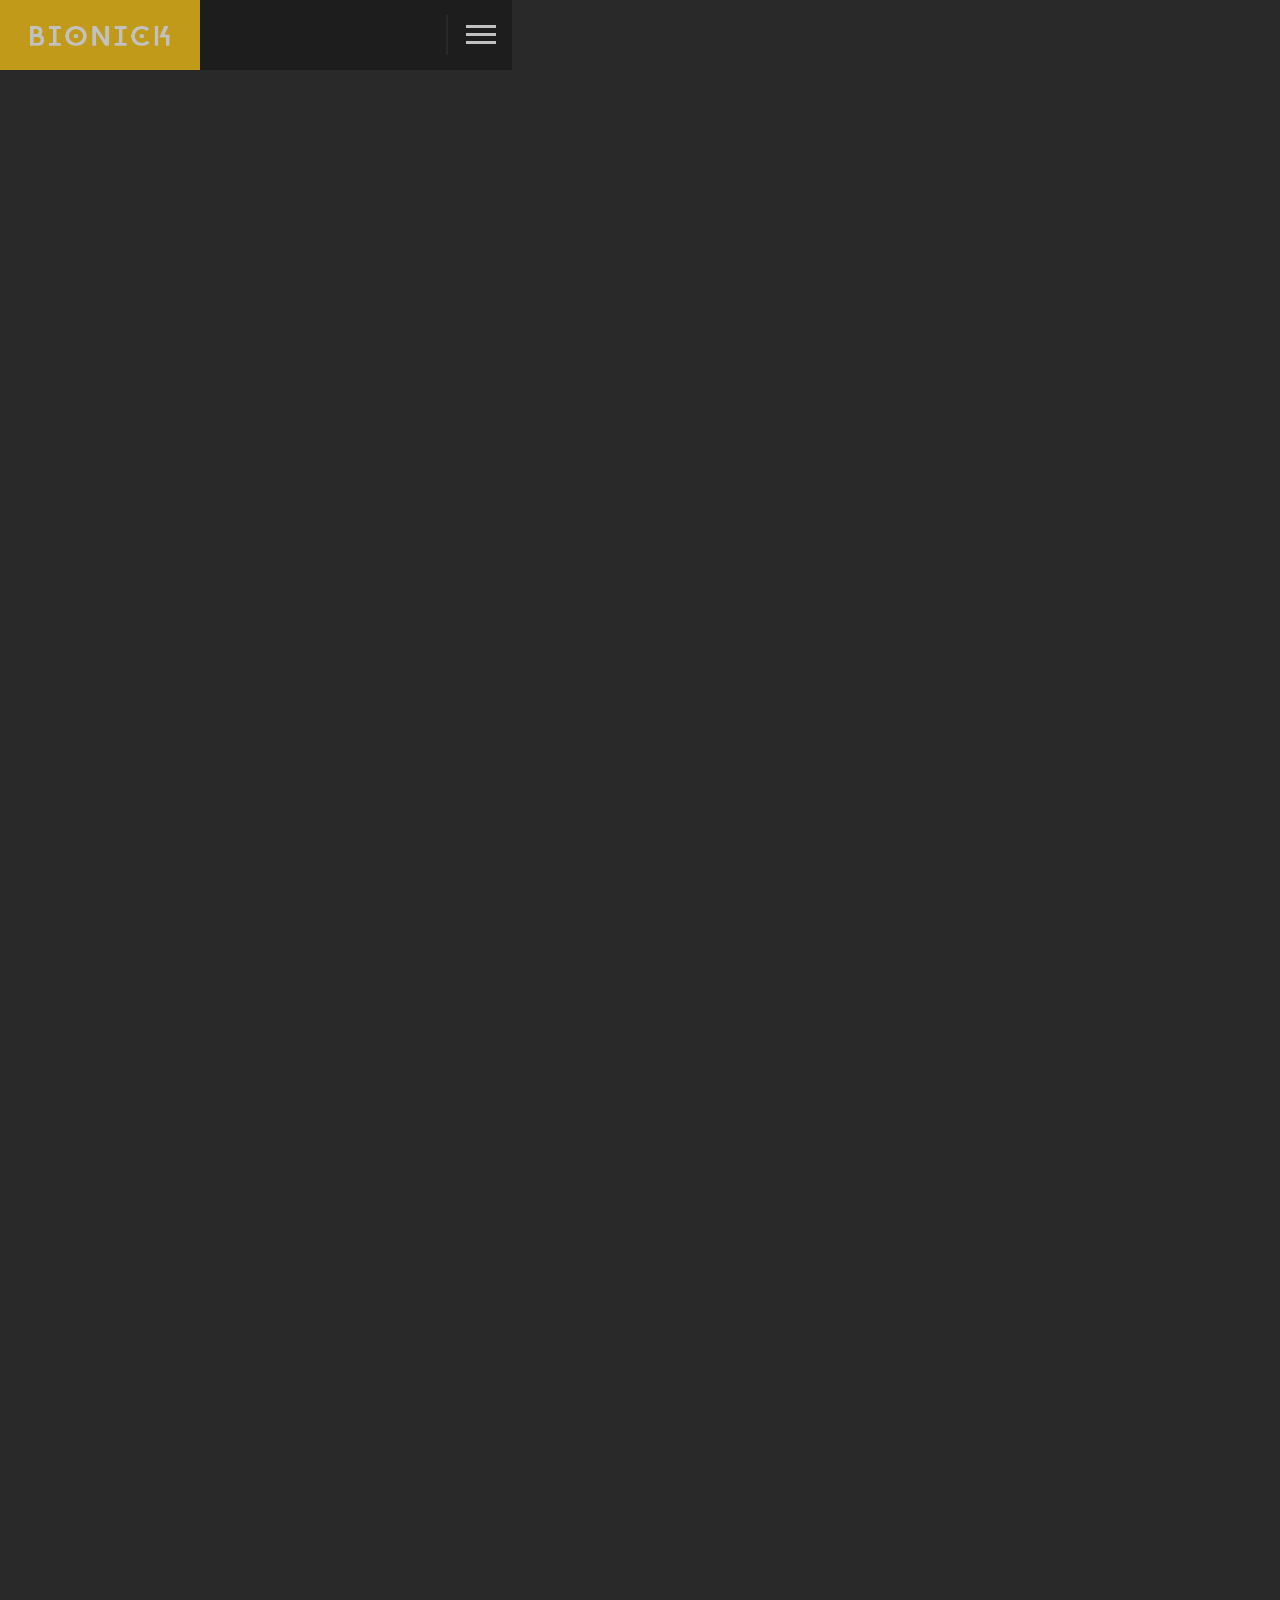
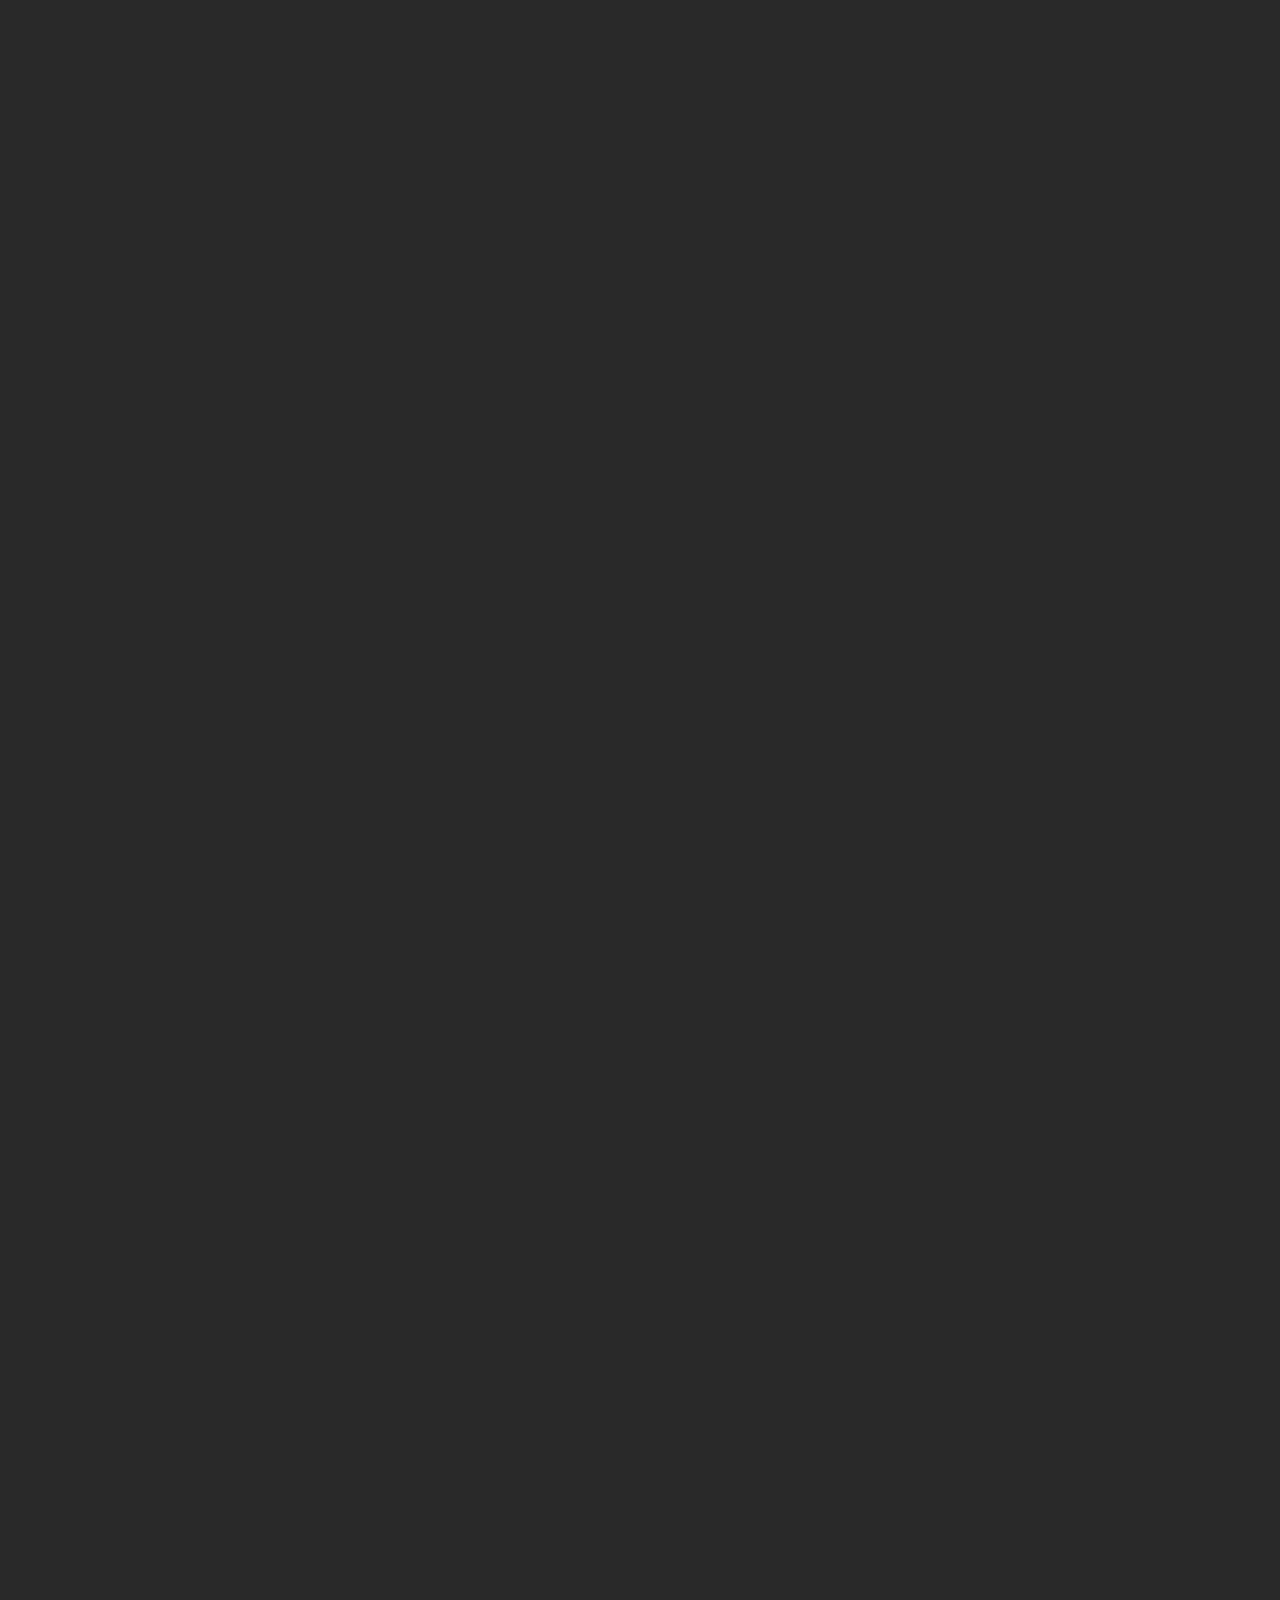
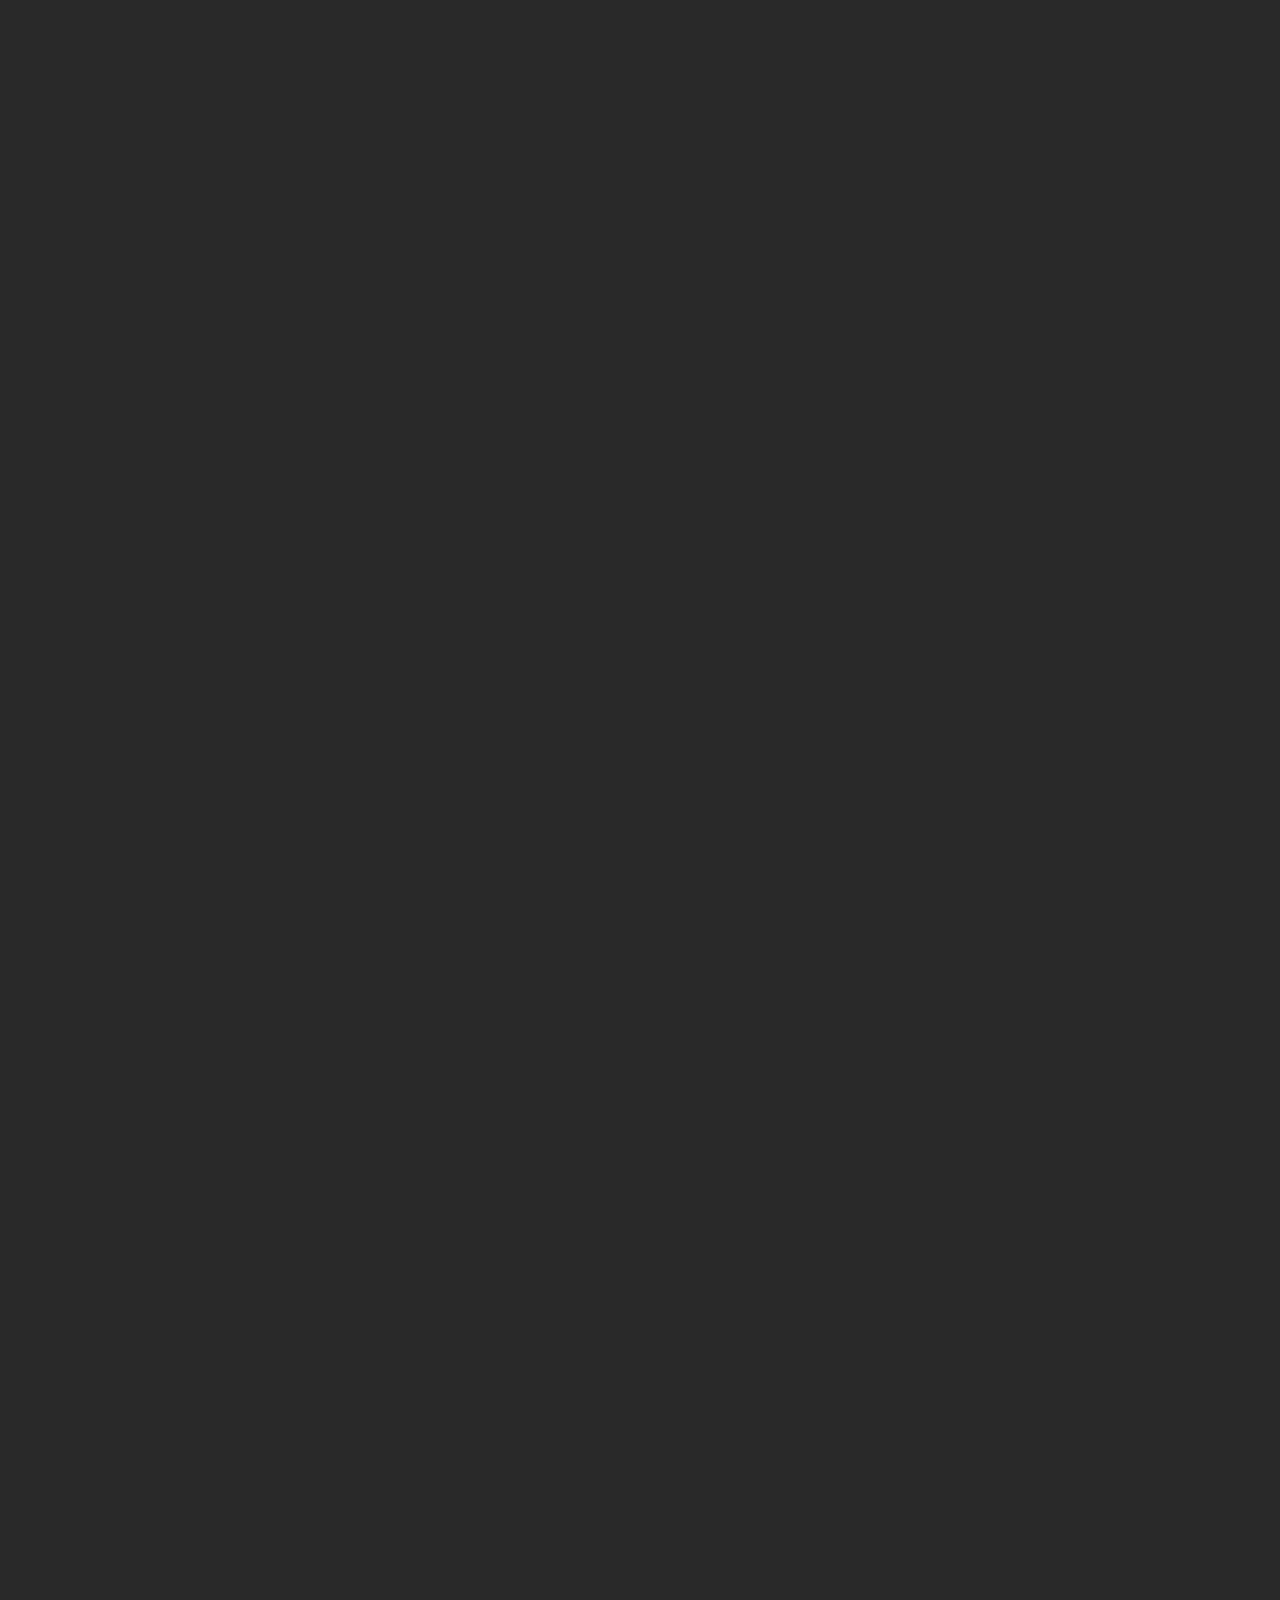
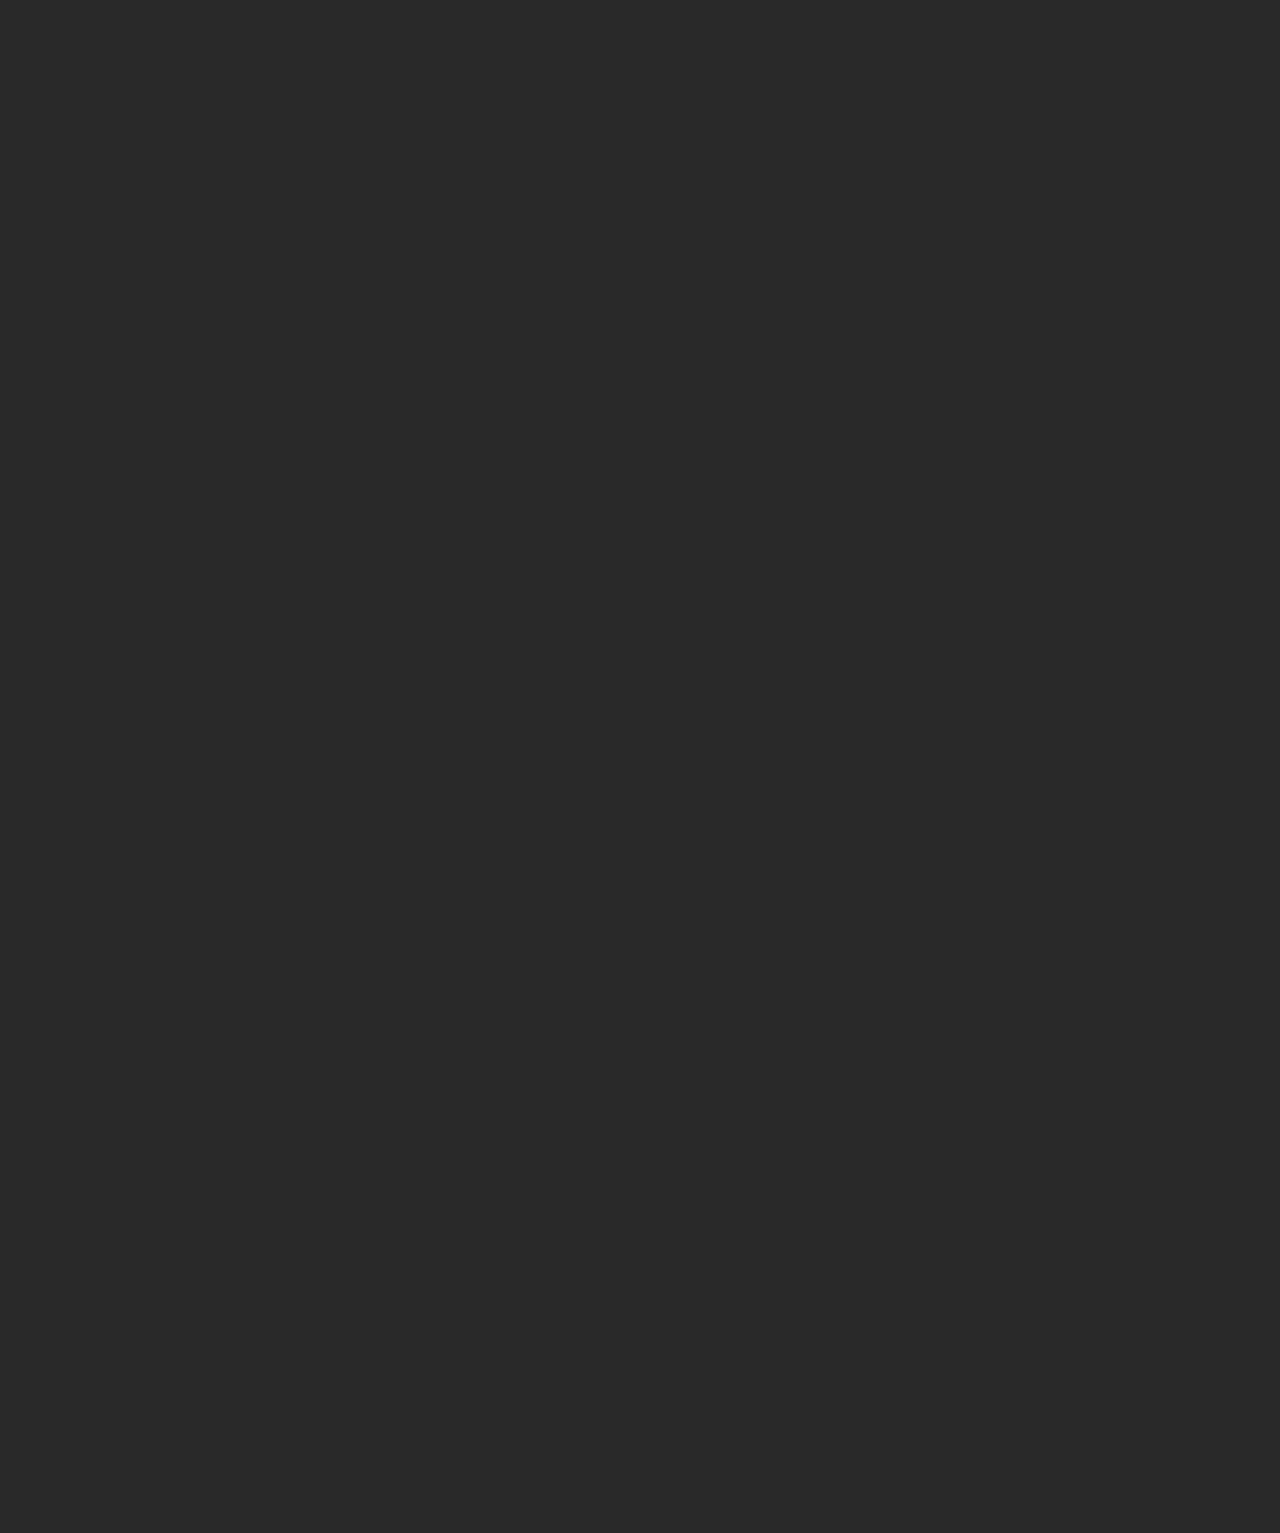
==== index.html @ 280d8850 "Add files via upload" ====
<!DOCTYPE html>
<html class="no-js"  dir="ltr" lang="en-US">


<!-- Mirrored from webredox.net/demo/wp/bionick/demo4/ by HTTrack Website Copier/3.x [XR&CO'2014], Thu, 02 Nov 2017 19:43:36 GMT -->
<!-- Added by HTTrack --><meta http-equiv="content-type" content="text/html;charset=UTF-8" /><!-- /Added by HTTrack -->
<head>
        <meta charset="utf-8" />
         
        <title>Bionick | webRedox</title>
		
        <meta name="viewport" content="width=device-width, initial-scale=1.0, minimum-scale=1.0, maximum-scale=1.0, user-scalable=no">
               
                <link rel="shortcut icon" href="favicon.ico" type="image/x-icon" />
          

	<title>Bionick | webRedox</title>
<link rel="alternate" type="application/rss+xml" title="Bionick | webRedox &raquo; Feed" href="feed/index.html" />
<link rel="alternate" type="application/rss+xml" title="Bionick | webRedox &raquo; Comments Feed" href="comments/feed/index.html" />
<link rel="alternate" type="application/rss+xml" title="Bionick | webRedox &raquo; Intro Comments Feed" href="intro/feed/index.html" />
		<script type="text/javascript">
			window._wpemojiSettings = {"baseUrl":"http:\/\/s.w.org\/images\/core\/emoji\/72x72\/","ext":".png","source":{"concatemoji":"http:\/\/webredox.net\/demo\/wp\/bionick\/demo4\/wp-includes\/js\/wp-emoji-release.min.js?ver=4.2.5"}};
			!function(a,b,c){function d(a){var c=b.createElement("canvas"),d=c.getContext&&c.getContext("2d");return d&&d.fillText?(d.textBaseline="top",d.font="600 32px Arial","flag"===a?(d.fillText(String.fromCharCode(55356,56812,55356,56807),0,0),c.toDataURL().length>3e3):(d.fillText(String.fromCharCode(55357,56835),0,0),0!==d.getImageData(16,16,1,1).data[0])):!1}function e(a){var c=b.createElement("script");c.src=a,c.type="text/javascript",b.getElementsByTagName("head")[0].appendChild(c)}var f,g;c.supports={simple:d("simple"),flag:d("flag")},c.DOMReady=!1,c.readyCallback=function(){c.DOMReady=!0},c.supports.simple&&c.supports.flag||(g=function(){c.readyCallback()},b.addEventListener?(b.addEventListener("DOMContentLoaded",g,!1),a.addEventListener("load",g,!1)):(a.attachEvent("onload",g),b.attachEvent("onreadystatechange",function(){"complete"===b.readyState&&c.readyCallback()})),f=c.source||{},f.concatemoji?e(f.concatemoji):f.wpemoji&&f.twemoji&&(e(f.twemoji),e(f.wpemoji)))}(window,document,window._wpemojiSettings);
		</script>
		<style type="text/css">
img.wp-smiley,
img.emoji {
	display: inline !important;
	border: none !important;
	box-shadow: none !important;
	height: 1em !important;
	width: 1em !important;
	margin: 0 .07em !important;
	vertical-align: -0.1em !important;
	background: none !important;
	padding: 0 !important;
}
</style>
<link rel='stylesheet' id='contact-form-7-css'  href='styles50fa.css?ver=4.2.1' type='text/css' media='all' />
<link rel='stylesheet' id='reset-css'  href='resetd19b.css?ver=4.2.5' type='text/css' media='all' />
<link rel='stylesheet' id='plugins-css'  href='pluginsd19b.css?ver=4.2.5' type='text/css' media='all' />
<link rel='stylesheet' id='style-css'  href='styled19b.css?ver=4.2.5' type='text/css' media='all' />
<link rel='stylesheet' id='color-css'  href='colord19b.css?ver=4.2.5' type='text/css' media='all' />
<script type='text/javascript' src='jquery4a80.js?ver=1.11.2'></script>
<script type='text/javascript' src='jquery-migrate.min1576.js?ver=1.2.1'></script>
<link rel="EditURI" type="application/rsd+xml" title="RSD" href="xmlrpc0db0.php?rsd" />
<link rel="wlwmanifest" type="application/wlwmanifest+xml" href="wp-includes/wlwmanifest.xml" /> 
<meta name="generator" content="WordPress 4.2.5" />
<link rel='canonical' href='index.html' />
<link rel='shortlink' href='index.html' />
	<style type="text/css">.recentcomments a{display:inline !important;padding:0 !important;margin:0 !important;}</style>
<meta name="generator" content="Powered by Visual Composer - drag and drop page builder for WordPress."/>
<!--[if IE 8]><link rel="stylesheet" type="text/css" href="http://webredox.net/demo/wp/bionick/demo4/plugins/js_composer/assets/vc-ie8.css" media="screen"><![endif]--><noscript><style> .wpb_animate_when_almost_visible { opacity: 1; }</style></noscript></head>

<body class="home page page-id-17 page-template page-template-home-page page-template-home-page-php wpb-js-composer js-comp-ver-4.5.3 vc_responsive">

        <!--================= loader start ================-->		
	
        <div class="loader-holder">
            <div class="loader-inner loader-vis">
                <div class="loader"></div>
            </div>
        </div>
		
        <!-- loader end -->
		
        <!--================= main start ================-->
        <div id="main">
            <!--=============== header ===============-->	
            <header>
			                    <div class="logo-holder"><a href="index.html" ><img src="logo.png" class="respimg" alt="Logo"></a></div>
				                <div class="nav-button">
                    <span  class="nos"></span>
                    <span class="ncs"></span>
                    <span class="nbs"></span>
                </div>
            </header>
            <!-- header  end -->
            <!--=============== wrapper ===============-->	
            <div id="wrapper">
                <!--=============== content-holder ===============-->	
                <div class="content-holder scale-bg2">
                    <!--=============== navigation ===============-->
                    <div class="nav-inner isDown">
                        <div class="nav-decor nav-decor-tl"></div>
                        <div class="nav-decor nav-decor-br"></div>
                        <div class="overlay"></div>
                        <nav>
                             <!-- start main nav -->
	<ul class=""><li id="menu-item-227"  class="menu-item menu-item-type-post_type menu-item-object-page menu-item-has-children current" > <a class="custom-scroll-link" href="#home" data-toggle="my-scrollspy-2">Home</a>
<ul class="sub-menu">
	<li id="menu-item-216"  class="menu-item menu-item-type-post_type menu-item-object-page" > <a class="custom-scroll-link" href="#about-2" data-toggle="my-scrollspy-2">About</a></li>
	<li id="menu-item-219"  class="menu-item menu-item-type-post_type menu-item-object-page" > <a class="custom-scroll-link" href="#resume" data-toggle="my-scrollspy-2">Resume</a></li>
	<li id="menu-item-221"  class="menu-item menu-item-type-post_type menu-item-object-page" > <a class="custom-scroll-link" href="#services" data-toggle="my-scrollspy-2">Projects</a></li>
	<li id="menu-item-223"  class="menu-item menu-item-type-post_type menu-item-object-page" > <a class="custom-scroll-link" href="#skills" data-toggle="my-scrollspy-2">Skills</a></li>
	<li id="menu-item-224"  class="menu-item menu-item-type-post_type menu-item-object-page" > <a class="custom-scroll-link" href="#clients" data-toggle="my-scrollspy-2">Clients</a></li>
</ul>
</li>
<li id="menu-item-226"  class="menu-item menu-item-type-post_type menu-item-object-page menu-item-has-children current" > <a class="custom-scroll-link" href="portfolio/index.html"  data-toggle="my-scrollspy-2">Work</a>
<ul class="sub-menu">
	<li id="menu-item-230"  class="menu-item menu-item-type-post_type menu-item-object-page" > <a class="custom-scroll-link" href="portfolio/index.html"  data-toggle="my-scrollspy-2">Portfolio Style 1</a></li>
	<li id="menu-item-229"  class="menu-item menu-item-type-post_type menu-item-object-page" > <a class="custom-scroll-link" href="portfolio-style-2/index.html"  data-toggle="my-scrollspy-2">Portfolio Style 2</a></li>
	<li id="menu-item-228"  class="menu-item menu-item-type-post_type menu-item-object-page" > <a class="custom-scroll-link" href="portfolio-style-3/index.html"  data-toggle="my-scrollspy-2">Portfolio Style 3</a></li>
	<li id="menu-item-231"  class="menu-item menu-item-type-post_type menu-item-object-page" > <a class="custom-scroll-link" href="portfolio-details/index.html"  data-toggle="my-scrollspy-2">Portfolio Details Style</a></li>
</ul>
</li>
<li id="menu-item-234"  class="menu-item menu-item-type-post_type menu-item-object-page menu-item-has-children current" > <a class="custom-scroll-link" href="blog/index.html"  data-toggle="my-scrollspy-2">Blog</a>
<ul class="sub-menu">
	<li id="menu-item-232"  class="menu-item menu-item-type-post_type menu-item-object-page" > <a class="custom-scroll-link" href="blog-left-sidebar/index.html"  data-toggle="my-scrollspy-2">Blog Left Sidebar</a></li>
	<li id="menu-item-233"  class="menu-item menu-item-type-post_type menu-item-object-page" > <a class="custom-scroll-link" href="blog-right-sidebar/index.html"  data-toggle="my-scrollspy-2">Blog Right Sidebar</a></li>
	<li id="menu-item-235"  class="menu-item menu-item-type-post_type menu-item-object-page" > <a class="custom-scroll-link" href="blog/index.html"  data-toggle="my-scrollspy-2">Blog Default Style</a></li>
</ul>
</li>
<li id="menu-item-209"  class="menu-item menu-item-type-post_type menu-item-object-page" > <a class="custom-scroll-link" href="contact.html"  data-toggle="my-scrollspy-2">Contact</a></li>
<li id="menu-item-236"  class="menu-item menu-item-type-post_type menu-item-object-page menu-item-has-children current" > <a class="custom-scroll-link" href="page-default/index.html"  data-toggle="my-scrollspy-2">Pages</a>
<ul class="sub-menu">
	<li id="menu-item-239"  class="menu-item menu-item-type-post_type menu-item-object-page" > <a class="custom-scroll-link" href="full-width-page/index.html"  data-toggle="my-scrollspy-2">Full Width Page</a></li>
	<li id="menu-item-237"  class="menu-item menu-item-type-post_type menu-item-object-page" > <a class="custom-scroll-link" href="left-sidebar-page/index.html"  data-toggle="my-scrollspy-2">Left Sidebar Page</a></li>
	<li id="menu-item-238"  class="menu-item menu-item-type-post_type menu-item-object-page" > <a class="custom-scroll-link" href="right-sidebar-page/index.html"  data-toggle="my-scrollspy-2">Right Sidebar Page</a></li>
	<li id="menu-item-240"  class="menu-item menu-item-type-post_type menu-item-object-page" > <a class="custom-scroll-link" href="page-default/index.html"  data-toggle="my-scrollspy-2">Default Page Style</a></li>
	<li id="menu-item-248"  class="menu-item menu-item-type-post_type menu-item-object-page" > <a class="custom-scroll-link" href="404-error-page/index.html"  data-toggle="my-scrollspy-2">404 Error Page</a></li>
</ul>
</li>
</ul>
					

                        </nav>
                    </div>
                    <!-- navigation  end --> 



                    <!--=============== hero-wrapper ===============-->
                    <div class="hero-wrapper">
                        <div class="section-parallax" data-top-bottom="transform: translateY(450px);" data-bottom-top="transform: translateY(-450px);">
                            <div class="media-container">
	                            <div class='bg' style=background-image:url('52.jpg') width='1200' height='793'></div>								
                                <div class="overlay"></div>
                            </div>
							
							<div class="hero-title">
                                <div class="hero-wrap" data-top-bottom="transform: translateY(-150px);" data-bottom-top="transform: translateY(150px);">
                                    <h3>Hi i am Rajesh Kumar Gupta</h3>
                                    <div class="clearfix"></div>
                                    <h4><a href="#sec1" class="custom-scroll-link">Let's start</a></h4>
                                </div>
                            </div>
														
                        </div>
                    </div>
                    <!-- hero-wrapper  end -->
	

<!--=============== fixed-column ===============-->	
                    <div class="fixed-column">
                        <!-- animation background -->
                        <div class="bg-wrapper">
                            <div class="bg bg-scroll"></div>
                            <div class="overlay"></div>
                            <div class="bg-title"><span></span></div>
                        </div>
                    </div>
<!-- fixed-column end -->
<div class="wrapper-inner home-wrap">

<!-- scroll page navigation -->
                        <div class="scroll-nav-holder">
                            <nav class="scroll-nav">
                                <ul>
																     
                                                                       <li>
																		<a class="scroll-link fbgs" href="#about-2" data-bgscr="http://6.jpg" data-bgtex="About Me">
																		<span>About</span></a></li>									
								                                  								     
                                                                       <li>
																		<a class="scroll-link fbgs" href="#resume" data-bgscr="http://webredox.net/demo/wp/bionick/demo4/12.jpg" data-bgtex="my resume">
																		<span>Resume</span></a></li>									
								                                  								     
                                                                       <li>
																		<a class="scroll-link fbgs" href="#services" data-bgscr="http://webredox.net/demo/wp/bionick/demo4/7.jpg" data-bgtex="My Services">
																		<span>Services</span></a></li>									
								                                  								     
                                                                       <li>
																		<a class="scroll-link fbgs" href="#skills" data-bgscr="http://webredox.net/demo/wp/bionick/demo4/8.jpg" data-bgtex="My skills">
																		<span>Skills</span></a></li>									
								                                  								     
                                                                       <li>
																		<a class="scroll-link fbgs" href="#clients" data-bgscr="http://webredox.net/demo/wp/bionick/demo4/9.jpg" data-bgtex="My Clients">
																		<span>Clients</span></a></li>									
								                                    
                                </ul>
                            </nav>
                        </div>
                        <!-- scroll page navigation end -->

<div class="content" id="sec1">
	 
     
        
    	 
       <!-- section start -->
    <section id="about-2">
         <!-- container -->
        <div class="container">
		
            	
		
            <div class="section-title">
            <div class="sect-subtitle" data-top-bottom="transform: translateY(-300px);" data-bottom-top="transform: translateY(300px);"><span>About</span></div>
			            <h3>Who i am </h3>
			  
            <h2>About</h2>
            <div class="st-separator"></div>
            </div>
			
						
            <div class="wrapper-content">
      				
	        <div  class="vc_row wpb_row vc_row-fluid">
	<div class="vc_col-sm-5 wpb_column vc_column_container ">
		<div class="wpb_wrapper">
			
		     <div class="sec-image post-media ">
			 <img src="about.jpg" style="width:;height:;float:none;margin:;padding:;position:inherit;top:;bottom:;right:;left:;" alt="img" class="img-responsive"/>
			 </div>
                
				
		</div> 
	</div> 

	<div class="vc_col-sm-7 wpb_column vc_column_container ">
		<div class="wpb_wrapper">
			
		     <div class="text-title ">
			 <h2 style="margin:;padding:; color:#666666; font-size:14px; font-weight:bold; line-height:; text-align:left; text-transform:uppercase;">Rajesh Kumar Gupta</h2>
			 </div>
                
				
		     <div class="text-title ">
			 <h2 style="margin:;padding:; color:#191919; font-size:26px; font-weight:bold; line-height:; text-align:left; text-transform:uppercase;">Web designer &amp; Software Developer From INDIA</h2>
			 </div>
                
				
		     <div class="sec-text ">
			 <p style="margin:;padding:; color:; font-size:; font-weight:normal; line-height:; text-align:left; text-transform:none;">A self motivated professional with 2 year 9 months of experience in Software development & implementation.

	Currently associated with CodingBrains Software Solution Pvt. Ltd., Lucknow(as Software Developer) since Jun 2015.
	
</p>
			 </div>
                
				
		     <div class="sec-text ">
			 <p style="margin:;padding:; color:; font-size:; font-weight:normal; line-height:; text-align:left; text-transform:none;">Involved with developing and implementing various web applications. Technological forte is in Wordpress, Core PHP ,Laravel.
	Strong problem solving & technical skills coupled with confident decision making for enabling effective solutions leading to high customer satisfaction and low operational costs.</p>
			 </div>
                
				
		     <div class="sec-button ">
			 <a class="btn hide-icon" href="#" target="_self" style="margin:;padding:; background:; color:; border:; border-radius:; font-size:; font-weight:normal; float:left;text-transform:uppercase;"><i class="fa fa-angle-right"></i><span>View Work</span></a>
			 </div>
                
				
		</div> 
	</div> 
</div>	<div  class="vc_row wpb_row vc_row-fluid">
	<div class="vc_col-sm-12 wpb_column vc_column_container ">
		<div class="wpb_wrapper">
			
		    

            <div class="" style="width:100%;height:50px;float:left; background:; position:inherit; margin:; padding:; border:; border-radius:;"></div>			
			
				<div class="sec-counter "><div class="facts-title"><h3>Some facts</h3></div><div class="inline-facts-holder"><div class="inline-facts"><div class="milestone-counter"><div class="stats animaper"><div class="num" data-content="461" data-num="461">13</div></div></div><h6>Finished projects</h6></div><div class="inline-facts"><div class="milestone-counter"><div class="stats animaper"><div class="num" data-content="168" data-num="168">0</div></div></div><h6>Happy customers</h6></div><div class="inline-facts"><div class="milestone-counter"><div class="stats animaper"><div class="num" data-content="222" data-num="222">0</div></div></div><h6>Working hours</h6></div></div></div>
		</div> 
	</div> 
</div>
			
	        </div>	
	    </div>	
    </section> <!-- end bg -->
	
	<div class="section-separator2"></div>
	
     
        
    	 
       <!-- section start -->
    <section id="resume">
         <!-- container -->
        <div class="container">
		
            	
		
            <div class="section-title">
            <div class="sect-subtitle" data-top-bottom="transform: translateY(-300px);" data-bottom-top="transform: translateY(300px);"><span>Resume</span></div>
			            <h3>My bio </h3>
			  
            <h2>Resume</h2>
            <div class="st-separator"></div>
            </div>
			
						
            <div class="wrapper-content">
      				
	        	<div  class="vc_row wpb_row vc_row-fluid">
	<div class="vc_col-sm-12 wpb_column vc_column_container ">
		<div class="wpb_wrapper">
			<div class="sec-resume ">
			<div class="accordion" data-name="1">
			<div class="accordion-title transition">
			<h5>
			<a href="#"><i class="fa fa-briefcase">
				
			</i>2015-2017 
			<span> - </span>
			<span>
			Work in company &#8220;Coding Brains Pvt. Ltd&#8221;
			</span>
			</a>
			</h5>
			</div>
			<div class="accordion-inner">
			<h4>Web Developer</h4>
			<ul>
			<li>Development</li>
			<li>Seo optimization</li>
			<li>Web design</li>
			</ul>
<p>Since JUN ’2015: <b>Coding Brains Pvt. Ltd.</b>, Lucknow as a Software  Developer.
</br>
•	Worked on Core PHP, Laravel, CodeIgniter, AngularJs and Wordpress, maked many plugin, customize plugin , make  many plugin in wordpress like as custom post plugin, uploads files plugin, create dynamic database tables plugin, stripe payment gateway plugin etc and customize theme .  
</p>
</div>
			<div class="accordion-title transition">
			<h5>
			<a href="#"><i class="fa fa-briefcase">
				
			</i>NOv 2014- JUN 2015 
			<span> - </span>
			<span>
			Work in company &#8220;CEDCOSS  Software Solutions Pvt. Ltd.&#8221;
			</span>
			</a>
			</h5>
			</div>
			<div class="accordion-inner">
			<h4>Web Developer</h4>
			<ul>
			<li>Development</li>
			<li>Seo optimization</li>
			<li>Web design</li>
			</ul>
<p>Since Nov ’2014: <b>CEDCOSS  Software Solutions Pvt. Ltd.</b>, Lucknow as a Junior Software  Developer.
</br>
•	Worked on Core PHP, and Wordpress, maked many plugin, customize plugin , make  many plugin in wordpress like as custom post plugin, uploads files plugin, create dynamic database tables plugin, stripe payment gateway plugin etc and customize theme .  
</p>
</div>

<div class="accordion-title transition">
<h5>
<a href="#">
<i class="fa fa-briefcase">
</i>2011-2014 
<span> - </span>
<span>Master Of Computer Application &#8220; M.C.A &#8221;</span>
</a>
</h5>
</div>
<div class="accordion-inner"><h4> M.C.A </h4><ul><li>C++ Language</li><li>JAVA</li><li>DataBase</li><li>C Language</li></ul><p> <b>FROM</b> :Shri Ramswaroop Memorial Group Of Professional Colleges,Lucknow(G.B.T.U)</p></div>
<div class="accordion-title transition">
<h5>
<a href="#">
<i class="fa fa-briefcase">
</i>2008-2011 
<span> - </span>
<span>Bachelor Of Computer Application &#8220; B.C.A &#8221;</span>
</a>
</h5>
</div>
<div class="accordion-inner"><h4> B.C.A </h4><ul><li>C++ Language</li><li>JAVA</li><li>DataBase</li><li>C Language</li></ul><p> <b>FROM</b> :Integral University,Lucknow</p>

</div>
<div class="accordion-title transition">
<h5>
<a href="#">
<i class="fa fa-briefcase">
</i>2006 
<span> - </span>
<span>INTERMEDIATE </span>
</a>
</h5>
</div>
<div class="accordion-inner"><h4> Subjects </h4><ul><li>Chemistry</li><li>Mathematics</li><li>Physics</li><li>English</li></ul><p> <b>FROM</b> :S B I C B BLOCK INDIRA NAGAR LUCKNOW</p></div>
<div class="accordion-title transition">
<h5>
<a href="#">
<i class="fa fa-briefcase">
</i>2004 
<span> - </span>
<span>High School</span>
</a>
</h5>
</div>
<div class="accordion-inner"><h4> Subjects </h4><ul><li>Hindi</li><li>Mathematics</li><li>Science</li><li>English</li></ul><p> <b>FROM</b> :S V M HS SCH INDIRA NAGAR LUCKNOW</p></div>


</div></div>
		</div> 
	</div> 
</div>
			
	        </div>	
	    </div>	
    </section> <!-- end bg -->
	
	<div class="section-separator2"></div>
	
     
        
    	 
       <!-- section start -->
    <section id="services">
         <!-- container -->
        <div class="container">
		
            	
		
            <div class="section-title">
            <div class="sect-subtitle" data-top-bottom="transform: translateY(-300px);" data-bottom-top="transform: translateY(300px);"><span>Projects</span></div>
			            <h3>What i do </h3>
			  
            <h2>Projects</h2>
            <div class="st-separator"></div>
            </div>
			
						
            <div class="wrapper-content">
      				
	        	<div  class="vc_row wpb_row vc_row-fluid">
	<div class="vc_col-sm-12 wpb_column vc_column_container ">
		<div class="wpb_wrapper">
			<div class="sec-services "><div class="carous-holder ser-carous-holder"><div class=" customNavigation"><a class="next-slide transition"><i class="fa fa-angle-right"></i></a><a class="prev-slide transition"><i class="fa fa-angle-left"></i></a></div><div class="clearfix"></div><div class="owl-carousel services-carusel"><div class="item"><div class="services-box box-item-holder"><div class="grid-item-holder services-image"><a class="image-popup box-popup" href="1.jpg"><i class="fa fa-expand"></i></a><div class="folio-img"><span class="overlay"></span><img src="1-226x151.png" alt="" /></div></div><div class="services-box-info">
			<a href="http://www.protectiongenius.com">protectiongenius
			</a>
			<p>FrameWorks  : Moto CMS </p><ul><li>Concept</li><li>Design</li><li>3D Modeling</li><li>Research</li></ul></div></div></div><div class="item"><div class="services-box box-item-holder"><div class="grid-item-holder services-image"><a class="image-popup box-popup" href="2.jpg"><i class="fa fa-expand"></i></a><div class="folio-img"><span class="overlay"></span><img src="2-226x151.png" alt="" /></div></div><div class="services-box-info"><h4><a href="https://www.videorequestline.com/">VidoeRequestLine</a></h4><p>FrameWorks  : Laravel </p><ul><li>Concept</li><li>Design</li><li>Flayers</li><li>Research</li></ul></div></div></div><div class="item"><div class="services-box box-item-holder"><div class="grid-item-holder services-image"><a class="image-popup box-popup" href="4.jpg"><i class="fa fa-expand"></i></a><div class="folio-img"><span class="overlay"></span><img src="4-226x151.png" alt="" /></div></div><div class="services-box-info"><h4><a href="http://www.lsvrbo.com/">LAHAINA SHORES BEACH RESORT</a></h4><p>Core PHP</p><ul><li>Develop</li><li>Design</li><li>3D Modeling</li><li>User inerface</li></ul></div></div></div><div class="item"><div class="services-box box-item-holder"><div class="grid-item-holder services-image"><a class="image-popup box-popup" href="3.jpg"><i class="fa fa-expand"></i></a><div class="folio-img"><span class="overlay"></span><img src="3-226x151.png" alt="" /></div></div><div class="services-box-info"><h4><a href="http://njseeds.org/">NJ SEEDS</a></h4><p>FrameWorks  : Wordpress</p><ul><li>Develop</li><li>Design</li><li>3D Modeling</li><li>User inerface</li></ul></div></div></div></div></div></div>
		</div> 
	</div> 
</div>
			
	        </div>	
	    </div>	
    </section> <!-- end bg -->
	
	<div class="section-separator2"></div>
	
     
        
    	 
       <!-- section start -->
    <section id="skills">
         <!-- container -->
        <div class="container">
		
            	
		
            <div class="section-title">
            <div class="sect-subtitle" data-top-bottom="transform: translateY(-300px);" data-bottom-top="transform: translateY(300px);"><span>Skills</span></div>
			            <h3>Attainments </h3>
			  
            <h2>Skills</h2>
            <div class="st-separator"></div>
            </div>
			
						
            <div class="wrapper-content">
      				
	        	<div  class="vc_row wpb_row vc_row-fluid">
	<div class="vc_col-sm-12 wpb_column vc_column_container ">
		<div class="wpb_wrapper">
			<div class="piechart-holder animaper " data-skcolor="#8F8F8F"><div class="row"><div class="piechart col-md-3"><span class="chart" data-percent="60"><span class="percent"></span></span><div class="clearfix"></div><div class="skills-description"><h4>Design</h4></div></div><div class="col-md-8"><div class="skillbar-box animaper"><div class="custom-skillbar-title"><span>Photoshop </span></div><div class="skill-bar-percent">90%</div><div class="skillbar-bg" data-percent="90%"><div class="custom-skillbar"></div></div><div class="custom-skillbar-title"><span>HTML </span></div><div class="skill-bar-percent">65%</div><div class="skillbar-bg" data-percent="65%"><div class="custom-skillbar"></div></div><div class="custom-skillbar-title"><span>CSS </span></div><div class="skill-bar-percent">75%</div><div class="skillbar-bg" data-percent="75%"><div class="custom-skillbar"></div></div></div></div></div></div>

			<div class="piechart-holder animaper " data-skcolor="#8F8F8F">
			<div class="row">
			<div class="piechart col-md-3">
			<span class="chart" data-percent="90">
			<span class="percent"></span>
			</span>
			<div class="clearfix"></div>
			<div class="skills-description"><h4>Development</h4></div>
			</div>
			<div class="col-md-8">
			<div class="skillbar-box animaper">
			<div class="custom-skillbar-title"><span>PHP </span>
			</div>
			<div class="skill-bar-percent">35%</div>
			<div class="skillbar-bg" data-percent="35%">
			<div class="custom-skillbar"></div>
			</div>
			<div class="custom-skillbar-title">
			<span>JavaScript </span>
			</div>
			<div class="skill-bar-percent">95%</div>
			<div class="skillbar-bg" data-percent="95%">
			<div class="custom-skillbar"></div>
			</div>
			<div class="custom-skillbar-title">
			<span>HTML5 </span>
			</div>
			<div class="skill-bar-percent">80%</div>
			<div class="skillbar-bg" data-percent="80%">
			<div class="custom-skillbar"></div>
			</div>
			</div>
			</div>
			</div>
			<div class="row">
			<div class="piechart col-md-3">
			<span class="chart" data-percent="90">
			<span class="percent"></span>
			</span>
			<div class="clearfix"></div>
			<div class="skills-description"><h4>PHP Frameworks</h4></div>
			</div>
			<div class="col-md-8">
			<div class="skillbar-box animaper">
			<div class="custom-skillbar-title"><span>Wordpress </span>
			</div>
			<div class="skill-bar-percent">35%</div>
			<div class="skillbar-bg" data-percent="35%">
			<div class="custom-skillbar"></div>
			</div>
			<div class="custom-skillbar-title">
			<span>Laravel </span>
			</div>
			<div class="skill-bar-percent">95%</div>
			<div class="skillbar-bg" data-percent="95%">
			<div class="custom-skillbar"></div>
			</div>
			<div class="custom-skillbar-title">
			<span>CodeIgniter</span>
			</div>
			<div class="skill-bar-percent">80%</div>
			<div class="skillbar-bg" data-percent="80%">
			<div class="custom-skillbar"></div>
			</div>
			</div>
			</div>
			</div>
			</div>
			<div class="piechart-holder animaper " data-skcolor="#8F8F8F">
			<div class="row">
			<div class="piechart col-md-3">
			<span class="chart" data-percent="85">
			<span class="percent"></span>
			</span>
			<div class="clearfix"></div>
			<div class="skills-description"><h4>Languages</h4></div></div>
			<div class="col-md-8">
			<div class="skillbar-box animaper">
			<div class="custom-skillbar-title">
			<span>Hindi </span>
			</div>
			<div class="skill-bar-percent">75%</div>
			<div class="skillbar-bg" data-percent="55%">
			<div class="custom-skillbar"></div>
			</div>
			
			
			<div class="custom-skillbar-title"><span>English </span></div><div class="skill-bar-percent">37%</div><div class="skillbar-bg" data-percent="37%"><div class="custom-skillbar"></div></div></div></div></div></div>

		</div> 
	</div> 
</div>
			
	        </div>	
	    </div>	
    </section> <!-- end bg -->
	
	<div class="section-separator2"></div>
	
     
        
    	 
       <!-- section start -->
    <section id="clients">
         <!-- container -->
        <div class="container">
		
            	
		
            <div class="section-title">
            <div class="sect-subtitle" data-top-bottom="transform: translateY(-300px);" data-bottom-top="transform: translateY(300px);"><span>Clients</span></div>
			            <h3>Testimonials </h3>
			  
            <h2>Clients</h2>
            <div class="st-separator"></div>
            </div>
			
						
            <div class="wrapper-content">
      				
	        	<div  class="vc_row wpb_row vc_row-fluid">
	<div class="vc_col-sm-12 wpb_column vc_column_container ">
		<div class="wpb_wrapper">
			<div class="sec-testimonial "><div class="single-slider-holder"><div class=" customNavigation"><a class="next-slide transition"><i class="fa fa-angle-right"></i></a><a class="prev-slide transition"><i class="fa fa-angle-left"></i></a></div><div class="single-slider owl-carousel testimonials-slider"><div class="item"><div class="testi-item"><div class="testi-item-img"><img src="13-129x129.jpg" alt="" class="respimg" /></div><div class="testi-item-text"><h3>Mike Jones</h3><p>" Asunt in anim uis aute irure dolor in reprehenderit in voluptate velit esse cillum dolore eu fugiat nulla pariatur. Excepteur sint occaecat cupidatat non proident, sunt in anim id est laborum. Allamco laboris nisi ut aliquip ex ea commodo consequat. Aser velit esse cillum dolore eu fugiat nulla pariatur. "</p><a href="#" target="_blank">Via Twitter</a></div></div></div><div class="item"><div class="testi-item"><div class="testi-item-img"><img src="22-129x129.jpg" alt="" class="respimg" /></div><div class="testi-item-text"><h3>Mery Lynn</h3><p>" Reprehenderit in voluptate velit esse cillum dolore eu fugiat nulla pariatur. Excepteur sint occaecat cupidatat non proident, sunt in anim id est laborum. Allamco laboris nisi ut aliquip ex ea commodo consequat. Aser velit esse cillum dolore eu fugiat nulla pariatur. "</p><a href="#" target="_blank">Via Facebook</a></div></div></div><div class="item"><div class="testi-item"><div class="testi-item-img"><img src="32-129x129.jpg" alt="" class="respimg" /></div><div class="testi-item-text"><h3>Ann Frideck</h3><p>" Allamco laboris nisi ut aliquip ex ea commodo consequat. Aser velit esse cillum dolore eu fugiat nulla pariatur. "</p><a href="#" target="_blank">Via Myspace</a></div></div></div></div></div></div>
		</div> 
	</div> 
</div>
			
	        </div>	
	    </div>	
    </section> <!-- end bg -->
	
	<div class="section-separator2"></div>
	
     
        
    	 	 	 	 	 	 	 	 	 	 	 	 	 </div>

</div>

<div class="height-emulator"></div>	

                      
				   <footer>
					    
							
                        <div class="container">
                            <div class="row">
							
								<div class="col-md-4"><div id="custom_social_dewidget-1" class="widget footer-info spo-footer-widget text-left widget_custom_social_dewidget"><h4 class="spo-footer-widget-title">Find me</h4><div class="footer-social"><ul><li><a href="#"><i class="fa fa-facebook"></i></a></li><li><a href="#"><i class="fa fa-twitter"></i></a></li><li><a href="#"><i class="fa fa-google-plus"></i></a></li><li><a href="#"><i class="fa fa-skype"></i></a></li><li><a href="#"><i class="fa fa-linkedin"></i></a></li></ul></div></div></div><div class="col-md-4"><div id="custom_contact_dewidget-1" class="widget footer-info spo-footer-widget text-left widget_custom_contact_dewidget"><h4 class="spo-footer-widget-title">Contact info</h4><ul class="footer-contacts"><li><a href="#"><i class="fa fa-phone"></i> +91(0522)9129065105</a></li><li><a href="#"><i class="fa fa-motorcycle"></i> Indira Nagar Lucknow.</a></li><li><a href="#"><i class="fa fa-envelope-o"></i>rkumargupta798@gmail.com</a></li></ul></div></div><div class="col-md-4"><div id="text-1" class="widget footer-info spo-footer-widget text-left widget_text"><h4 class="spo-footer-widget-title">Bionick Demos</h4>			<div class="textwidget"><ul class="footer-contacts">
<li><a href="http://webredox.net/demo/wp/bionick/demo3" target="_blank"><i class="fa fa-square-o"></i>Video Demo</a></li>
<li><a href="http://webredox.net/demo/wp/bionick/demo1" target="_blank"><i class="fa fa-square-o"></i>Slider Demo</a></li>
<li><a href="http://webredox.net/demo/wp/bionick/demo2" target="_blank"><i class="fa fa-square-o"></i>Slideshow Demo</a></li>
</ul></div>
		</div></div>					

                            </div>
                        </div>
												
                        <!--to top / privacy policy-->
                        <div class="to-top-holder copyright">
                            <div class="container">
							
							 
                               <p>©RockDeveloper  2017 Developed by <a href="http://webredox.net/" target="_blank">Rajesh Kumar Gupta</a> | All rights reserved.</p>
							

                                <div class="to-top"> <i class="fa fa-angle-double-up"></i></div>
                            </div>
						
                        </div>
                    </footer>
                    <!-- footer end -->	

 

                    <!-- ================footer ==================== -->				
 
                </div>
                <!-- content-holder end -->
            </div>
            <!-- wrapper end -->
        </div>
        <!-- Main end -->

<link rel='stylesheet' id='js_composer_front-css'  href='js_composer62d0.css?ver=4.5.3' type='text/css' media='all' />
<script type='text/javascript' src='comment-reply.mind19b.js?ver=4.2.5'></script>
<script type='text/javascript' src='jquery.form.mind03d.js?ver=3.51.0-2014.06.20'></script>
<script type='text/javascript'>
/* <![CDATA[ */
var _wpcf7 = {"loaderUrl":"http:\/\/webredox.net\/demo\/wp\/bionick\/demo4\/wp-content\/ajax-loader.gif","sending":"Sending ..."};
/* ]]> */
</script>
<script type='text/javascript' src='scripts50fa.js?ver=4.2.1'></script>
<script type='text/javascript' src='jquery.min5152.js?ver=1.0'></script>
<script type='text/javascript' src='plugins5152.js?ver=1.0'></script>
<script type='text/javascript' src='scripts5152.js?ver=1.0'></script>
<script type='text/javascript' src='custom5152.js?ver=1.0'></script>
<script type='text/javascript' src='js_composer_front62d0.js?ver=4.5.3'></script>
<style type="text/css" class="custom-dynamic-css">
 
     

	.sect-subtitle span{
    font-size: 80px!important;
}		

		
	
		
  
 </style>
 
 </body>


</html>
---- styles50fa.css ----
div.wpcf7 {
	margin: 0;
	padding: 0;
}

div.wpcf7-response-output {
	margin: 2em 0.5em 1em;
	padding: 0.2em 1em;
}

div.wpcf7 .screen-reader-response {
	position: absolute;
	overflow: hidden;
	clip: rect(1px, 1px, 1px, 1px);
	height: 1px;
	width: 1px;
	margin: 0;
	padding: 0;
	border: 0;
}

div.wpcf7-mail-sent-ok {
	border: 2px solid #398f14;
}

div.wpcf7-mail-sent-ng {
	border: 2px solid #ff0000;
}

div.wpcf7-spam-blocked {
	border: 2px solid #ffa500;
}

div.wpcf7-validation-errors {
	border: 2px solid #f7e700;
}

span.wpcf7-form-control-wrap {
	position: relative;
}

span.wpcf7-not-valid-tip {
	color: #f00;
	font-size: 1em;
	display: block;
}

.use-floating-validation-tip span.wpcf7-not-valid-tip { 
	position: absolute;
	top: 20%;
	left: 20%;
	z-index: 100;
	border: 1px solid #ff0000;
	background: #fff;
	padding: .2em .8em;
}

span.wpcf7-list-item {
	margin-left: 0.5em;
}

.wpcf7-display-none {
	display: none;
}

div.wpcf7 img.ajax-loader {
	border: none;
	vertical-align: middle;
	margin-left: 4px;
}

div.wpcf7 div.ajax-error {
	display: none;
}

div.wpcf7 .placeheld {
	color: #888;
}
---- resetd19b.css ----
html,body,div,span,applet,object,iframe,h1,h2,h3,h4,h5,h6,p,blockquote,pre,a,abbr,acronym,address,big,cite,code,del,dfn,em,font,img,ins,kbd,q,s,samp,small,strike,strong,sub,sup,tt,var,dl,dt,dd,ol,ul,li,fieldset,form,label,legend,table,caption,tbody,tfoot,thead,tr,th,td{border:none;outline:0;font-weight:inherit;font-style:inherit;font-size:100%;font-family:inherit;vertical-align:baseline;text-decoration:none;margin:0;padding:0;}
table{border-collapse:separate;border-spacing:0}
blockquote:before,blockquote:after,q:before,q:after{content:""}
*{margin:0;padding:0;-webkit-box-sizing: border-box;-moz-box-sizing: border-box;box-sizing: border-box;}
article, aside, details, figcaption, figure, footer, header, hgroup, menu, nav, section {display: block; }								  
ol, ul { list-style: none;}
blockquote, q { quotes: none;}
:focus { outline: 0;}
table { border-collapse: collapse; border-spacing: 0;}
img { border: 0; -ms-interpolation-mode: bicubic; vertical-align: middle; }
a{text-decoration:none; position:relative; color:#000;}
audio,video,canvas {max-width: 100%;}
---- pluginsd19b.css ----
@charset "utf-8";
/* CSS Document */
/*!
 * Bootstrap v3.3.2 (http://getbootstrap.com)
 * Copyright 2011-2015 Twitter, Inc.
 * Licensed under MIT (https://github.com/twbs/bootstrap/blob/master/LICENSE)
 */
 @media (min-width:768px){.container{width:750px}}@media (min-width:992px){.container{width:970px}}@media (min-width:1200px){.container{width:1170px}}.container-fluid{margin-right:auto;margin-left:auto;padding-left:15px;padding-right:15px}.row{margin-left:-15px;margin-right:-15px}.col-xs-1, .col-sm-1, .col-md-1, .col-lg-1, .col-xs-2, .col-sm-2, .col-md-2, .col-lg-2, .col-xs-3, .col-sm-3, .col-md-3, .col-lg-3, .col-xs-4, .col-sm-4, .col-md-4, .col-lg-4, .col-xs-5, .col-sm-5, .col-md-5, .col-lg-5, .col-xs-6, .col-sm-6, .col-md-6, .col-lg-6, .col-xs-7, .col-sm-7, .col-md-7, .col-lg-7, .col-xs-8, .col-sm-8, .col-md-8, .col-lg-8, .col-xs-9, .col-sm-9, .col-md-9, .col-lg-9, .col-xs-10, .col-sm-10, .col-md-10, .col-lg-10, .col-xs-11, .col-sm-11, .col-md-11, .col-lg-11, .col-xs-12, .col-sm-12, .col-md-12, .col-lg-12{position:relative;min-height:1px;padding-left:15px;padding-right:15px}.col-xs-1, .col-xs-2, .col-xs-3, .col-xs-4, .col-xs-5, .col-xs-6, .col-xs-7, .col-xs-8, .col-xs-9, .col-xs-10, .col-xs-11, .col-xs-12{float:left}.col-xs-12{width:100%}.col-xs-11{width:91.66666667%}.col-xs-10{width:83.33333333%}.col-xs-9{width:75%}.col-xs-8{width:66.66666667%}.col-xs-7{width:58.33333333%}.col-xs-6{width:50%}.col-xs-5{width:41.66666667%}.col-xs-4{width:33.33333333%}.col-xs-3{width:25%}.col-xs-2{width:16.66666667%}.col-xs-1{width:8.33333333%}.col-xs-pull-12{right:100%}.col-xs-pull-11{right:91.66666667%}.col-xs-pull-10{right:83.33333333%}.col-xs-pull-9{right:75%}.col-xs-pull-8{right:66.66666667%}.col-xs-pull-7{right:58.33333333%}.col-xs-pull-6{right:50%}.col-xs-pull-5{right:41.66666667%}.col-xs-pull-4{right:33.33333333%}.col-xs-pull-3{right:25%}.col-xs-pull-2{right:16.66666667%}.col-xs-pull-1{right:8.33333333%}.col-xs-pull-0{right:auto}.col-xs-push-12{left:100%}.col-xs-push-11{left:91.66666667%}.col-xs-push-10{left:83.33333333%}.col-xs-push-9{left:75%}.col-xs-push-8{left:66.66666667%}.col-xs-push-7{left:58.33333333%}.col-xs-push-6{left:50%}.col-xs-push-5{left:41.66666667%}.col-xs-push-4{left:33.33333333%}.col-xs-push-3{left:25%}.col-xs-push-2{left:16.66666667%}.col-xs-push-1{left:8.33333333%}.col-xs-push-0{left:auto}.col-xs-offset-12{margin-left:100%}.col-xs-offset-11{margin-left:91.66666667%}.col-xs-offset-10{margin-left:83.33333333%}.col-xs-offset-9{margin-left:75%}.col-xs-offset-8{margin-left:66.66666667%}.col-xs-offset-7{margin-left:58.33333333%}.col-xs-offset-6{margin-left:50%}.col-xs-offset-5{margin-left:41.66666667%}.col-xs-offset-4{margin-left:33.33333333%}.col-xs-offset-3{margin-left:25%}.col-xs-offset-2{margin-left:16.66666667%}.col-xs-offset-1{margin-left:8.33333333%}.col-xs-offset-0{margin-left:0}@media (min-width:768px){.col-sm-1, .col-sm-2, .col-sm-3, .col-sm-4, .col-sm-5, .col-sm-6, .col-sm-7, .col-sm-8, .col-sm-9, .col-sm-10, .col-sm-11, .col-sm-12{float:left}.col-sm-12{width:100%}.col-sm-11{width:91.66666667%}.col-sm-10{width:83.33333333%}.col-sm-9{width:75%}.col-sm-8{width:66.66666667%}.col-sm-7{width:58.33333333%}.col-sm-6{width:50%}.col-sm-5{width:41.66666667%}.col-sm-4{width:33.33333333%}.col-sm-3{width:25%}.col-sm-2{width:16.66666667%}.col-sm-1{width:8.33333333%}.col-sm-pull-12{right:100%}.col-sm-pull-11{right:91.66666667%}.col-sm-pull-10{right:83.33333333%}.col-sm-pull-9{right:75%}.col-sm-pull-8{right:66.66666667%}.col-sm-pull-7{right:58.33333333%}.col-sm-pull-6{right:50%}.col-sm-pull-5{right:41.66666667%}.col-sm-pull-4{right:33.33333333%}.col-sm-pull-3{right:25%}.col-sm-pull-2{right:16.66666667%}.col-sm-pull-1{right:8.33333333%}.col-sm-pull-0{right:auto}.col-sm-push-12{left:100%}.col-sm-push-11{left:91.66666667%}.col-sm-push-10{left:83.33333333%}.col-sm-push-9{left:75%}.col-sm-push-8{left:66.66666667%}.col-sm-push-7{left:58.33333333%}.col-sm-push-6{left:50%}.col-sm-push-5{left:41.66666667%}.col-sm-push-4{left:33.33333333%}.col-sm-push-3{left:25%}.col-sm-push-2{left:16.66666667%}.col-sm-push-1{left:8.33333333%}.col-sm-push-0{left:auto}.col-sm-offset-12{margin-left:100%}.col-sm-offset-11{margin-left:91.66666667%}.col-sm-offset-10{margin-left:83.33333333%}.col-sm-offset-9{margin-left:75%}.col-sm-offset-8{margin-left:66.66666667%}.col-sm-offset-7{margin-left:58.33333333%}.col-sm-offset-6{margin-left:50%}.col-sm-offset-5{margin-left:41.66666667%}.col-sm-offset-4{margin-left:33.33333333%}.col-sm-offset-3{margin-left:25%}.col-sm-offset-2{margin-left:16.66666667%}.col-sm-offset-1{margin-left:8.33333333%}.col-sm-offset-0{margin-left:0}}@media (min-width:992px){.col-md-1, .col-md-2, .col-md-3, .col-md-4, .col-md-5, .col-md-6, .col-md-7, .col-md-8, .col-md-9, .col-md-10, .col-md-11, .col-md-12{float:left}.col-md-12{width:100%}.col-md-11{width:91.66666667%}.col-md-10{width:83.33333333%}.col-md-9{width:75%}.col-md-8{width:66.66666667%}.col-md-7{width:58.33333333%}.col-md-6{width:50%}.col-md-5{width:41.66666667%}.col-md-4{width:33.33333333%}.col-md-3{width:25%}.col-md-2{width:16.66666667%}.col-md-1{width:8.33333333%}.col-md-pull-12{right:100%}.col-md-pull-11{right:91.66666667%}.col-md-pull-10{right:83.33333333%}.col-md-pull-9{right:75%}.col-md-pull-8{right:66.66666667%}.col-md-pull-7{right:58.33333333%}.col-md-pull-6{right:50%}.col-md-pull-5{right:41.66666667%}.col-md-pull-4{right:33.33333333%}.col-md-pull-3{right:25%}.col-md-pull-2{right:16.66666667%}.col-md-pull-1{right:8.33333333%}.col-md-pull-0{right:auto}.col-md-push-12{left:100%}.col-md-push-11{left:91.66666667%}.col-md-push-10{left:83.33333333%}.col-md-push-9{left:75%}.col-md-push-8{left:66.66666667%}.col-md-push-7{left:58.33333333%}.col-md-push-6{left:50%}.col-md-push-5{left:41.66666667%}.col-md-push-4{left:33.33333333%}.col-md-push-3{left:25%}.col-md-push-2{left:16.66666667%}.col-md-push-1{left:8.33333333%}.col-md-push-0{left:auto}.col-md-offset-12{margin-left:100%}.col-md-offset-11{margin-left:91.66666667%}.col-md-offset-10{margin-left:83.33333333%}.col-md-offset-9{margin-left:75%}.col-md-offset-8{margin-left:66.66666667%}.col-md-offset-7{margin-left:58.33333333%}.col-md-offset-6{margin-left:50%}.col-md-offset-5{margin-left:41.66666667%}.col-md-offset-4{margin-left:33.33333333%}.col-md-offset-3{margin-left:25%}.col-md-offset-2{margin-left:16.66666667%}.col-md-offset-1{margin-left:8.33333333%}.col-md-offset-0{margin-left:0}}@media (min-width:1200px){.col-lg-1, .col-lg-2, .col-lg-3, .col-lg-4, .col-lg-5, .col-lg-6, .col-lg-7, .col-lg-8, .col-lg-9, .col-lg-10, .col-lg-11, .col-lg-12{float:left}.col-lg-12{width:100%}.col-lg-11{width:91.66666667%}.col-lg-10{width:83.33333333%}.col-lg-9{width:75%}.col-lg-8{width:66.66666667%}.col-lg-7{width:58.33333333%}.col-lg-6{width:50%}.col-lg-5{width:41.66666667%}.col-lg-4{width:33.33333333%}.col-lg-3{width:25%}.col-lg-2{width:16.66666667%}.col-lg-1{width:8.33333333%}.col-lg-pull-12{right:100%}.col-lg-pull-11{right:91.66666667%}.col-lg-pull-10{right:83.33333333%}.col-lg-pull-9{right:75%}.col-lg-pull-8{right:66.66666667%}.col-lg-pull-7{right:58.33333333%}.col-lg-pull-6{right:50%}.col-lg-pull-5{right:41.66666667%}.col-lg-pull-4{right:33.33333333%}.col-lg-pull-3{right:25%}.col-lg-pull-2{right:16.66666667%}.col-lg-pull-1{right:8.33333333%}.col-lg-pull-0{right:auto}.col-lg-push-12{left:100%}.col-lg-push-11{left:91.66666667%}.col-lg-push-10{left:83.33333333%}.col-lg-push-9{left:75%}.col-lg-push-8{left:66.66666667%}.col-lg-push-7{left:58.33333333%}.col-lg-push-6{left:50%}.col-lg-push-5{left:41.66666667%}.col-lg-push-4{left:33.33333333%}.col-lg-push-3{left:25%}.col-lg-push-2{left:16.66666667%}.col-lg-push-1{left:8.33333333%}.col-lg-push-0{left:auto}.col-lg-offset-12{margin-left:100%}.col-lg-offset-11{margin-left:91.66666667%}.col-lg-offset-10{margin-left:83.33333333%}.col-lg-offset-9{margin-left:75%}.col-lg-offset-8{margin-left:66.66666667%}.col-lg-offset-7{margin-left:58.33333333%}.col-lg-offset-6{margin-left:50%}.col-lg-offset-5{margin-left:41.66666667%}.col-lg-offset-4{margin-left:33.33333333%}.col-lg-offset-3{margin-left:25%}.col-lg-offset-2{margin-left:16.66666667%}.col-lg-offset-1{margin-left:8.33333333%}.col-lg-offset-0{margin-left:0}}.clearfix:before,.clearfix:after,.container:before,.container:after,.container-fluid:before,.container-fluid:after,.row:before,.row:after{content:" ";display:table}.clearfix:after,.container:after,.container-fluid:after,.row:after{clear:both}.center-block{display:block;margin-left:auto;margin-right:auto}.pull-right{float:right !important}.pull-left{float:left !important}.hide{display:none !important}.show{display:block !important}.invisible{visibility:hidden}.text-hide{font:0/0 a;color:transparent;text-shadow:none;background-color:transparent;border:0}.hidden{display:none !important;visibility:hidden !important}.affix{position:fixed}@-ms-viewport{width:device-width}.visible-xs,.visible-sm,.visible-md,.visible-lg{display:none !important}.visible-xs-block,.visible-xs-inline,.visible-xs-inline-block,.visible-sm-block,.visible-sm-inline,.visible-sm-inline-block,.visible-md-block,.visible-md-inline,.visible-md-inline-block,.visible-lg-block,.visible-lg-inline,.visible-lg-inline-block{display:none !important}@media (max-width:767px){.visible-xs{display:block !important}table.visible-xs{display:table}tr.visible-xs{display:table-row !important}th.visible-xs,td.visible-xs{display:table-cell !important}}@media (max-width:767px){.visible-xs-block{display:block !important}}@media (max-width:767px){.visible-xs-inline{display:inline !important}}@media (max-width:767px){.visible-xs-inline-block{display:inline-block !important}}@media (min-width:768px) and (max-width:991px){.visible-sm{display:block !important}table.visible-sm{display:table}tr.visible-sm{display:table-row !important}th.visible-sm,td.visible-sm{display:table-cell !important}}@media (min-width:768px) and (max-width:991px){.visible-sm-block{display:block !important}}@media (min-width:768px) and (max-width:991px){.visible-sm-inline{display:inline !important}}@media (min-width:768px) and (max-width:991px){.visible-sm-inline-block{display:inline-block !important}}@media (min-width:992px) and (max-width:1199px){.visible-md{display:block !important}table.visible-md{display:table}tr.visible-md{display:table-row !important}th.visible-md,td.visible-md{display:table-cell !important}}@media (min-width:992px) and (max-width:1199px){.visible-md-block{display:block !important}}@media (min-width:992px) and (max-width:1199px){.visible-md-inline{display:inline !important}}@media (min-width:992px) and (max-width:1199px){.visible-md-inline-block{display:inline-block !important}}@media (min-width:1200px){.visible-lg{display:block !important}table.visible-lg{display:table}tr.visible-lg{display:table-row !important}th.visible-lg,td.visible-lg{display:table-cell !important}}@media (min-width:1200px){.visible-lg-block{display:block !important}}@media (min-width:1200px){.visible-lg-inline{display:inline !important}}@media (min-width:1200px){.visible-lg-inline-block{display:inline-block !important}}@media (max-width:767px){.hidden-xs{display:none !important}}@media (min-width:768px) and (max-width:991px){.hidden-sm{display:none !important}}@media (min-width:992px) and (max-width:1199px){.hidden-md{display:none !important}}@media (min-width:1200px){.hidden-lg{display:none !important}}.visible-print{display:none !important}@media print{.visible-print{display:block !important}table.visible-print{display:table}tr.visible-print{display:table-row !important}th.visible-print,td.visible-print{display:table-cell !important}}.visible-print-block{display:none !important}@media print{.visible-print-block{display:block !important}}.visible-print-inline{display:none !important}@media print{.visible-print-inline{display:inline !important}}.visible-print-inline-block{display:none !important}@media print{.visible-print-inline-block{display:inline-block !important}}@media print{.hidden-print{display:none !important}}
/*!
 *  Font Awesome 4.3.0 by @davegandy - http://fontawesome.io - @fontawesome
 *  License - http://fontawesome.io/license (Font: SIL OFL 1.1, CSS: MIT License)
 */@font-face{font-family:'FontAwesome';src:url('../fontawesome-webfonte0a5.eot?v=4.3.0');src:url('../fontawesome-webfontd41d.eot?#iefix&v=4.3.0') format('embedded-opentype'),url('../fontawesome-webfonte0a5.woff2?v=4.3.0') format('woff2'),url('../fontawesome-webfonte0a5.woff?v=4.3.0') format('woff'),url('../fontawesome-webfonte0a5.ttf?v=4.3.0') format('truetype'),url('../fontawesome-webfonte0a5.svg?v=4.3.0#fontawesomeregular') format('svg');font-weight:normal;font-style:normal}.fa{display:inline-block;font:normal normal normal 14px/1 FontAwesome;font-size:inherit;text-rendering:auto;-webkit-font-smoothing:antialiased;-moz-osx-font-smoothing:grayscale;transform:translate(0, 0)}.fa-lg{font-size:1.33333333em;line-height:.75em;vertical-align:-15%}.fa-2x{font-size:2em}.fa-3x{font-size:3em}.fa-4x{font-size:4em}.fa-5x{font-size:5em}.fa-fw{width:1.28571429em;text-align:center}.fa-ul{padding-left:0;margin-left:2.14285714em;list-style-type:none}.fa-ul>li{position:relative}.fa-li{position:absolute;left:-2.14285714em;width:2.14285714em;top:.14285714em;text-align:center}.fa-li.fa-lg{left:-1.85714286em}.fa-border{padding:.2em .25em .15em;border:solid .08em #eee;border-radius:.1em}.pull-right{float:right}.pull-left{float:left}.fa.pull-left{margin-right:.3em}.fa.pull-right{margin-left:.3em}.fa-spin{-webkit-animation:fa-spin 2s infinite linear;animation:fa-spin 2s infinite linear}.fa-pulse{-webkit-animation:fa-spin 1s infinite steps(8);animation:fa-spin 1s infinite steps(8)}@-webkit-keyframes fa-spin{0%{-webkit-transform:rotate(0deg);transform:rotate(0deg)}100%{-webkit-transform:rotate(359deg);transform:rotate(359deg)}}@keyframes fa-spin{0%{-webkit-transform:rotate(0deg);transform:rotate(0deg)}100%{-webkit-transform:rotate(359deg);transform:rotate(359deg)}}.fa-rotate-90{filter:progid:DXImageTransform.Microsoft.BasicImage(rotation=1);-webkit-transform:rotate(90deg);-ms-transform:rotate(90deg);transform:rotate(90deg)}.fa-rotate-180{filter:progid:DXImageTransform.Microsoft.BasicImage(rotation=2);-webkit-transform:rotate(180deg);-ms-transform:rotate(180deg);transform:rotate(180deg)}.fa-rotate-270{filter:progid:DXImageTransform.Microsoft.BasicImage(rotation=3);-webkit-transform:rotate(270deg);-ms-transform:rotate(270deg);transform:rotate(270deg)}.fa-flip-horizontal{filter:progid:DXImageTransform.Microsoft.BasicImage(rotation=0, mirror=1);-webkit-transform:scale(-1, 1);-ms-transform:scale(-1, 1);transform:scale(-1, 1)}.fa-flip-vertical{filter:progid:DXImageTransform.Microsoft.BasicImage(rotation=2, mirror=1);-webkit-transform:scale(1, -1);-ms-transform:scale(1, -1);transform:scale(1, -1)}:root .fa-rotate-90,:root .fa-rotate-180,:root .fa-rotate-270,:root .fa-flip-horizontal,:root .fa-flip-vertical{filter:none}.fa-stack{position:relative;display:inline-block;width:2em;height:2em;line-height:2em;vertical-align:middle}.fa-stack-1x,.fa-stack-2x{position:absolute;left:0;width:100%;text-align:center}.fa-stack-1x{line-height:inherit}.fa-stack-2x{font-size:2em}.fa-inverse{color:#fff}.fa-glass:before{content:"\f000"}.fa-music:before{content:"\f001"}.fa-search:before{content:"\f002"}.fa-envelope-o:before{content:"\f003"}.fa-heart:before{content:"\f004"}.fa-star:before{content:"\f005"}.fa-star-o:before{content:"\f006"}.fa-user:before{content:"\f007"}.fa-film:before{content:"\f008"}.fa-th-large:before{content:"\f009"}.fa-th:before{content:"\f00a"}.fa-th-list:before{content:"\f00b"}.fa-check:before{content:"\f00c"}.fa-remove:before,.fa-close:before,.fa-times:before{content:"\f00d"}.fa-search-plus:before{content:"\f00e"}.fa-search-minus:before{content:"\f010"}.fa-power-off:before{content:"\f011"}.fa-signal:before{content:"\f012"}.fa-gear:before,.fa-cog:before{content:"\f013"}.fa-trash-o:before{content:"\f014"}.fa-home:before{content:"\f015"}.fa-file-o:before{content:"\f016"}.fa-clock-o:before{content:"\f017"}.fa-road:before{content:"\f018"}.fa-download:before{content:"\f019"}.fa-arrow-circle-o-down:before{content:"\f01a"}.fa-arrow-circle-o-up:before{content:"\f01b"}.fa-inbox:before{content:"\f01c"}.fa-play-circle-o:before{content:"\f01d"}.fa-rotate-right:before,.fa-repeat:before{content:"\f01e"}.fa-refresh:before{content:"\f021"}.fa-list-alt:before{content:"\f022"}.fa-lock:before{content:"\f023"}.fa-flag:before{content:"\f024"}.fa-headphones:before{content:"\f025"}.fa-volume-off:before{content:"\f026"}.fa-volume-down:before{content:"\f027"}.fa-volume-up:before{content:"\f028"}.fa-qrcode:before{content:"\f029"}.fa-barcode:before{content:"\f02a"}.fa-tag:before{content:"\f02b"}.fa-tags:before{content:"\f02c"}.fa-book:before{content:"\f02d"}.fa-bookmark:before{content:"\f02e"}.fa-print:before{content:"\f02f"}.fa-camera:before{content:"\f030"}.fa-font:before{content:"\f031"}.fa-bold:before{content:"\f032"}.fa-italic:before{content:"\f033"}.fa-text-height:before{content:"\f034"}.fa-text-width:before{content:"\f035"}.fa-align-left:before{content:"\f036"}.fa-align-center:before{content:"\f037"}.fa-align-right:before{content:"\f038"}.fa-align-justify:before{content:"\f039"}.fa-list:before{content:"\f03a"}.fa-dedent:before,.fa-outdent:before{content:"\f03b"}.fa-indent:before{content:"\f03c"}.fa-video-camera:before{content:"\f03d"}.fa-photo:before,.fa-image:before,.fa-picture-o:before{content:"\f03e"}.fa-pencil:before{content:"\f040"}.fa-map-marker:before{content:"\f041"}.fa-adjust:before{content:"\f042"}.fa-tint:before{content:"\f043"}.fa-edit:before,.fa-pencil-square-o:before{content:"\f044"}.fa-share-square-o:before{content:"\f045"}.fa-check-square-o:before{content:"\f046"}.fa-arrows:before{content:"\f047"}.fa-step-backward:before{content:"\f048"}.fa-fast-backward:before{content:"\f049"}.fa-backward:before{content:"\f04a"}.fa-play:before{content:"\f04b"}.fa-pause:before{content:"\f04c"}.fa-stop:before{content:"\f04d"}.fa-forward:before{content:"\f04e"}.fa-fast-forward:before{content:"\f050"}.fa-step-forward:before{content:"\f051"}.fa-eject:before{content:"\f052"}.fa-chevron-left:before{content:"\f053"}.fa-chevron-right:before{content:"\f054"}.fa-plus-circle:before{content:"\f055"}.fa-minus-circle:before{content:"\f056"}.fa-times-circle:before{content:"\f057"}.fa-check-circle:before{content:"\f058"}.fa-question-circle:before{content:"\f059"}.fa-info-circle:before{content:"\f05a"}.fa-crosshairs:before{content:"\f05b"}.fa-times-circle-o:before{content:"\f05c"}.fa-check-circle-o:before{content:"\f05d"}.fa-ban:before{content:"\f05e"}.fa-arrow-left:before{content:"\f060"}.fa-arrow-right:before{content:"\f061"}.fa-arrow-up:before{content:"\f062"}.fa-arrow-down:before{content:"\f063"}.fa-mail-forward:before,.fa-share:before{content:"\f064"}.fa-expand:before{content:"\f065"}.fa-compress:before{content:"\f066"}.fa-plus:before{content:"\f067"}.fa-minus:before{content:"\f068"}.fa-asterisk:before{content:"\f069"}.fa-exclamation-circle:before{content:"\f06a"}.fa-gift:before{content:"\f06b"}.fa-leaf:before{content:"\f06c"}.fa-fire:before{content:"\f06d"}.fa-eye:before{content:"\f06e"}.fa-eye-slash:before{content:"\f070"}.fa-warning:before,.fa-exclamation-triangle:before{content:"\f071"}.fa-plane:before{content:"\f072"}.fa-calendar:before{content:"\f073"}.fa-random:before{content:"\f074"}.fa-comment:before{content:"\f075"}.fa-magnet:before{content:"\f076"}.fa-chevron-up:before{content:"\f077"}.fa-chevron-down:before{content:"\f078"}.fa-retweet:before{content:"\f079"}.fa-shopping-cart:before{content:"\f07a"}.fa-folder:before{content:"\f07b"}.fa-folder-open:before{content:"\f07c"}.fa-arrows-v:before{content:"\f07d"}.fa-arrows-h:before{content:"\f07e"}.fa-bar-chart-o:before,.fa-bar-chart:before{content:"\f080"}.fa-twitter-square:before{content:"\f081"}.fa-facebook-square:before{content:"\f082"}.fa-camera-retro:before{content:"\f083"}.fa-key:before{content:"\f084"}.fa-gears:before,.fa-cogs:before{content:"\f085"}.fa-comments:before{content:"\f086"}.fa-thumbs-o-up:before{content:"\f087"}.fa-thumbs-o-down:before{content:"\f088"}.fa-star-half:before{content:"\f089"}.fa-heart-o:before{content:"\f08a"}.fa-sign-out:before{content:"\f08b"}.fa-linkedin-square:before{content:"\f08c"}.fa-thumb-tack:before{content:"\f08d"}.fa-external-link:before{content:"\f08e"}.fa-sign-in:before{content:"\f090"}.fa-trophy:before{content:"\f091"}.fa-github-square:before{content:"\f092"}.fa-upload:before{content:"\f093"}.fa-lemon-o:before{content:"\f094"}.fa-phone:before{content:"\f095"}.fa-square-o:before{content:"\f096"}.fa-bookmark-o:before{content:"\f097"}.fa-phone-square:before{content:"\f098"}.fa-twitter:before{content:"\f099"}.fa-facebook-f:before,.fa-facebook:before{content:"\f09a"}.fa-github:before{content:"\f09b"}.fa-unlock:before{content:"\f09c"}.fa-credit-card:before{content:"\f09d"}.fa-rss:before{content:"\f09e"}.fa-hdd-o:before{content:"\f0a0"}.fa-bullhorn:before{content:"\f0a1"}.fa-bell:before{content:"\f0f3"}.fa-certificate:before{content:"\f0a3"}.fa-hand-o-right:before{content:"\f0a4"}.fa-hand-o-left:before{content:"\f0a5"}.fa-hand-o-up:before{content:"\f0a6"}.fa-hand-o-down:before{content:"\f0a7"}.fa-arrow-circle-left:before{content:"\f0a8"}.fa-arrow-circle-right:before{content:"\f0a9"}.fa-arrow-circle-up:before{content:"\f0aa"}.fa-arrow-circle-down:before{content:"\f0ab"}.fa-globe:before{content:"\f0ac"}.fa-wrench:before{content:"\f0ad"}.fa-tasks:before{content:"\f0ae"}.fa-filter:before{content:"\f0b0"}.fa-briefcase:before{content:"\f0b1"}.fa-arrows-alt:before{content:"\f0b2"}.fa-group:before,.fa-users:before{content:"\f0c0"}.fa-chain:before,.fa-link:before{content:"\f0c1"}.fa-cloud:before{content:"\f0c2"}.fa-flask:before{content:"\f0c3"}.fa-cut:before,.fa-scissors:before{content:"\f0c4"}.fa-copy:before,.fa-files-o:before{content:"\f0c5"}.fa-paperclip:before{content:"\f0c6"}.fa-save:before,.fa-floppy-o:before{content:"\f0c7"}.fa-square:before{content:"\f0c8"}.fa-navicon:before,.fa-reorder:before,.fa-bars:before{content:"\f0c9"}.fa-list-ul:before{content:"\f0ca"}.fa-list-ol:before{content:"\f0cb"}.fa-strikethrough:before{content:"\f0cc"}.fa-underline:before{content:"\f0cd"}.fa-table:before{content:"\f0ce"}.fa-magic:before{content:"\f0d0"}.fa-truck:before{content:"\f0d1"}.fa-pinterest:before{content:"\f0d2"}.fa-pinterest-square:before{content:"\f0d3"}.fa-google-plus-square:before{content:"\f0d4"}.fa-google-plus:before{content:"\f0d5"}.fa-money:before{content:"\f0d6"}.fa-caret-down:before{content:"\f0d7"}.fa-caret-up:before{content:"\f0d8"}.fa-caret-left:before{content:"\f0d9"}.fa-caret-right:before{content:"\f0da"}.fa-columns:before{content:"\f0db"}.fa-unsorted:before,.fa-sort:before{content:"\f0dc"}.fa-sort-down:before,.fa-sort-desc:before{content:"\f0dd"}.fa-sort-up:before,.fa-sort-asc:before{content:"\f0de"}.fa-envelope:before{content:"\f0e0"}.fa-linkedin:before{content:"\f0e1"}.fa-rotate-left:before,.fa-undo:before{content:"\f0e2"}.fa-legal:before,.fa-gavel:before{content:"\f0e3"}.fa-dashboard:before,.fa-tachometer:before{content:"\f0e4"}.fa-comment-o:before{content:"\f0e5"}.fa-comments-o:before{content:"\f0e6"}.fa-flash:before,.fa-bolt:before{content:"\f0e7"}.fa-sitemap:before{content:"\f0e8"}.fa-umbrella:before{content:"\f0e9"}.fa-paste:before,.fa-clipboard:before{content:"\f0ea"}.fa-lightbulb-o:before{content:"\f0eb"}.fa-exchange:before{content:"\f0ec"}.fa-cloud-download:before{content:"\f0ed"}.fa-cloud-upload:before{content:"\f0ee"}.fa-user-md:before{content:"\f0f0"}.fa-stethoscope:before{content:"\f0f1"}.fa-suitcase:before{content:"\f0f2"}.fa-bell-o:before{content:"\f0a2"}.fa-coffee:before{content:"\f0f4"}.fa-cutlery:before{content:"\f0f5"}.fa-file-text-o:before{content:"\f0f6"}.fa-building-o:before{content:"\f0f7"}.fa-hospital-o:before{content:"\f0f8"}.fa-ambulance:before{content:"\f0f9"}.fa-medkit:before{content:"\f0fa"}.fa-fighter-jet:before{content:"\f0fb"}.fa-beer:before{content:"\f0fc"}.fa-h-square:before{content:"\f0fd"}.fa-plus-square:before{content:"\f0fe"}.fa-angle-double-left:before{content:"\f100"}.fa-angle-double-right:before{content:"\f101"}.fa-angle-double-up:before{content:"\f102"}.fa-angle-double-down:before{content:"\f103"}.fa-angle-left:before{content:"\f104"}.fa-angle-right:before{content:"\f105"}.fa-angle-up:before{content:"\f106"}.fa-angle-down:before{content:"\f107"}.fa-desktop:before{content:"\f108"}.fa-laptop:before{content:"\f109"}.fa-tablet:before{content:"\f10a"}.fa-mobile-phone:before,.fa-mobile:before{content:"\f10b"}.fa-circle-o:before{content:"\f10c"}.fa-quote-left:before{content:"\f10d"}.fa-quote-right:before{content:"\f10e"}.fa-spinner:before{content:"\f110"}.fa-circle:before{content:"\f111"}.fa-mail-reply:before,.fa-reply:before{content:"\f112"}.fa-github-alt:before{content:"\f113"}.fa-folder-o:before{content:"\f114"}.fa-folder-open-o:before{content:"\f115"}.fa-smile-o:before{content:"\f118"}.fa-frown-o:before{content:"\f119"}.fa-meh-o:before{content:"\f11a"}.fa-gamepad:before{content:"\f11b"}.fa-keyboard-o:before{content:"\f11c"}.fa-flag-o:before{content:"\f11d"}.fa-flag-checkered:before{content:"\f11e"}.fa-terminal:before{content:"\f120"}.fa-code:before{content:"\f121"}.fa-mail-reply-all:before,.fa-reply-all:before{content:"\f122"}.fa-star-half-empty:before,.fa-star-half-full:before,.fa-star-half-o:before{content:"\f123"}.fa-location-arrow:before{content:"\f124"}.fa-crop:before{content:"\f125"}.fa-code-fork:before{content:"\f126"}.fa-unlink:before,.fa-chain-broken:before{content:"\f127"}.fa-question:before{content:"\f128"}.fa-info:before{content:"\f129"}.fa-exclamation:before{content:"\f12a"}.fa-superscript:before{content:"\f12b"}.fa-subscript:before{content:"\f12c"}.fa-eraser:before{content:"\f12d"}.fa-puzzle-piece:before{content:"\f12e"}.fa-microphone:before{content:"\f130"}.fa-microphone-slash:before{content:"\f131"}.fa-shield:before{content:"\f132"}.fa-calendar-o:before{content:"\f133"}.fa-fire-extinguisher:before{content:"\f134"}.fa-rocket:before{content:"\f135"}.fa-maxcdn:before{content:"\f136"}.fa-chevron-circle-left:before{content:"\f137"}.fa-chevron-circle-right:before{content:"\f138"}.fa-chevron-circle-up:before{content:"\f139"}.fa-chevron-circle-down:before{content:"\f13a"}.fa-html5:before{content:"\f13b"}.fa-css3:before{content:"\f13c"}.fa-anchor:before{content:"\f13d"}.fa-unlock-alt:before{content:"\f13e"}.fa-bullseye:before{content:"\f140"}.fa-ellipsis-h:before{content:"\f141"}.fa-ellipsis-v:before{content:"\f142"}.fa-rss-square:before{content:"\f143"}.fa-play-circle:before{content:"\f144"}.fa-ticket:before{content:"\f145"}.fa-minus-square:before{content:"\f146"}.fa-minus-square-o:before{content:"\f147"}.fa-level-up:before{content:"\f148"}.fa-level-down:before{content:"\f149"}.fa-check-square:before{content:"\f14a"}.fa-pencil-square:before{content:"\f14b"}.fa-external-link-square:before{content:"\f14c"}.fa-share-square:before{content:"\f14d"}.fa-compass:before{content:"\f14e"}.fa-toggle-down:before,.fa-caret-square-o-down:before{content:"\f150"}.fa-toggle-up:before,.fa-caret-square-o-up:before{content:"\f151"}.fa-toggle-right:before,.fa-caret-square-o-right:before{content:"\f152"}.fa-euro:before,.fa-eur:before{content:"\f153"}.fa-gbp:before{content:"\f154"}.fa-dollar:before,.fa-usd:before{content:"\f155"}.fa-rupee:before,.fa-inr:before{content:"\f156"}.fa-cny:before,.fa-rmb:before,.fa-yen:before,.fa-jpy:before{content:"\f157"}.fa-ruble:before,.fa-rouble:before,.fa-rub:before{content:"\f158"}.fa-won:before,.fa-krw:before{content:"\f159"}.fa-bitcoin:before,.fa-btc:before{content:"\f15a"}.fa-file:before{content:"\f15b"}.fa-file-text:before{content:"\f15c"}.fa-sort-alpha-asc:before{content:"\f15d"}.fa-sort-alpha-desc:before{content:"\f15e"}.fa-sort-amount-asc:before{content:"\f160"}.fa-sort-amount-desc:before{content:"\f161"}.fa-sort-numeric-asc:before{content:"\f162"}.fa-sort-numeric-desc:before{content:"\f163"}.fa-thumbs-up:before{content:"\f164"}.fa-thumbs-down:before{content:"\f165"}.fa-youtube-square:before{content:"\f166"}.fa-youtube:before{content:"\f167"}.fa-xing:before{content:"\f168"}.fa-xing-square:before{content:"\f169"}.fa-youtube-play:before{content:"\f16a"}.fa-dropbox:before{content:"\f16b"}.fa-stack-overflow:before{content:"\f16c"}.fa-instagram:before{content:"\f16d"}.fa-flickr:before{content:"\f16e"}.fa-adn:before{content:"\f170"}.fa-bitbucket:before{content:"\f171"}.fa-bitbucket-square:before{content:"\f172"}.fa-tumblr:before{content:"\f173"}.fa-tumblr-square:before{content:"\f174"}.fa-long-arrow-down:before{content:"\f175"}.fa-long-arrow-up:before{content:"\f176"}.fa-long-arrow-left:before{content:"\f177"}.fa-long-arrow-right:before{content:"\f178"}.fa-apple:before{content:"\f179"}.fa-windows:before{content:"\f17a"}.fa-android:before{content:"\f17b"}.fa-linux:before{content:"\f17c"}.fa-dribbble:before{content:"\f17d"}.fa-skype:before{content:"\f17e"}.fa-foursquare:before{content:"\f180"}.fa-trello:before{content:"\f181"}.fa-female:before{content:"\f182"}.fa-male:before{content:"\f183"}.fa-gittip:before,.fa-gratipay:before{content:"\f184"}.fa-sun-o:before{content:"\f185"}.fa-moon-o:before{content:"\f186"}.fa-archive:before{content:"\f187"}.fa-bug:before{content:"\f188"}.fa-vk:before{content:"\f189"}.fa-weibo:before{content:"\f18a"}.fa-renren:before{content:"\f18b"}.fa-pagelines:before{content:"\f18c"}.fa-stack-exchange:before{content:"\f18d"}.fa-arrow-circle-o-right:before{content:"\f18e"}.fa-arrow-circle-o-left:before{content:"\f190"}.fa-toggle-left:before,.fa-caret-square-o-left:before{content:"\f191"}.fa-dot-circle-o:before{content:"\f192"}.fa-wheelchair:before{content:"\f193"}.fa-vimeo-square:before{content:"\f194"}.fa-turkish-lira:before,.fa-try:before{content:"\f195"}.fa-plus-square-o:before{content:"\f196"}.fa-space-shuttle:before{content:"\f197"}.fa-slack:before{content:"\f198"}.fa-envelope-square:before{content:"\f199"}.fa-wordpress:before{content:"\f19a"}.fa-openid:before{content:"\f19b"}.fa-institution:before,.fa-bank:before,.fa-university:before{content:"\f19c"}.fa-mortar-board:before,.fa-graduation-cap:before{content:"\f19d"}.fa-yahoo:before{content:"\f19e"}.fa-google:before{content:"\f1a0"}.fa-reddit:before{content:"\f1a1"}.fa-reddit-square:before{content:"\f1a2"}.fa-stumbleupon-circle:before{content:"\f1a3"}.fa-stumbleupon:before{content:"\f1a4"}.fa-delicious:before{content:"\f1a5"}.fa-digg:before{content:"\f1a6"}.fa-pied-piper:before{content:"\f1a7"}.fa-pied-piper-alt:before{content:"\f1a8"}.fa-drupal:before{content:"\f1a9"}.fa-joomla:before{content:"\f1aa"}.fa-language:before{content:"\f1ab"}.fa-fax:before{content:"\f1ac"}.fa-building:before{content:"\f1ad"}.fa-child:before{content:"\f1ae"}.fa-paw:before{content:"\f1b0"}.fa-spoon:before{content:"\f1b1"}.fa-cube:before{content:"\f1b2"}.fa-cubes:before{content:"\f1b3"}.fa-behance:before{content:"\f1b4"}.fa-behance-square:before{content:"\f1b5"}.fa-steam:before{content:"\f1b6"}.fa-steam-square:before{content:"\f1b7"}.fa-recycle:before{content:"\f1b8"}.fa-automobile:before,.fa-car:before{content:"\f1b9"}.fa-cab:before,.fa-taxi:before{content:"\f1ba"}.fa-tree:before{content:"\f1bb"}.fa-spotify:before{content:"\f1bc"}.fa-deviantart:before{content:"\f1bd"}.fa-soundcloud:before{content:"\f1be"}.fa-database:before{content:"\f1c0"}.fa-file-pdf-o:before{content:"\f1c1"}.fa-file-word-o:before{content:"\f1c2"}.fa-file-excel-o:before{content:"\f1c3"}.fa-file-powerpoint-o:before{content:"\f1c4"}.fa-file-photo-o:before,.fa-file-picture-o:before,.fa-file-image-o:before{content:"\f1c5"}.fa-file-zip-o:before,.fa-file-archive-o:before{content:"\f1c6"}.fa-file-sound-o:before,.fa-file-audio-o:before{content:"\f1c7"}.fa-file-movie-o:before,.fa-file-video-o:before{content:"\f1c8"}.fa-file-code-o:before{content:"\f1c9"}.fa-vine:before{content:"\f1ca"}.fa-codepen:before{content:"\f1cb"}.fa-jsfiddle:before{content:"\f1cc"}.fa-life-bouy:before,.fa-life-buoy:before,.fa-life-saver:before,.fa-support:before,.fa-life-ring:before{content:"\f1cd"}.fa-circle-o-notch:before{content:"\f1ce"}.fa-ra:before,.fa-rebel:before{content:"\f1d0"}.fa-ge:before,.fa-empire:before{content:"\f1d1"}.fa-git-square:before{content:"\f1d2"}.fa-git:before{content:"\f1d3"}.fa-hacker-news:before{content:"\f1d4"}.fa-tencent-weibo:before{content:"\f1d5"}.fa-qq:before{content:"\f1d6"}.fa-wechat:before,.fa-weixin:before{content:"\f1d7"}.fa-send:before,.fa-paper-plane:before{content:"\f1d8"}.fa-send-o:before,.fa-paper-plane-o:before{content:"\f1d9"}.fa-history:before{content:"\f1da"}.fa-genderless:before,.fa-circle-thin:before{content:"\f1db"}.fa-header:before{content:"\f1dc"}.fa-paragraph:before{content:"\f1dd"}.fa-sliders:before{content:"\f1de"}.fa-share-alt:before{content:"\f1e0"}.fa-share-alt-square:before{content:"\f1e1"}.fa-bomb:before{content:"\f1e2"}.fa-soccer-ball-o:before,.fa-futbol-o:before{content:"\f1e3"}.fa-tty:before{content:"\f1e4"}.fa-binoculars:before{content:"\f1e5"}.fa-plug:before{content:"\f1e6"}.fa-slideshare:before{content:"\f1e7"}.fa-twitch:before{content:"\f1e8"}.fa-yelp:before{content:"\f1e9"}.fa-newspaper-o:before{content:"\f1ea"}.fa-wifi:before{content:"\f1eb"}.fa-calculator:before{content:"\f1ec"}.fa-paypal:before{content:"\f1ed"}.fa-google-wallet:before{content:"\f1ee"}.fa-cc-visa:before{content:"\f1f0"}.fa-cc-mastercard:before{content:"\f1f1"}.fa-cc-discover:before{content:"\f1f2"}.fa-cc-amex:before{content:"\f1f3"}.fa-cc-paypal:before{content:"\f1f4"}.fa-cc-stripe:before{content:"\f1f5"}.fa-bell-slash:before{content:"\f1f6"}.fa-bell-slash-o:before{content:"\f1f7"}.fa-trash:before{content:"\f1f8"}.fa-copyright:before{content:"\f1f9"}.fa-at:before{content:"\f1fa"}.fa-eyedropper:before{content:"\f1fb"}.fa-paint-brush:before{content:"\f1fc"}.fa-birthday-cake:before{content:"\f1fd"}.fa-area-chart:before{content:"\f1fe"}.fa-pie-chart:before{content:"\f200"}.fa-line-chart:before{content:"\f201"}.fa-lastfm:before{content:"\f202"}.fa-lastfm-square:before{content:"\f203"}.fa-toggle-off:before{content:"\f204"}.fa-toggle-on:before{content:"\f205"}.fa-bicycle:before{content:"\f206"}.fa-bus:before{content:"\f207"}.fa-ioxhost:before{content:"\f208"}.fa-angellist:before{content:"\f209"}.fa-cc:before{content:"\f20a"}.fa-shekel:before,.fa-sheqel:before,.fa-ils:before{content:"\f20b"}.fa-meanpath:before{content:"\f20c"}.fa-buysellads:before{content:"\f20d"}.fa-connectdevelop:before{content:"\f20e"}.fa-dashcube:before{content:"\f210"}.fa-forumbee:before{content:"\f211"}.fa-leanpub:before{content:"\f212"}.fa-sellsy:before{content:"\f213"}.fa-shirtsinbulk:before{content:"\f214"}.fa-simplybuilt:before{content:"\f215"}.fa-skyatlas:before{content:"\f216"}.fa-cart-plus:before{content:"\f217"}.fa-cart-arrow-down:before{content:"\f218"}.fa-diamond:before{content:"\f219"}.fa-ship:before{content:"\f21a"}.fa-user-secret:before{content:"\f21b"}.fa-motorcycle:before{content:"\f21c"}.fa-street-view:before{content:"\f21d"}.fa-heartbeat:before{content:"\f21e"}.fa-venus:before{content:"\f221"}.fa-mars:before{content:"\f222"}.fa-mercury:before{content:"\f223"}.fa-transgender:before{content:"\f224"}.fa-transgender-alt:before{content:"\f225"}.fa-venus-double:before{content:"\f226"}.fa-mars-double:before{content:"\f227"}.fa-venus-mars:before{content:"\f228"}.fa-mars-stroke:before{content:"\f229"}.fa-mars-stroke-v:before{content:"\f22a"}.fa-mars-stroke-h:before{content:"\f22b"}.fa-neuter:before{content:"\f22c"}.fa-facebook-official:before{content:"\f230"}.fa-pinterest-p:before{content:"\f231"}.fa-whatsapp:before{content:"\f232"}.fa-server:before{content:"\f233"}.fa-user-plus:before{content:"\f234"}.fa-user-times:before{content:"\f235"}.fa-hotel:before,.fa-bed:before{content:"\f236"}.fa-viacoin:before{content:"\f237"}.fa-train:before{content:"\f238"}.fa-subway:before{content:"\f239"}.fa-medium:before{content:"\f23a"}


/* Magnific Popup CSS */
.mfp-bg {
  top: 0;
  left: 0;
  width: 100%;
  height: 100%;
  z-index: 1042;
  overflow: hidden;
  position: fixed;
  background: #3f3f3f;
  opacity: 0.8;
  filter: alpha(opacity=80); }

.mfp-wrap {
  top: 0;
  left: 0;
  width: 100%;
  height: 100%;
  z-index: 1043;
  position: fixed;
  outline: none !important;
  -webkit-backface-visibility: hidden; }

.mfp-container {
  text-align: center;
  position: absolute;
  width: 100%;
  height: 100%;
  left: 0;
  top: 0;
  padding: 0 8px;
  -webkit-box-sizing: border-box;
  -moz-box-sizing: border-box;
  box-sizing: border-box; }

.mfp-container:before {
  content: '';
  display: inline-block;
  height: 100%;
  vertical-align: middle; }

.mfp-align-top .mfp-container:before {
  display: none; }

.mfp-content {
  position: relative;
  display: inline-block;
  vertical-align: middle;
  margin: 0 auto;
  text-align: left;
  z-index: 1045; }

.mfp-inline-holder .mfp-content, .mfp-ajax-holder .mfp-content {
  width: 100%;
  cursor: auto; }

.mfp-ajax-cur {
  cursor: progress; }

.mfp-zoom-out-cur, .mfp-zoom-out-cur .mfp-image-holder .mfp-close {
  cursor: -moz-zoom-out;
  cursor: -webkit-zoom-out;
  cursor: zoom-out; }

.mfp-zoom {
  cursor: pointer;
  cursor: -webkit-zoom-in;
  cursor: -moz-zoom-in;
  cursor: zoom-in; }

.mfp-auto-cursor .mfp-content {
  cursor: auto; }

.mfp-close, .mfp-arrow, .mfp-preloader, .mfp-counter {
  -webkit-user-select: none;
  -moz-user-select: none;
  user-select: none; }

.mfp-loading.mfp-figure {
  display: none; }

.mfp-hide {
  display: none !important; }

.mfp-preloader {
  color: #cccccc;
  position: absolute;
  top: 50%;
  width: auto;
  text-align: center;
  margin-top: -0.8em;
  left: 8px;
  right: 8px;
  z-index: 1044; }
  .mfp-preloader a {
    color: #cccccc; }
    .mfp-preloader a:hover {
      color: white; }

.mfp-s-ready .mfp-preloader {
  display: none; }

.mfp-s-error .mfp-content {
  display: none; }

button.mfp-close, button.mfp-arrow {
  overflow: visible;
  cursor: pointer;
  background: transparent;
  border: 0;
  -webkit-appearance: none;
  display: block;
  outline: none;
  padding: 0;
  z-index: 1046;
  -webkit-box-shadow: none;
  box-shadow: none; }
button::-moz-focus-inner {
  padding: 0;
  border: 0; }

.mfp-close {
  width: 44px;
  height: 44px;
  line-height: 44px;
  position: absolute;
  right: 0;
  top: 0;
  text-decoration: none;
  text-align: center;
  opacity: 0.65;
  padding: 0 0 18px 10px;
  color: white;
  font-style: normal;
  font-size: 28px;
  font-family: Arial, Baskerville, monospace; }
  .mfp-close:hover, .mfp-close:focus {
    opacity: 1; }
  .mfp-close:active {
    top: 1px; }

.mfp-close-btn-in .mfp-close {
  color: #333333; }

.mfp-image-holder .mfp-close, .mfp-iframe-holder .mfp-close {
  color: white;
  right: -6px;
  text-align: right;
  padding-right: 6px;
  width: 100%; }

.mfp-counter {
  position: absolute;
  top: 0;
  right: 0;
  color: #cccccc;
  font-size: 12px;
  line-height: 18px; }

.mfp-arrow {
  position: absolute;
  opacity: 0.65;
  margin: 0;
  top: 50%;
  margin-top: -55px;
  padding: 0;
  width: 90px;
  height: 110px;
  -webkit-tap-highlight-color: rgba(0, 0, 0, 0); }
  .mfp-arrow:active {
    margin-top: -54px; }
  .mfp-arrow:hover, .mfp-arrow:focus {
    opacity: 1; }
  .mfp-arrow:before, .mfp-arrow:after, .mfp-arrow .mfp-b, .mfp-arrow .mfp-a {
    content: '';
    display: block;
    width: 0;
    height: 0;
    position: absolute;
    left: 0;
    top: 0;
    margin-top: 35px;
    margin-left: 35px;
    border: medium inset transparent; }
  .mfp-arrow:after, .mfp-arrow .mfp-a {
    border-top-width: 13px;
    border-bottom-width: 13px;
    top: 8px; }
  .mfp-arrow:before, .mfp-arrow .mfp-b {
    border-top-width: 21px;
    border-bottom-width: 21px; }

.mfp-arrow-left {
  left: 0; }
  .mfp-arrow-left:after, .mfp-arrow-left .mfp-a {
    border-right: 17px solid white;
    margin-left: 31px; }
  .mfp-arrow-left:before, .mfp-arrow-left .mfp-b {
    margin-left: 25px;
    border-right: 27px solid #3f3f3f; }

.mfp-arrow-right {
  right: 0; }
  .mfp-arrow-right:after, .mfp-arrow-right .mfp-a {
    border-left: 17px solid white;
    margin-left: 39px; }
  .mfp-arrow-right:before, .mfp-arrow-right .mfp-b {
    border-left: 27px solid #3f3f3f; }

.mfp-iframe-holder {
  padding-top: 40px;
  padding-bottom: 40px; }
  .mfp-iframe-holder .mfp-content {
    line-height: 0;
    width: 100%;
    max-width: 900px; }
  .mfp-iframe-holder .mfp-close {
    top: -40px; }

.mfp-iframe-scaler {
  width: 100%;
  height: 0;
  overflow: hidden;
  padding-top: 56.25%; }
  .mfp-iframe-scaler iframe {
    position: absolute;
    display: block;
    top: 0;
    left: 0;
    width: 100%;
    height: 100%;
    box-shadow: 0 0 8px rgba(0, 0, 0, 0.6);
    background: black; }

/* Main image in popup */
img.mfp-img {
  width: auto;
  max-width: 100%;
  height: auto;
  display: block;
  line-height: 0;
  -webkit-box-sizing: border-box;
  -moz-box-sizing: border-box;
  box-sizing: border-box;
  padding: 40px 0 40px;
  margin: 0 auto; }

/* The shadow behind the image */
.mfp-figure {
  line-height: 0; }
  .mfp-figure:after {
    content: '';
    position: absolute;
    left: 0;
    top: 40px;
    bottom: 40px;
    display: block;
    right: 0;
    width: auto;
    height: auto;
    z-index: -1;
    box-shadow: 0 0 8px rgba(0, 0, 0, 0.6);
    background: #444444; }
  .mfp-figure small {
    color: #bdbdbd;
    display: block;
    font-size: 12px;
    line-height: 14px; }

.mfp-bottom-bar {
  margin-top: -36px;
  position: absolute;
  top: 100%;
  left: 0;
  width: 100%;
  cursor: auto; }

.mfp-title {
  text-align: left;
  line-height: 18px;
  color: #f3f3f3;
  word-wrap: break-word;
  padding-right: 36px; }

.mfp-image-holder .mfp-content {
  max-width: 100%; }

.mfp-gallery .mfp-image-holder .mfp-figure {
  cursor: pointer; }

@media screen and (max-width: 800px) and (orientation: landscape), screen and (max-height: 300px) {
  /**
       * Remove all paddings around the image on small screen
       */
  .mfp-img-mobile .mfp-image-holder {
    padding-left: 0;
    padding-right: 0; }
  .mfp-img-mobile img.mfp-img {
    padding: 0; }
  .mfp-img-mobile .mfp-figure {
    /* The shadow behind the image */ }
    .mfp-img-mobile .mfp-figure:after {
      top: 0;
      bottom: 0; }
    .mfp-img-mobile .mfp-figure small {
      display: inline;
      margin-left: 5px; }
  .mfp-img-mobile .mfp-bottom-bar {
    background: rgba(0, 0, 0, 0.6);
    bottom: 0;
    margin: 0;
    top: auto;
    padding: 3px 5px;
    position: fixed;
    -webkit-box-sizing: border-box;
    -moz-box-sizing: border-box;
    box-sizing: border-box; }
    .mfp-img-mobile .mfp-bottom-bar:empty {
      padding: 0; }
  .mfp-img-mobile .mfp-counter {
    right: 5px;
    top: 3px; }
  .mfp-img-mobile .mfp-close {
    top: 0;
    right: 0;
    width: 35px;
    height: 35px;
    line-height: 35px;
    background: rgba(0, 0, 0, 0.6);
    position: fixed;
    text-align: center;
    padding: 0; } }

@media all and (max-width: 900px) {
  .mfp-arrow {
    -webkit-transform: scale(0.75);
    transform: scale(0.75); }
  .mfp-arrow-left {
    -webkit-transform-origin: 0;
    transform-origin: 0; }
  .mfp-arrow-right {
    -webkit-transform-origin: 100%;
    transform-origin: 100%; }
  .mfp-container {
    padding-left: 6px;
    padding-right: 6px; } }

.mfp-ie7 .mfp-img {
  padding: 0; }
.mfp-ie7 .mfp-bottom-bar {
  width: 600px;
  left: 50%;
  margin-left: -300px;
  margin-top: 5px;
  padding-bottom: 5px; }
.mfp-ie7 .mfp-container {
  padding: 0; }
.mfp-ie7 .mfp-content {
  padding-top: 44px; }
.mfp-ie7 .mfp-close {
  top: 0;
  right: 0;
  padding-top: 0; }
.my-mfp-slide-bottom .mfp-content {
	-ms-filter: "progid:DXImageTransform.Microsoft.Alpha(Opacity=0)";
	filter: alpha(opacity=0);
	opacity: 0;

	-webkit-transition: all 0.7s ease-out;
	-moz-transition: all 0.7s ease-out;
	-o-transition: all 0.7s ease-out;
	-ms-transition: all 0.7s ease-out;
	transition: all 0.7s ease-out;

        -webkit-transform: scale(0.8);
        -moz-transform: scale(0.8);
        -ms-transform: scale(0.8);
        -o-transform: scale(0.8);
        transform: scale(0.8);
}
/* animate in */
.my-mfp-slide-bottom.mfp-ready .mfp-content {
	-ms-filter: "progid:DXImageTransform.Microsoft.Alpha(Opacity=100)";
	filter: alpha(opacity=100);
	opacity: 1;
        -webkit-transform: scale(1);
        -moz-transform: scale(1);
        -ms-transform: scale(1);
        -o-transform: scale(1);
        transform: scale(1);
}
/* animate out */
.my-mfp-slide-bottom.mfp-removing .mfp-content {
	-ms-filter: "progid:DXImageTransform.Microsoft.Alpha(Opacity=0)";
	filter: alpha(opacity=0);
	opacity: 0;

        -webkit-transform: scale(0.8);
        -moz-transform: scale(0.8);
        -ms-transform: scale(0.8);
        -o-transform: scale(0.8);
        transform: scale(0.8);
}
/* Dark overlay, start state */
.my-mfp-slide-bottom.mfp-bg {
	-ms-filter: "progid:DXImageTransform.Microsoft.Alpha(Opacity=0)";
	filter: alpha(opacity=0);
	opacity: 0;

	-webkit-transition: opacity 0.3s ease-out;
	-moz-transition: opacity 0.3s ease-out;
	-o-transition: opacity 0.3s ease-out;
	-ms-transition: opacity 0.3s ease-out;
	transition: opacity 0.3s ease-out;
}

/* animate in */
.my-mfp-slide-bottom.mfp-ready.mfp-bg {
	-ms-filter: "progid:DXImageTransform.Microsoft.Alpha(Opacity=80)";
	filter: alpha(opacity=80);
	opacity: 0.8;
}

/* animate out */
.my-mfp-slide-bottom.mfp-removing.mfp-bg {
	-ms-filter: "progid:DXImageTransform.Microsoft.Alpha(Opacity=0)";
	filter: alpha(opacity=0);
	opacity: 0;
}
.owl-carousel .animated{-webkit-animation-duration:1000ms;animation-duration:1000ms;-webkit-animation-fill-mode:both;animation-fill-mode:both}.owl-carousel .owl-animated-in{z-index:0}.owl-carousel .owl-animated-out{z-index:1}.owl-carousel .fadeOut{-webkit-animation-name:fadeOut;animation-name:fadeOut}@-webkit-keyframes fadeOut{0%{opacity:1}100%{opacity:0}}@keyframes fadeOut{0%{opacity:1}100%{opacity:0}}.owl-height{-webkit-transition:height 500ms ease-in-out;-moz-transition:height 500ms ease-in-out;-ms-transition:height 500ms ease-in-out;-o-transition:height 500ms ease-in-out;transition:height 500ms ease-in-out}.owl-carousel{display:none;width:100%;-webkit-tap-highlight-color:transparent;position:relative;z-index:1}.owl-carousel .owl-stage{position:relative;-ms-touch-action:pan-Y}.owl-carousel .owl-stage:after{content:".";display:block;clear:both;visibility:hidden;line-height:0;height:0}.owl-carousel .owl-stage-outer{position:relative;overflow:hidden;-webkit-transform:translate3d(0px,0,0)}.owl-carousel .owl-controls .owl-dot,.owl-carousel .owl-controls .owl-nav .owl-next,.owl-carousel .owl-controls .owl-nav .owl-prev{cursor:pointer;cursor:hand;-webkit-user-select:none;-khtml-user-select:none;-moz-user-select:none;-ms-user-select:none;user-select:none}.owl-carousel.owl-loaded{display:block}.owl-carousel.owl-loading{opacity:0;display:block}.owl-carousel.owl-hidden{opacity:0}.owl-carousel .owl-refresh .owl-item{display:none}.owl-carousel .owl-item{position:relative;min-height:1px;float:left;-webkit-backface-visibility:hidden;-webkit-tap-highlight-color:transparent;-webkit-touch-callout:none;-webkit-user-select:none;-moz-user-select:none;-ms-user-select:none;user-select:none}.owl-carousel .owl-item img{display:block;width:100%;-webkit-transform-style:preserve-3d}.owl-carousel.owl-text-select-on .owl-item{-webkit-user-select:auto;-moz-user-select:auto;-ms-user-select:auto;user-select:auto}.owl-carousel .owl-grab{cursor:move;cursor:-webkit-grab;cursor:-o-grab;cursor:-ms-grab;cursor:grab}.owl-carousel.owl-rtl{direction:rtl}.owl-carousel.owl-rtl .owl-item{float:right}.no-js .owl-carousel{display:block}.owl-carousel .owl-item .owl-lazy{opacity:0;-webkit-transition:opacity 400ms ease;-moz-transition:opacity 400ms ease;-ms-transition:opacity 400ms ease;-o-transition:opacity 400ms ease;transition:opacity 400ms ease}.owl-carousel .owl-item img{transform-style:preserve-3d}.owl-carousel .owl-video-wrapper{position:relative;height:100%;background:#000}.owl-carousel .owl-video-play-icon{position:absolute;height:80px;width:80px;left:50%;top:50%;margin-left:-40px;margin-top:-40px;background:url(owl.video.play.html) no-repeat;cursor:pointer;z-index:1;-webkit-backface-visibility:hidden;-webkit-transition:scale 100ms ease;-moz-transition:scale 100ms ease;-ms-transition:scale 100ms ease;-o-transition:scale 100ms ease;transition:scale 100ms ease}.owl-carousel .owl-video-play-icon:hover{-webkit-transition:scale(1.3,1.3);-moz-transition:scale(1.3,1.3);-ms-transition:scale(1.3,1.3);-o-transition:scale(1.3,1.3);transition:scale(1.3,1.3)}.owl-carousel .owl-video-playing .owl-video-play-icon,.owl-carousel .owl-video-playing .owl-video-tn{display:none}.owl-carousel .owl-video-tn{opacity:0;height:100%;background-position:center center;background-repeat:no-repeat;-webkit-background-size:contain;-moz-background-size:contain;-o-background-size:contain;background-size:contain;-webkit-transition:opacity 400ms ease;-moz-transition:opacity 400ms ease;-ms-transition:opacity 400ms ease;-o-transition:opacity 400ms ease;transition:opacity 400ms ease}.owl-carousel .owl-video-frame{position:relative;z-index:1}
.animated  {
  -webkit-animation-duration : 1000 ms  ;
  animation-duration : 1000 ms  ;
  -webkit-animation-fill-mode : both  ;
  animation-fill-mode : both  ;
}
.owl-animated-out {
  z-index : 1
   }
.owl-animated-in {
  z-index : 0
   }
.fadeOut  {
  -webkit-animation-name : fadeOut  ;
  animation-name : fadeOut  ;
}
@-webkit-keyframes  fadeOut  {
  0% {
    opacity : 1   ;
  }
  100% {
    opacity : 0   ;
  }
}
@keyframes  fadeOut  {
  0% {
    opacity : 1   ;
  }
  100% {
    opacity : 0   ;
  }
}
---- styled19b.css ----
@charset "utf-8";
/*======================================

 [ -Main Stylesheet-
  Theme: Bionick
  Version: 1.0
  Last change: 18/06/2015 ]
  	+++Fonts +++
	++++General Styles++++
	++++Typography ++++
	++++Page preload ++++
	++++Content Styles ++++
	++++Loader ++++
	++++Header ++++
	++++Navigation ++++
	++++Home  ++++
	++++Section title+++++
	++++Button +++++
	++++Slider / Carousel++++
	++++Facts ++++
	++++Resume ++++
	++++Services ++++
	++++Skills  ++++
	++++Testimonials ++++
	++++Footer ++++
	++++Twitter ++++
	++++Portfolio ++++
	++++Share ++++
	++++Contacts ++++
	++++Blog ++++
	++++Responsive ++++
*/
/*-------------Import fonts ---------------------------------------*/
@import url(http://fonts.googleapis.com/css?family=Lato:400,700,900|Raleway:400,800,900,600,700,500|Montserrat:400,700);
@font-face {
    font-family: 'bebas_neuebold';
    src: url('../bebasneue_bold-webfont.eot');
    src: url('../bebasneue_bold-webfontd41d.eot?#iefix') format('embedded-opentype'),
         url('../bebasneue_bold-webfont.woff2') format('woff2'),
         url('../bebasneue_bold-webfont.woff') format('woff'),
         url('../bebasneue_bold-webfont.ttf') format('truetype'),
         url('../bebasneue_bold-webfont.svg#bebas_neuebold') format('svg');
    font-weight: normal;
    font-style: normal;

}
/*-------------General Style---------------------------------------*/
html{
	overflow-x:hidden !important;
	height:100%;
}
body{
	margin: 0;
	padding: 0;
	font-family: 'Raleway', sans-serif;
	font-weight: 400;
	font-size: 12px;
	color: #000;
	background:#292929;
	height:100%;
	text-align:center;
}
@-o-viewport {width: device-width;}
@-ms-viewport {width: device-width;}
@viewport {width: device-width;}
/*--------------Typography--------------------------------------*/
h1 {
	font-size: 4.46666666667em;
	text-transform: uppercase;
	font-weight: 400;
	line-height: 1.17em;
}
h2 {
	font-size: 3.2em;
	font-weight: 300;
}
h3 {
	font-size: 1em;
}
h4 {
	font-size: 0.9em;
	font-weight: 200;
}
h5 {
	font-size: 0.8em;
	font-weight: 200;
}
h6 {
	font-size: 0.6em;
	font-weight: 200;
}
p {
	text-align:left;
	font-size:14px;
	line-height:24px;
	padding-bottom:10px;
	font-family: 'Lato', sans-serif;
	color: #000;
}
blockquote {
	float:left;
	padding: 10px 20px;
	margin: 0 0 20px;
	font-size: 17.5px;
	border-left: 15px solid #eee;
}
blockquote p {
	font-family: Georgia, "Times New Roman", Times, serif;
	font-style:italic;
	color:#494949;
}
/* ---------Content Styles--------------------------------------*/
#main{
	height:100%;
	width:100%;
	position:absolute;
	top:0;
	left:0;
	z-index:2;
	opacity:0;
}
#wrapper{
	height:100%;
	margin-left:0;
	vertical-align:top;
	position: absolute;
	left:0;
	top:0;
	right:0;
	z-index:2;
	width:100%;
}
.content-holder{
	vertical-align: top;
	position: absolute;
	left:0;
	top: 0;
	right: 0;
	z-index: 2;
	height: 100%;
	-webkit-transition: all 300ms linear;
    -moz-transition: all 300ms linear;
    -o-transition: all 300ms linear;
    -ms-transition: all 300ms linear;
    transition: all 300ms linear;
}
.scale-bg2{
	opacity:0;
}
.container{
	max-width: 900px;
	width:92%;
	margin:0 auto;
	position: relative;
	z-index:2;
}
.content {
	width:100%;
	position:relative;
	z-index:2;
	float:left;
	height:100%;
}
.full-height {
	height:100%;
}
.wrapper-inner {
	float:right;
	width:60%;
	position:relative;
	background:#fff;
	padding:150px 0 100px;
	z-index:4;
	opacity:0;
}
.home-wrap {
	padding-top:0;
}
.folio-wrap {
	padding:70px 0 0 0;
	background:#292929;
}
.no-padding {
	padding:0 !important;
}
.full-width-wrap {
	width:100%;
	padding-top:70px !important;
}
.full-width-wrap:before {
	content:'';
	position:absolute;
	right:0;
	width:70%;
	background:#191919;
	top:-70px;
	height:70px;
}
.bg {
	position:absolute;
	top:0;
	left:0;
	width:100%;
	height:100%;
	background-size: cover;
	background-attachment: scroll  ;
	background-position: center  ;
	background-repeat:repeat;
	background-origin: content-box;
}
.full-height-parallax {
	position: absolute;
	top:0;
	left:0;
	width:100%;
	height:100%;
	overflow:hidden;
	z-index:2;
}
.respimg {
	width:100%;
	height:auto;
}
.overlay {
	position:absolute;
	top:0;
	left:0;
	width:100%;
	height:100%;
	background:#000;
	opacity:0.2;
}
section {
	float:left;
	width:100%;
	position:relative;
	padding:50px 0;
}
.align-text {
	text-align:left;
}
.section-parallax {
	position:absolute;
	top:0;
	left:0;
	width:100%;
	height:100%;
}
.no-border {
	border:none !important;
}
/*------ Fixed column-------------------------------------------------*/
.fixed-column {
	position:fixed;
	top:0;
	left:0;
	width:40%;
	height:100%;
	z-index:3;
	opacity:0;
	-webkit-transform: translate3d(0,0,0);
}
.fixed-column .overlay {
	opacity:0.3;
}
.bg-wrapper  {
	position:absolute;
	top:0;
	left:0;
	width:100%;
	height:100%;
	-webkit-transition: all 0.4s  ease-in-out;
	-moz-transition: all 0.4s ease-in-out;
	-o-transition: all 0.4s ease-in-out;
	-ms-transition: all 0.4s   ease-in-out;
	transition: all 0.4s  ease-in-out;
}
.chbg {
	opacity:0.5;
}
.bg-wrapper:before  , .bg-wrapper:after{
	content:'';
	position:absolute;
	bottom:50px;
	left:50px;
	z-index:2;
	background:rgba(255,255,255,0.51);
}
.bg-wrapper:before {
	width:10px;
	height:70%;
}
.bg-wrapper:after {
	width:70%;
	height:10px;
	margin-left:10px;
}
.bg-title {
	position:absolute;
	bottom:90px;
	left:90px;
	font-size:60px;
	text-align:left;
}
.bg-title span {
	float:left;
	line-height:55px;
	max-width:250px;
	color:rgba(255,255,255,0.91);
	font-weight:bold;
	text-transform:uppercase;
}
.bg-title:before {
	content:'';
	position:absolute;
	bottom:-9px;
	left:0;
	width:100%;
	height:4px;
}
/*------ Header-------------------------------------------------*/
header {
	position:fixed;
	top:0;
	left:0;
	width:40%;
	height:70px;
	background:#191919;
	z-index:10;
	-webkit-transform: translate3d(0,0,0);
}
.logo-holder {
	float:left;
	max-width:200px;
	height:70px;
	position:relative;
	padding:0 30px;
	line-height:70px;
}
/*------ loader-------------------------------------------------*/
 .loader-holder {
	 position:fixed;
	 width:50px;
	 height:50px;
	 top:50%;
	 left:50%;
	 margin-top:-20px;
	 margin-left:-20px;
	 z-index:150;
}
.loader-inner {
	top:0;
	left:0;
	position:absolute;
  	width: 50px;
  	height: 50px;
  	z-index:20;
	-webkit-transition: all 0.4s  ease-in-out;
	-moz-transition: all 0.4s ease-in-out;
	-o-transition: all 0.4s ease-in-out;
	-ms-transition: all 0.4s   ease-in-out;
	transition: all 0.4s  ease-in-out;
}
.loader {
	float:left;
	width: 50px;
	height: 50px;
	border-left:10px solid #191919;
	-webkit-animation: load8 1.1s infinite linear;
	animation: load8 1.1s infinite linear;
}
.loader , .loader:after {
	border-radius: 50%;
	width: 40px;
	height: 40px;
}
@-webkit-keyframes load8 {
  0% {
    -webkit-transform: rotate(0deg);
    transform: rotate(0deg);
  }
  100% {
    -webkit-transform: rotate(360deg);
    transform: rotate(360deg);
  }
}
@keyframes load8 {
  0% {
    -webkit-transform: rotate(0deg);
    transform: rotate(0deg);
  }
  100% {
    -webkit-transform: rotate(360deg);
    transform: rotate(360deg);
  }
}
/* ---------Navigation--------------------------------------*/
.nav-inner {
	position:fixed;
	top:0;
	left:0;
	width:40%;
	height:100%;
	z-index:9;
	visibility: hidden;
	-webkit-transition: all 0.4s ease-in-out;
	-moz-transition: all 0.4s ease-in-out;
	-o-transition: all 0.4s ease-in-out;
	-ms-transition: all 0.4s ease-in-out;
	transition: all 0.4s ease-in-out;
	-webkit-transform: perspective(200px) rotateX(-15deg) scale(0.75);
	-moz-transform: perspective(200px) rotateX(-15deg) scale(0.75);
	-o-transform: perspective(200px) rotateX(-15deg) scale(0.75);
	-ms-transform: perspective(200px) rotateX(-15deg) scale(0.75);
	transform: perspective(200px) rotateX(-15deg) scale(0.75);
	opacity:0;
}
.nav-inner:before {
	content:'';
	position:absolute;
	width:60%;
	height:2px;
	left:20%;
	top:50%;
	z-index:2;
	opacity:0.3;
	-webkit-transform: rotate(-45deg);
	-moz-transform: rotate(-45deg);
	-o-transform: rotate(-45deg);
	-ms-transform: rotate(-45deg);
	transform: rotate(-45deg);
}
.nav-inner.menhov:before {
	-webkit-transform: rotate(45deg);
	-moz-transform: rotate(45deg);
	-o-transform: rotate(45deg);
	-ms-transform: rotate(45deg);
	transform: rotate(45deg);
}
.vismen {
	visibility: visible;
	-webkit-transform: perspective(200px) rotateX(0deg) scale(1.0);
	-moz-transform: perspective(200px) rotateX(0deg) scale(1.0);
	-o-transform: perspective(200px) rotateX(0deg) scale(1.0);
	-ms-transform: perspective(200px) rotateX(0deg) scale(1.0);
	transform: perspective(200px) rotateX(0deg) scale(1.0);
	opacity:1;
}
.nav-inner .overlay {
	opacity:0.8;
}
.nav-inner nav {
	width:100%;
	float:left;
	position:relative;
	top:50%;
	-webkit-transform: translate3d(0,0,0);
}
.nav-inner nav li {
	float:left;
	width:100%;
	padding:5px 0;
	position:relative;
}
.nav-inner nav li:before {
	content:'';
	position:absolute;
	top:0;
	left:0;
	width:100%;
	height:100%;
	background:rgba(255,255,255,0.51);
	opacity:0;
}
.nav-inner nav li a {
	color:#fff;
	font-size:24px;
	text-transform:uppercase;
	font-family: 'Montserrat', sans-serif;
	position:relative;
}
.nav-inner nav li a  , .nav-inner nav li:before  , .nav-inner:before , .nav-inner nav li.subnav a i.subnavicon   {
	-webkit-transition: all 200ms linear;
    -moz-transition: all 200ms linear;
    -o-transition: all 200ms linear;
    -ms-transition: all 200ms linear;
    transition: all 200ms linear;
}
.nav-inner nav li:hover:before {
 	opacity:1;
}
.nav-inner nav li.subnav a i.subnavicon {
	position:absolute;
	bottom:6px;
	right:-100%;
	z-index:5;
	color:#fff;
	font-size:12px;
}
.nav-inner nav li.subnav:hover i.subnavicon {
	-webkit-transform: rotate(90deg);
	-moz-transform: rotate(90deg);
	-o-transform: rotate(90deg);
	-ms-transform: rotate(90deg);
	transform: rotate(90deg);
}
.nav-inner nav li.subnav ul li a i.subnavicon {
	display:none;
}
.scroll-nav-holder {
	float:right;
	width:100%;
	line-height:70px;
	background:#191919;
	position:relative;
	z-index:6;
	top:0
}
.scroll-nav {
	float:left;
	margin-left:10px;
}
.scroll-nav li {
	float:left;
}
.scroll-nav li a {
	padding:15px 24px;
	background:#292929;
	color:#fff;
	position:relative;
	overflow:hidden;
}
.scroll-nav li a span {
	position:relative;
	z-index:2;
}
.scroll-nav li a:before , .nav-button span:before {
	content:'';
	position:absolute;
	top:0;
	left:0;
	height:100%;
	width:0;
	z-index:1;
	-webkit-transition: all 0.2s ease-in-out;
	-moz-transition: all 0.2s ease-in-out;
	-o-transition: all 0.2s ease-in-out;
	-ms-transition: all 0.2s ease-in-out;
	transition: all 0.2s ease-in-out;
}
.scroll-nav li a.act-link:before  , .nav-button:hover span:before{
	width:100%;
}
.scroll-nav li a.act-link{
	color:#000;
}
.scroll-nav li a.act-link:hover {
	color:#fff;
}
.nav-inner nav li ul li a {
	font-size:14px;
}
.nav-inner nav li.subnav:hover:before {
	display:none;
}
.nav-inner nav li ul {
	display:none;
}
.nav-button{
	position:absolute;
	top:25px;
	right:16px;
	z-index:21;
	width: 30px;
	height:40px;
	line-height:40px;
	cursor:pointer;
	font-size:24px;
}
.nav-button:before {
	content:'';
	position:absolute;
	top:-10px;
	left:-20px;
	background:#292929;
	width:2px;
	height:100%;
}
.nav-button span{
	width:100%;
	float:left;
	margin-bottom:5px;
	height:3px;
	background:#fff;
	position:relative;
	-webkit-transition: all 0.2s ease-in-out;
	-moz-transition: all 0.2s ease-in-out;
	-o-transition: all 0.2s ease-in-out;
	-ms-transition: all 0.2s ease-in-out;
	transition: all 0.2s ease-in-out;
}
.nav-button.cmenu .nbs{
	opacity:0;
}
.nav-button.cmenu .nos  {
	-webkit-transform: rotate(-45deg);
	-moz-transform: rotate(-45deg);
	-o-transform: rotate(-45deg);
	-ms-transform: rotate(-45deg);
	transform: rotate(-45deg);
	margin-bottom:0;
	top:9px;
}
.nav-button.cmenu .ncs{
	-webkit-transform: rotate(45deg);
	-moz-transform: rotate(45deg);
	-o-transform: rotate(45deg);
	-ms-transform: rotate(45deg);
	transform: rotate(45deg);
	margin-bottom:0;
	top:6px;
}
.nav-decor {
	position:absolute;
	z-index:2;
	width:50px;
	height:50px;
}
.nav-decor:before , .nav-decor:after {
	content:'';
	position:absolute;
	background:rgba(255,255,255,0.51);
}
.nav-decor-tl {
	left:50px;
	top:100px;
}
.nav-decor-tl:before , .nav-decor-tl:after {
	left:0;
	top:0;
}
.nav-decor-tl:before{
	height:2px;
	width:50px;
	left:2px;
}
.nav-decor-tl:after{
	height:50px;
	width:2px;
}
.nav-decor-br {
	right:50px;
	bottom:50px;
}
.nav-decor-br:before , .nav-decor-br:after {
	right:0;
	bottom:0;
}
.nav-decor-br:before{
	height:2px;
	width:50px;
	right:2px;
}
.nav-decor-br:after{
	height:50px;
	width:2px;
}
/* ---------Home--------------------------------------*/
.fixed-wrap {
	-webkit-transform: translate3d(0,0,0);
}
.fwslider-holder , .slideshow-wrap {
	position:absolute;
	top:0;
	left:0;
	width:100%;
	height:100%;
	background:#292929;
}
.fw-in {
	 padding-top:70px;
}
.fwslider {
	float:left;
	width:100%;
	height:100%;
	position:relative;
}
.hero-title {
	position:relative;
	width:100%;
	padding-left:40%;
	float:left;
	top:45%;
	z-index:16;
}
.hero-title h3 {
	float:left;
	color:#fff;
	position:relative;
	font-size:94px;
	text-align:left;
	font-family: 'bebas_neuebold';
}
.hero-title h4 {
	float:left;
	font-size:24px;
	text-transform:uppercase;
	text-align:left;
	font-weight:bold;
	letter-spacing:1px;
	position:relative;
}
.hero-wrap {
	float:left;
	position:relative;
	padding-left:20px;
	width:100%;
}
.hero-title h4 a  , .hero-title h4{
	 color:#fff;
	 -webkit-transition: all 200ms linear;
    -moz-transition: all 200ms linear;
    -o-transition: all 200ms linear;
    -ms-transition: all 200ms linear;
    transition: all 200ms linear;
}
.halig-center h3 ,  .halig-center h4{
	text-align:center !important;
	float:none !important;
}
.halig-center h4:before {
	content:'';
	position:absolute;
	bottom:-20px;
	left:50%;
	margin-left:-35px;
	width:70px;
	height:4px;
}
.halig-right {
	float:right;
	padding-left:0;
	padding-right:40%;
}
.halig-right h3 ,  .halig-right h4 {
	text-align:right !important;
	float:right;
}
.halig-right .hero-wrap {
	float:right;
	padding-left:0;
	padding-right:20px;
}
.fwslider-holder .owl-dots {
	position:absolute;
	bottom:50px;
	left:0;
	width:40%;
	z-index:6;
}
.fwslider-holder .owl-dots .owl-dot {
	display:inline-block;
	width:40px;
	height:4px;
	margin-left:2px;
}
.fwslider-holder .owl-dots .owl-dot span {
	float:left;
	width:100%;
	height:10px;
	position:relative;
}
.fwslider-holder .owl-dots .owl-dot span:before {
	content:'';
	position:absolute;
	bottom:0;
	left:0;
	width:100%;
	height:4px;
	background:rgba(255,255,255,0.51);
	-webkit-transition: all 500ms linear;
    -moz-transition: all 500ms linear;
    -o-transition: all 500ms linear;
    -ms-transition: all 500ms linear;
    transition: all 500ms linear;
}
.hero-wrapper {
	float:left;
	width:100%;
	height:100%;
	position:relative;
	z-index:4;
	overflow:hidden;
	opacity:0;
}
/* ---------Section title --------------------------------------*/
.section-title {
	float:left;
	width:100%;
	position:relative;
	margin-bottom:50px;
}
.section-title h2 {
	float:left;
	width:100%;
	position:relative;
	font-size:53px;
	font-weight:bold;
	letter-spacing:1px;
	color:#191919;
	text-transform:uppercase;
	text-align:left;
	font-family: 'Montserrat', sans-serif;
}
.section-title h3 {
	float:left;
	padding:14px 30px;
	color:#000;
	text-transform:uppercase;
	position:relative;
	margin-bottom:20px;
	font-size:26px;
	font-weight:bold;
}
.section-title h3:before {
	content:'';
	position:absolute;
	bottom:-10px;
	right:0;
	width: 0;
	height: 0;
	border-style: solid;
	border-width:0 10px  10px 0;
}
.st-separator {
	float:left;
	width:180px;
	height:2px;
	position:relative;
	margin-top:10px;
}
.st-separator:before {
	content:'';
	position:absolute;
	top:2px;
	left:0;
	width:50px;
	height:4px;
}
.sect-subtitle {
	position:absolute;
	top:50%;
	left:20%;
	opacity:0.2;
	color:#ccc;
	font-weight:bold;
	text-transform:uppercase;
}
.section-separator {
	float:left;
	height:2px;
	width:100%;
	margin:20px  0;
	position:relative;
}
.section-separator:before {
	content:'';
	position:absolute;
	top:50%;
	right:5%;
	width:90%;
	height:1px;
	background:#ccc;
	margin-top:-1px;
}
.text-subtitle {
	float:left;
	width:100%;
	position:relative;
	font-size:14px;
	font-weight:bold;
	letter-spacing:2;
	font-family: 'Montserrat', sans-serif;
	text-transform:uppercase;
	color:#666;
	padding-bottom:10px
}
.text-title {
	float:left;
	width:100%;
	position:relative;
	font-size:26px;
	font-weight:bold;
	letter-spacing:2px;
	color:#191919;
	text-transform:uppercase;
	text-align:left;
	padding-bottom:10px;
}
.small-separator {
	float:left;
	margin-bottom:30px;
	background:#ccc;
	width:60px;
	height:2px;
}
/* ---------Button--------------------------------------*/
.btn{
	float:left;
	margin-top:10px;
	font-size: 14px;
	color: #fff;
	margin-right:10px ;
	text-align: center;
	width: auto;
	letter-spacing: normal;
	position: relative;
	-moz-background-clip: padding;
    -webkit-background-clip: padding-box;
    background-clip: padding-box;
    vertical-align: middle;
    max-width: 100%;
    overflow: hidden;
	background:#FFD600;
    outline: none;
	padding: 13px 20px;
    display: inline-block;
}
.btn i{
	padding-right: 10px;
	font-size: 18px;
	background:#414146;
	padding: 14px 20px;
	position: absolute;
	top: 0px;
	left: 0;
	-webkit-transition: all 200ms linear;
    -moz-transition: all 200ms linear;
    -o-transition: all 200ms linear;
    -ms-transition: all 200ms linear;
    transition: all 200ms linear;
}
.btn.hide-icon span {
	padding: 0 33px;
	-webkit-transition: all 500ms linear;
    -moz-transition: all 500ms linear;
    -o-transition: all 500ms linear;
    -ms-transition: all 500ms linear;
    transition: all 500ms linear;
	font-family: 'Montserrat', sans-serif;
	font-size:10px;
	text-transform:uppercase;
}
.btn.hide-icon i {
	padding: 11px 20px 10px;
	left: -60px;
	height: 100%;
	line-height: 25px;
	display: inline-block;
	position: absolute;
	color:#fff !important;
	top: 0;
}
.btn.hide-icon:hover i{
	left: 0;
}
.btn.hide-icon:hover span {
	padding-left: 59px;
	padding-right: 11px;
}
/* ---------Slider / Carousel--------------------------------------*/
.single-slider-holder {
	float:left;
	width:100%;
	position:relative;
}
.single-slider-holder .customNavigation a {
	position:absolute;
	top:50%;
	margin-top:-20px;
	width:40px;
	height:40px;
	cursor:pointer;
	z-index:3;
	line-height:40px;
	font-size:18px;
	color:#fff;
	-webkit-transition: all 0.2s ease-in-out;
	-moz-transition: all 0.2s ease-in-out;
	-o-transition: all 0.2s ease-in-out;
	-ms-transition: all 0.2s ease-in-out;
	transition: all 0.2s ease-in-out;
}
.single-slider-holder .customNavigation a:hover {
	background:rgba(255,255,255,0.51);
	color:#292929;
}
.single-slider-holder .customNavigation a.next-slide {
	right:10px;
}
.single-slider-holder .customNavigation a.prev-slide {
	left:10px;
}
/* ---------facts--------------------------------------*/
.facts-title {
	float:left;
	width:25%;
}
.inline-facts-holder {
	float:left;
	width:75%;
}
.inline-facts {
	float:left;
	width:33.3333333%;
}
.facts-title h3 {
	float:left;
	width:100%;
	padding:24px 30px;
	color:#000;
	text-transform:uppercase;
	position:relative;
	margin-bottom:20px;
	font-size:26px;
	font-weight:bold;
	top:12px;
}
.facts-title h3:before {
	content:'';
	position:absolute;
	bottom:0;
	right:-30px;
	width: 0;
	height: 0;
	border-style: solid;
	border-width: 30px 0 0 30px;
}
.inline-facts h6 {
	float:right;
	width:100%;
	margin-top:10px;
	text-align:right;
	font-family: 'Montserrat', sans-serif;
	font-size:13px;
	text-transform:uppercase;
}
.num{
	float:right;
	font-size:82px;
	text-align:right;
	text-transform:uppercase;
	font-weight:bold;
	width:100%;
	font-family: 'Montserrat', sans-serif;
	color:#000;
}
/* ---------Resume  --------------------------------------*/
.resume-alt {
	margin:0 auto;
	max-width:800px;
}
.accordion-title {
    display: block;
    position: relative;
    margin-bottom: 10px;
    text-align: center;
}
.accordion-title h5 {
    margin: 0;
}
.accordion-title a {
    display: block;
    color: #292929;
    padding: 25px 0px 25px 0;
	text-align:left;
	font-size:18px;
	border-bottom:1px solid #f1f1f1;
	font-weight:500;
	font-family: 'Montserrat', sans-serif;
	 -webkit-transition: all .3s ease-in-out;
	-moz-transition: all .3s ease-in-out;
	-o-transition: all .3s ease-in-out;
	transition: all .3s ease-in-out;
}
.accordion-title a:hover {
	background:rgba(255,255,255,0.41);
	border-bottom:1px solid #ccc;
	padding-left:20px;
}
.accordion-title a span {
	color:#666;
	font-weight:300;
	font-family: 'Raleway', sans-serif;
}
.accordion-title a i {
	font-size:24px;
	padding-right:20px;
}
.accordion-title:hover {
    background: rgba(255,255,255,0.2);
}
.accordion .accordion-inner {
    display: none;
    padding: 10px 0px 30px 0;
    line-height: 1.7em;
    font-size: 13px;
    text-align: left;
    padding: 6px;
}
.accordion .accordion-inner h4 {
	font-family: 'Montserrat', sans-serif;
	text-transform:uppercase;
	color:#666;
	font-size:14px;
	padding-bottom:10px;
}
.accordion .accordion-inner ul {
	float:left;
	width:100%;
	padding-left:13px;
	margin:10px 0;
}
.accordion .accordion-inner ul li {
	float:left;
	padding-right:30px;
	list-style: disc;
}
/* --------- services --------------------------------------*/
.services-carusel .item {
	padding:10px 20px 10px 0;
}
.services-image {
	float:left;
	margin-bottom:20px;
	width:100%;
}
.services-box {
	float:left;
	width:100%;
	border:1px solid #f4f4f4;
}
.services-box-info {
	padding:20px 10px;
}
.services-box-info h4{
	font-size:14px;
	color:#000;
	text-transform:uppercase;
	font-family: 'Montserrat', sans-serif;
}
.services-box-info p {
	font-size:12px;
	padding:20px 0;
	border-bottom:1px dotted #ccc;
}
.services-box-info ul {
	margin:10px 0;
}
.services-box-info ul  li {
	padding:10px 0;
}
.price {
	padding:10px 15px;
	max-width:150px;
	margin:0 auto;
	font-size:14px;
	color:#fff;
	text-transform:uppercase;
	font-family: 'Montserrat', sans-serif;
	border:2px solid #8F8F8F;
	border-radius:6px;
}
.services-holder {
	position:relative;
	padding-bottom:50px;
}
.ser-carous-holder {
	float:left;
	width:100%;
	position:relative;
}
.ser-carous-holder .customNavigation {
	float:right;
	padding-right:20px;
	margin-bottom:30px;
	width:100%;
}
.ser-carous-holder .customNavigation a {
	float:right;
	width:40px;
	height:40px;
	color:#fff;
	line-height:40px;
	margin-left:2px;
	font-size:14px;
	cursor:pointer;
	-webkit-transition: all 0.3s ease-in-out;
	-moz-transition: all 0.3s ease-in-out;
	-o-transition: all 0.3s ease-in-out;
	-ms-transition: all 0.3s ease-in-out;
	transition: all 0.3s ease-in-out;
}
.ser-carous-holder .customNavigation a:hover {
	background:#fff;
	color:#000;
}
.services-image .box-popup {
	right:50% !important;
	margin-left:0 !important;
	margin-right:-15px;
	margin-top:-15px !important;
}
.grid-item-holder.services-image:hover .box-popup {
	top:50%!important;
}
/* --------- Skills --------------------------------------*/
.piechart-holder  , .custom-skillbar-holder{
    padding-top: 50px;
	float:left;
	width:100%;
	position:relative;
}
.piechart-holder h4 {
    font-size: 1.3em;
    text-transform: uppercase;
}
.chart {
    position: relative;
    display: inline-block;
    width: 150px;
    height: 150px;
    border-radius: 100%;
    margin-bottom: 26px;
    text-align: center;
}
.chart canvas {
    position: absolute;
    top: 0;
    left: 0;
}
.piechart {
    position: relative;
	padding-bottom:20px;
}
.percent {
    display: inline-block;
    font-size: 21px;
    line-height: 152px;
    z-index: 2;
}
.percent:after {
    content: '%';
    margin-left: 0.1em;
    font-size: .8em;
}
.drk-ch .percent{
	color:#666;
}
.angular {
    margin-top: 100px;
}
.angular .chart {
    margin-top: 0;
}
.skills-description {
	float:left;
	width:100%;
	margin:10px 0;
	font-family: 'Montserrat', sans-serif;
	text-transform:uppercase;
	color:#666;
	font-size:12px;
}
.skill-name {
	position:absolute;
	top:40%;
	text-transform:uppercase;
	font-size:44px;
	font-weight:900;
	letter-spacing:4px;
	opacity:0.3;
	color:#000;
}
.skill-name span {
	opacity:0.3;
}
.skill-name-lanim {
	left:0;
}
.skill-name-ranim {
	right:0;
}
.skillbar-box {
	float:left;
	width:100%;
	position:relative;
	margin-bottom:50px;
}
.skillbar-bg {
	position:relative;
	display:block;
	float:left;
	width:100%;
	height:10px;
	overflow:hidden;
	background:#eee;
}
.custom-skillbar-title span {
	float:left;
	font-size:12px;
	margin-top:12px;
	padding-bottom:6px;
}
.custom-skillbar {
	height:10px;
	width:0px;
}
.skill-bar-percent {
	float:right;
	font-size:16px;
	margin-top:13px;
	padding-bottom:6px;
}
/* --------- testimonials --------------------------------------*/
.testi-item {
	max-width:800px;
	margin:0 auto;
	position:relative;
	padding:0 50px;
}
.testi-item-img {
	float:left;
	width:20%;
}
.testi-item-text {
	float:left;
	width:80%;
	padding:0 20px 20px 20px;
	position:relative;
}
.testi-item-text:before  , .testi-item-text:after{
	content:'';
	position:absolute;
	bottom:0;
	right:0;
	z-index:2;
}
.testi-item-text:before {
	width:4px;
	height:50px;
}
.testi-item-text:after {
	width:50px;
	height:4px;
	margin-left:10px;
}
.testi-item-text h3{
	float:left;
	width:100%;
	margin-bottom:10px;
	text-align:left;
	font-size:24px;
	color:#000;
}
.testi-item-text p {
	font-family: Georgia, "Times New Roman", Times, serif;
	font-style: italic;
	color:#000;
}
.testi-item-text a {
	float:left;
	margin-top:10px;
	font-family: 'Montserrat', sans-serif;
	text-transform:uppercase;
	font-size:14px;
	-webkit-transition: all 0.3s ease-in-out;
	-moz-transition: all 0.3s ease-in-out;
	-o-transition: all 0.3s ease-in-out;
	-ms-transition: all 0.3s ease-in-out;
	transition: all 0.3s ease-in-out;
	padding-bottom:10px;
	border-bottom:2px solid #000;
}
.testi-item-text a:hover {
	color:#666
}
/* --------- footer --------------------------------------*/
.height-emulator {
	float:left;
	width:100%;
	position:relative;
	z-index:1;
}
footer {
	position:fixed;
	background:#191919;
	width:60%;
	right:0;
	bottom:0;
	z-index:2;
	padding-top:100px;
	visibility: hidden;
	-webkit-transform: translate3d(0,0,0);
	opacity:0;
}
.visfooter {
	visibility: visible;
}
.footer-info {
	float:left;
	width:100%;
	padding-bottom:20px;
}
.footer-info h4 {
	float:left;
	width:100%;
	color:#fff;
	position:relative;
	font-size:16px;
	font-family: 'Montserrat', sans-serif;
	text-transform:uppercase;
	text-align:left;
	margin-bottom:45px;
}
.footer-info h4:before {
	content:'';
	position:absolute;
	bottom:-7px;
	left:0;
	width:60px;
	height:2px;
}
.footer-social li {
	float:left;
	padding:4px;
}
.footer-social li a {
	width:40px;
	height:40px;
	float:left;
	border-radius:100%;
	line-height:40px;
	color:#191919;
	font-size:18px;
}
.footer-contacts li {
	float:left;
	width:100%;
	margin-bottom:10px;
	text-align:left;
}
.footer-contacts li a {
	color:#707070;
	font-size:12px;
	font-family: 'Montserrat', sans-serif;
	text-transform:uppercase;
}
.footer-contacts li a  i {
	padding-right:10px;
}
.to-top-holder {
	float:left;
	width:100%;
 	background:#000;
	position:relative;
	margin-top:30px;
}
.to-top  {
	cursor:pointer;
	overflow:hidden;
	position:relative;
	width:50px;
	height:70px;
	float:right;
	font-size:24px;
	color:#fff;
	line-height:70px;
}
.to-top-holder p {
	color:#fff;
	position:relative;
	top:45px;
	font-size:10px;
	font-family: 'Montserrat', sans-serif;
	text-transform:uppercase;
	padding-left:20px;
}
.to-top-holder p:before  , .to-top-holder p:after{
	content:'';
	position:absolute;
	top:-15px;
	left:0px;
	z-index:2;
}
.to-top-holder p:before {
	width:2px;
	height:50px;
}
.to-top-holder p:after {
	width:50px;
	height:2px;
}
.footer-contacts li a , .twitter-holder  .customNavigation a , .to-top i , .footer-social li a i {
	-webkit-transition: all 300ms linear;
    -moz-transition: all 300ms linear;
    -o-transition: all 300ms linear;
    -ms-transition: all 300ms linear;
    transition: all 300ms linear;
}
.footer-contacts li a:hover  , .twitter-holder  .customNavigation a:hover , .to-top:hover i , .footer-social li a:hover i{
	opacity:0.5;
}
/*------Twitter ------------------------------------------*/
#twitter-feed {
	float:left;
	width:100%;
	position:relative;
}
#twitter-feed li  , #twitter-feed li a{
	color:#707070;
	font-size:10px;
	font-family: 'Montserrat', sans-serif;
	text-transform:uppercase;
	text-align:left;
	line-height:17px;
}
.twitter-holder  .customNavigation {
	padding-top:10px;
	float:left;
}
.twitter-holder  .customNavigation a {
	color:#fff;
	cursor:pointer;
	font-size:19px;
	margin-right:6px;
}
.tweet_hashtag {
	display:none;
}
.twitter-holder {
	float:left;
	width:100%;
	position:relative;
}
/*------ Porfolio  ------------------------------------------------*/
.gallery-items {
	float:left;
	width:100%;
	position:relative;
}
.grid-item-holder {
	 float:left;
	 width:100%;
	 height:auto;
	 position:relative;
	 opacity:0;
}
.gallery-item {
	 overflow:hidden;
}
.spad .grid-item-holder {
	padding:2px;
}
.hid-port-info .grid-item-holder {
	overflow:hidden;
}
.grid-big-pad  .grid-item-holder{
	padding:40px;
}
.grid-small-pad  .grid-item-holder{
	padding:10px 20px 10px 0;
}
.gallery-item, .grid-sizer {
	width: 33.3%;
	position:relative;
}
.gallery-item-second,
.grid-sizer-second {
	width: 66.6%;
}
.four-column  .gallery-item{
	width:25%;
}
.four-column  .gallery-item.gallery-item-second{
	width:50%;
}
.gallery-item img, .grid-sizer img {
	width: 100%;
	height: auto;
	position:relative;
	z-index:1;
}
.folio-img {
	float:left;
	position:relative;
	width:100%;
	z-index:1;
}
.folio-img .overlay {
	opacity:0;
	z-index:4;
	-webkit-transition: all 0.3s ease-in-out;
	-moz-transition: all 0.3s ease-in-out;
	-o-transition: all 0.3s ease-in-out;
	-ms-transition: all 0.3s ease-in-out;
	transition: all 0.3s ease-in-out;
}
.box-popup {
	position:absolute;
	top:-250px;
	right:50px;
	width:30px;
	height:30px;
	z-index:5;
	font-size:18px;
}
.grid-item {
	position:absolute;
	bottom:-200%;
	left:0;
	width:100%;
	z-index:5;
	padding-left:70px;
	text-align:left;
}
.box-popup , .grid-item {
	-webkit-transition: all 0.4s ease-in-out;
	-moz-transition: all 0.4s ease-in-out;
	-o-transition: all 0.4s ease-in-out;
	-ms-transition: all 0.4s ease-in-out;
	transition: all 0.4s ease-in-out;
}
.box-popup:hover{
	-webkit-transform: rotate(-45deg);
	-moz-transform: rotate(-45deg);
	-o-transform: rotate(-45deg);
	-ms-transform: rotate(-45deg);
	transform: rotate(-45deg);
}
.grid-item:before , .grid-item:after {
	content:'';
	position:absolute;
	left:70px;
	background:rgba(255,255,255,0.51);
}
.grid-item:before {
	top:-11px;
	width:50%;
	height:1px;
}
.grid-item:after {
	top:-14px;
	width:50px;
	height:3px;
}
.grid-item h3 {
	float:left;
	width:100%;
	padding-bottom:3px;
	color:#fff;
	letter-spacing:1px;
	font-weight:400;
	text-transform:uppercase;
}
.grid-item h3  a {
	color:#fff;
}
.grid-item h3  a:hover {
	color:#ccc;
}
.grid-item span  , .grid-item h3{
	font-size:14px;
	font-family: 'Montserrat', sans-serif;
}
.grid-item i {
	color:#fff;
	position:absolute;
	left:20px;
	top:10px;
	font-size:25px;
}
.grid-item-holder:hover .overlay {
	opacity:0.6;
}
.grid-item-holder:hover .box-popup {
	top:50px;
}
.grid-item-holder:hover .grid-item {
	bottom:20px;
}
.vis-filter {
	float:left;
	width:100%;
	margin:20px 0;
	padding:20px 0;
}
.vis-filter li {
	display:inline-block;
}
.vis-filter li a {
	padding:10px 20px;
	font-size:12px;
	text-transform:uppercase;
	font-family: 'Montserrat', sans-serif;
}
.vis-filter li a.gallery-filter-active {
	background:#292929;
	color:#fff;
}
.fixed-filter {
	position:fixed;
	top:0;
	right:0;
	width:60%;
	z-index:7;
	background:#191919;
	height:70px;
	line-height:70px;
	-webkit-transform: translate3d(0,0,0);
}
.fixed-filter .vis-filter {
	margin-top:0 !important;
	padding:0;
}
.fixed-filter ul {
	float:left;
	padding-left:10px;
}
.fixed-filter ul li {
	float:left;
}
.fixed-filter   a {
	padding:15px 24px;
	background:#292929;
	color:#fff;
	position:relative;
}
.fixed-filter a span {
	position:relative;
	z-index:2;
}
.fixed-filter a:before  {
	content:'';
	position:absolute;
	top:0;
	left:0;
	height:100%;
	width:0;
	z-index:1;
	-webkit-transition: all 0.2s ease-in-out;
	-moz-transition: all 0.2s ease-in-out;
	-o-transition: all 0.2s ease-in-out;
	-ms-transition: all 0.2s ease-in-out;
	transition: all 0.2s ease-in-out;
}
.fixed-filter a.gallery-filter-active:before   {
	width:100%;
}
.fixed-filter a.gallery-filter-active{
	color:#000;
}
.fixed-filter a.gallery-filter-active:hover {
	color:#fff;
}
.project-decr  {
	float:left;
	width:100%;
	position:relative;
	margin-top:30px;
	padding-bottom:40px;
	border-bottom:1px solid #ccc;
}
.pr-list {
	float:left;
	border-left:1px solid #eee;
	padding-left:20px;
}
.pr-list li {
	width:100%;
	float:left;
	text-align:left;
	padding-bottom:10px;
}
.pr-list li span , .pr-list li h4 {
	float:left;
	font-size:13px;
	text-transform:uppercase;
	font-family: 'Montserrat', sans-serif;
}
.pr-list li span {
	padding-right:10px;
}
.project-decr h3.text-title {
	margin-bottom:30px;
}
.project-decr h3.text-title:before {
	content:'';
	position:absolute;
	bottom:-10px;
	left:0;
	width:50px;
	height:4px;
}
.project-pagination {
	position:fixed;
	top:0;
	right:0;
	width:60%;
	height:70px;
	background:#191919;
	z-index:5;
	line-height:50px;
	-webkit-transform: translate3d(0,0,0);
}
.project-pagination ul {
	float:left;
	padding-left:50px;
}
.project-pagination ul li {
	display:inline-block;
	position:relative;
	background:#292929;
	height:50px;
	width:60px;
	margin-top:10px;
}
.project-pagination ul li a{
	position:relative;
	font-size:16px;
	float:left;
	height:50px;
	width:60px;
}
.project-pagination ul li a:hover {
	color:#fff;
}
.tooltip , .project-pagination ul li a  , #contact-form input[type="submit"]{
	-webkit-transition: all 0.3s ease-in-out;
	-moz-transition: all 0.3s ease-in-out;
	-o-transition: all 0.3s ease-in-out;
	-ms-transition: all 0.3s ease-in-out;
	transition: all 0.3s ease-in-out;
}
.tooltip{
	width:200px;
	height: auto;
	line-height: 20px;
	padding: 10px;
	font-size: 11px;
	color: #fff;
	text-align: center;
	text-indent: 0px;
	position: absolute;
	background:#292929;
	top:0;
	opacity: 0;
	left:50%;
	margin-left:-100px;
	margin-top:30px;
	visibility: hidden;
	pointer-events: none;
	z-index:6;
}
.tooltip:before {
	content:'';
	position:absolute;
	top:-10px;
	left:50%;
	margin-left:-10px;
	width: 0;
	height: 0;
	border-style: solid;
	border-width: 0 10px 10px 10px;
	border-color:  transparent transparent #292929 transparent;
}
.tooltip h5 {
	font-size:10px;
	margin-top:12px;
	padding:5px 0;
	position:relative;
	display:inline-table;
	font-family: 'Montserrat', sans-serif;
	text-transform:uppercase;
	letter-spacing:1px;
}
.project-pagination ul li:hover .tooltip {
	visibility:visible;
	opacity:1;
	top:100%;
}
.fw-title {
	position:absolute;
	top:50%;
	left:100px;
	z-index:5;
}
.fw-title h3 {
	float:left;
	max-width:350px;
	color:#fff;
	position:relative;
	font-size:94px;
	text-align:left;
	 font-family: 'bebas_neuebold';
}
.fwslider-holder .customNavigation  , .show-info{
	position:absolute;
	z-index:5;
	bottom:50px;
	right:50px;
}
.fwslider-holder .customNavigation  a  , .show-info{
	width:40px;
	height:40px;
	color:#fff;
	line-height:40px;
	cursor:pointer;
	font-size:18px;
	-webkit-transition: all 0.2s ease-in-out;
	-moz-transition: all 0.2s ease-in-out;
	-o-transition: all 0.2s ease-in-out;
	-ms-transition: all 0.2s ease-in-out;
	transition: all 0.2s ease-in-out;
}
.fwslider-holder .customNavigation  a {
	display:inline-block;
}
.fwslider-holder .customNavigation  a:hover  , .show-info:hover{
	background:rgba(255,255,255,0.51);
	color:#292929;
}
/*------ share------------------------------------------------*/
.share-holder {
	float:left;
	width:100%;
	margin-top:20px;
}
.share-holder  h4{
	float:left;
	width:14%;
	padding:30px 0;
	text-align:left;
	font-family: 'Montserrat', sans-serif;
	text-transform:uppercase;
	font-size:19px;
}
.share-container {
	padding:60px 0;
	float:left;
	width:86%;
	margin-top:10px;
}
.share-icon {
    height:40px;
    width:40px;
    display: inline-block;
    margin:2px;
	position:relative;
	border-radius:100%;
	font-size:15px;
	line-height:40px;
	color: #fff;
	box-shadow:0 0 0 20px transparent;
	-webkit-transition: all .4s ease-in-out;
    -moz-transition: all .4s ease-in-out;
    -o-transition: all .4s ease-in-out;
    -ms-transition: all .4s ease-in-out;
    transition: all .4s ease-in-out
}
.share-icon:hover {
	box-shadow:0 0 0 0 rgba(255,255,255,0.5);
}
.share-container.no-align-share {
	text-align:center !important;
	padding:10px 0;
}
.share-container.no-align-share a {
	float:left;
}
.share-container.no-align-share a:hover {
  box-shadow:0 0 0 0 rgba(0,0,0,0.1);
}
.share-icon:before {
    font-family: FontAwesome;
    font-style: normal;
    font-weight: normal;
    text-decoration: inherit;
}
.share-icon-digg:before {
    content: "\f1a6";
}
.share-icon-email:before  {
    content: "\f003";
}
.share-icon-flickr:before  {
    content: "\f16e";
}
.share-icon-foursquare:before  {
    content: "\f180";
}
.share-icon-rss:before {
    content: "\f09e";
}
.share-icon-facebook:before  {
    content: "\f09a";
}
.share-icon-twitter:before {
    content: "\f099";
}
.share-icon-tumblr:before {
   content: "\f173";
}
.share-icon-linkedin:before {
     content: "\f08c";
}
.share-icon-vimeo:before {
   content: "\f194";
}
.share-icon-instagram:before {
    content: "\f16d";
}
.share-icon-pinterest:before {
    content: "\f0d2";
}
.share-icon-googleplus:before {
   content: "\f0d5";
}
.share-icon-in1:before {
    content: "\f08c";
}
.share-icon-stumbleupon:before {
    content: "\f1a4";
}
.border-row{
	border-top:1px solid #eee;
	margin-top:50px;
}
/*------ Video ------------------------------------------------*/
.iframe-holder {
	float:left;
	position:relative;
	width:100%
}
.resp-video {
    position: relative;
    padding-bottom: 56.25%;
    padding-top: 30px; height: 0; overflow: hidden;
	margin-bottom:20px;
}
.resp-video iframe,
.resp-video object,
.resp-video embed  {
    position: absolute;
    top: 0;
    left: 0;
    width: 100%;
    height: 100%;
}
.video-mask {
	position:absolute;
	top:0;
	left:0;
	width:100%;
	height:100%;
	z-index:2;
}
.background-video {
	z-index:1;
}
.media-container {
	    position: absolute;
    top: 0;
    left: 0;
    width: 100%;
    height: 100%;
}
.video-controls {
	position: absolute;
	z-index:4;
	bottom:50px;
	right:150px;
	color:#ccc;
	cursor:pointer
}
.media-container .overlay {
	z-index:3;
	opacity:0.4;
}
.mob-bg {
	display:none;
}
.background-video {
  bottom: 0;
  left: 0;
  overflow: hidden;
  position: absolute;
  right: 0;
  top: 0;
}
video,
source {
  bottom: 0;
  left: 0;
  min-height: 100%;
  min-width: 100%;
  position: absolute;
}
.loaded .ytplayer-container {
  display: block;
}
.ytplayer-container {
  bottom: 0;
  height: 100%;
  left: 0;
  min-width: 100%;
  overflow: hidden;
  position: absolute;
  right: 0;
  top: 0;
  z-index: 0;
}
.ytplayer-shield {
  height: 100%;
  left: 0;
  position: absolute;
  top: 0;
  width: 100%;
  z-index: 2;
}
.ytplayer-player {
  position: absolute;
}
/*------ Contacts------------------------------------------------*/
.contact-info {
	float:left;
	width:100%;
	position:relative;
	padding:50px 0;
}
.contact-info ul li {
	float:left;
	color:#fff;
	margin-bottom:10px;
}
.contact-info ul li a {
	font-size:14px;
	font-family: 'Montserrat', sans-serif;
	text-transform:uppercase;
	padding-right:20px;
	-webkit-transition: all 300ms linear;
    -moz-transition: all 300ms linear;
    -o-transition: all 300ms linear;
    -ms-transition: all 300ms linear;
    transition: all 300ms linear;
}
.contact-info ul li a i {
	padding-right:5px;
}
.contact-info ul li a:hover {
	opacity:0.6;
}
#contact-form {
	max-width:600px;
	padding-top:30px;
}
#contact-form input[type="text"], #contact-form input[type="email"], #contact-form  textarea {
	color: #000;
	font-size: 12px;
	padding: 15px 0;
	width: 100%;
	padding-left:10px;
	background:none;
	margin-bottom:20px;
	border:0;
	border:1px solid #ccc;
	border-radius:4px;
	position:relative;
}
#contact-form input[type=text]:focus, #contact-form textarea:focus, input[type=email]:focus {
	color:#000;
}
#contact-form textarea {
	height:170px;
	resize:none;
}
#contact-form input[type="submit"] , .controls button	{
	background:none;
	border:none;
	padding:14px 20px;
	line-height:14px;
	cursor:pointer;
	font-size:13px;
	color:#000;
	-webkit-appearance: none;
	float:left;
	font-family: 'Montserrat', sans-serif;
	text-transform:uppercase;
}
#contact-form input[type="submit"]:hover , .controls button:hover{
	background:#292929;
	color:#fff;
}
.error_message {
	text-align:left;
	margin-bottom:30px;
	font-size:16px;
	color:#000;
	font-family: 'Montserrat', sans-serif;
	text-transform:uppercase;
}
#success_page h3{
	text-align:left;
	font-size:18px;
	font-family: 'Montserrat', sans-serif;
	text-transform:uppercase;
}
#success_page p {
	color:#000;
	margin-top:10px;
}
#message fieldset {
	border:none;
	color:#000;
}
/* ------blog------------------------------------------------------------ */
article , .pagination {
	float:left;
	width:100%;
	position:relative;
}
.custom-slider .box-links {
	text-align:center !important;
}
article p {
	float:left;
	width:100%;
	padding-bottom:20px;
	text-align:left;
	position:relative;
}
article {
	margin-bottom:20px;
	border-bottom:1px solid #eee;
}
article:before{
	content:'';
	position:absolute;
	bottom:-10px;
	left:0;
	width:50px;
	height:4px;
}
.display-posts p {
	line-height:25px;
}
article h4 {
	font-size: 24px;
	line-height: 36px;
	font-style: normal;
	font-weight: bold;
	font-weight: 700;
	color: #222222;
	padding-bottom:10px !important;
	text-align:left;
}
article h4 a:hover {
	color:#666;
}
.post-media {
	float:left;
	width:100%;
	position:relative;
	margin:20px 0;
}
.post-meta {
	margin:14px 0 14px 0;
	float:left;
}
.display-posts article {
	border-bottom:1px solid #eee;
	padding:0 0 30px 0;
	margin-bottom:30px;
}
.post-meta li {
	display:inline-block;
	margin-right:8px;
	font-family: Georgia, "Times New Roman", Times, serif;
	font-style:italic;
	font-size:15px;
	color:#666;
	text-align:left;
}
.post-meta li a {
	font-size:15px;
}
.mas-posts article ul.post-meta li {
	margin-bottom:6px;
}
.post-link {
	float:left;
	text-transform:uppercase;
	font-size:12px;
	-webkit-transition: all 300ms linear;
    -moz-transition: all 300ms linear;
    -o-transition: all 300ms linear;
    -ms-transition: all 300ms linear;
    transition: all 300ms linear;
}
.post-tags {
	float:left;
	width:100%;
	margin:30px 0;
}
.post-tags li , .tagcloud li  {
	margin-right:4px;
	float:left;
}
.post-tags li a , .tagcloud li a {
	float:left;
	font-size: 10px;
	text-transform: uppercase;
	padding: 8px 10px 8px;
	background: #f5f5f5;
	margin-bottom: 3px;
	color:#444;
	-webkit-transition: all 300ms linear;
    -moz-transition: all 300ms linear;
    -o-transition: all 300ms linear;
    -ms-transition: all 300ms linear;
    transition: all 300ms linear;
}
.post-tags li a:hover , .tagcloud li a:hover {
	color:#fff;
}
.pagination {
	margin-top:20px;
	text-align:center;
	vertical-align: middle;
	border:1px solid rgba(0,0,0,.07);
	border-radius: 4px;
	float:left;
	width:100%;
}
.pagination  a {
	float:left;
	padding: 12px 18px;
	position:relative;
	font-size:13px;
	color:#666;
	letter-spacing:1px;
	border-right:1px solid rgba(0,0,0,.07);
}
.pagination a.current-page, .pagination a:hover {
    color:#fff;
}
.searh-holder {
	position:fixed;
	top:0;
	right:0;
	width:60%;
	height:70px;
	background:#191919;
	z-index:5;
	line-height:50px;
	padding-left:50px;
	padding-top:15px;
}
.searh-inner {
	max-width:350px;
	position:relative;
	display:block;
}
.search {
	border:none;
	border:1px solid  rgba(255,255,255,0.51);
	float: left;
	background:#292929;
	border-radius: none;
	position:relative;
	outline: none;
	padding: 0px 0px 0px 10px;
	width: 100%;
	height: 40px;
	color: #fff;
	-webkit-appearance: none;
}
.search-submit {
	border: none;
	outline: none;
	cursor: pointer;
	background:none;
	position:absolute;
	top:0;
	right:0;
	width: 28%;
	height: 40px;
}
.search-submit:hover i {
	opacity:0.5;
}
.cat-item{
	padding-bottom: 8px;
	margin-bottom: 15px;
}
.cat-item a{
	font-weight: 400;
	font-size: 12px;
	-webkit-transition: all 200ms linear;
    -moz-transition: all 200ms linear;
    -o-transition: all 200ms linear;
    -ms-transition: all 200ms linear;
    transition: all 200ms linear;
}
#comments{
	text-align:left;
	padding-top: 10px;
	float:left;
	width:100%;
	margin-top:30px;
}
#comments-title , #reply-title{
	border-bottom: 1px solid #eee;
	padding-bottom: 30px;
	margin-bottom: 5px;
	font-size:16px;
	text-transform:uppercase;
	font-weight:bold;
	color:#666;
}
.comment{
	float: left;
}
.comment-body{
	position: relative;
	margin-left: 70px;
	padding-top: 30px;
}
.comment-author{
	position: absolute;
	top: 30px;
	left: -66px;
}
.comment-author img{
	border-radius: 100%;
}
.comment .children{
	margin-left: 70px;
}
.fn{
	display: block;
	margin-bottom: 10px;
}
.comment-meta, .comment-meta a{
	font-family: Georgia, "Times New Roman", Times, serif;
	font-style:italic;
	font-size:12px;
	letter-spacing:1px;
	color:#494949;
	padding-bottom:10px;
}
#respond{
	margin-top:40px;
}
#reply-title{
	padding-bottom:30px;
	margin-bottom:5px;
}
.comment-notes{
	margin-top: 10px; color: #a4a4a3;
}
.control-group label, .control-group .controls{
	display: inline-block;
}
.control-group label{
	margin-left: 10px;
	font-weight: 200;
}
.control-group .controls input {
	margin-top: 15px;
	border: none;
	outline: none;
	height: 35px;
	background: #fff;
	padding-left: 15px;
	color: #a4a4a3;
	text-decoration: none;
	border: 1px solid #eee;
	-webkit-border-radius: 3px;
	-moz-border-radius: 3px;
	border-radius: 3px;
}
.control-group .controls textarea {
	margin-top: 15px;
	border: none;
	outline: none;
	height: 180px;
	max-width:600px;
	background: #fff;
	padding-left: 15px;
	padding-top: 15px;
	color: #a4a4a3;
	resize: vertical;
	text-decoration: none;
	border: 1px solid #eee;
	-webkit-border-radius: 3px;
	-moz-border-radius: 3px;
	border-radius: 3px;
}
.controls button {
	 margin-top:30px;
}
/*------  Responsive ------------------------------------------------------*/
@media only screen and  (max-width: 1036px) {

.mob-bg {
	display:block;
}
.wrapper-inner  , header , footer , .nav-inner {
	width:100%;
}
.wrapper-inner   {
	float:left;
}
footer {
	position:relative;
	padding:90px 0 0;
	float:left;
	visibility: visible !important;
}

.height-emulator  , .fixed-column , .scroll-nav-holder , .tooltip , #audio-control , .sect-subtitle{
	display:none;
}
.about-iamge {
	margin-bottom:40px;
}
.hero-title {
	padding-left:0 !important;
	padding-right:0 !important;
}
.hero-title h3 {
	width:100%;
	font-size:64px;
	text-align:center !important;
}
.hero-title h4 {
	width:100%;
	text-align:center !important;
}
.hero-wrap {
	padding-left:0;
	border: none !important;
}
.hero-title h4:before {
	content:'';
	position:absolute;
	bottom:-20px;
	left:50%;
	margin-left:-35px;
	width:70px;
	height:4px;
}
.fixed-filter {
	position:relative;
	width:100%;
	background:#292929;
}
.pr-list {
	float:left;
	width:100%;
	margin-top:30px;
	padding:0;
	border:none;
}
.wrapper-inner {
	padding:70px 0;
}
.searh-holder {
	position:relative;
	width:100%;
	float:left;
	background:none;
	padding-left:0;
	top:-18px;
}
.searh-inner {
	max-width:350px;
	position:relative;
	display:block;
}
.search {
	border:1px solid  #ccc;
	background:none;
	color:#000;
}
.project-pagination {
	position:relative;
	width:100%;
	background:none;
	float:left;
	margin-top:30px;
}
.project-pagination ul {
	padding-left:0;
}
 .fw-title {
	position:absolute;
	top:45%;
	left:0;
	width:100%;
	z-index:5;
	border: none !important;
}
.fw-title h3 {
	float:none;
	max-width:550px;
	margin:0 auto;
	font-size:74px;
	text-align:center;
}
.mob-bg {
	display:block;
}
}
@media only screen and  (max-width: 756px) {
.facts-title {
	max-width:250px;
}
.inline-facts-holder {
	width:100%;
	margin-top:20px;
}
.inline-facts {
	float:left;
	width:33.3333333%;
}
.facts-title h3 {
	top:12px;
}
.testi-item-img  , .testi-item-text , .share-holder  h4 , .share-container{
	float:left;
	width:100%;
}
.testi-item-text {
	margin-top:30px;
}
.testi-item-img  {
	padding: 0 20px;
}
.gallery-item, .grid-sizer  , .four-column  .gallery-item , .four-column  .gallery-item.gallery-item-second{
	width: 50%
}
.grid-small-pad  .grid-item-holder {
	padding:8px;
}
.vis-filter {
	padding:10px 0;
}
.vis-filter li a {
	padding:5px 10px;
	font-size:10px;
}
.section-title h2 {
	font-size:40px;
}
.share-holder  h4 , .share-container{
	float:left;
	width:100%;
}
.share-holder  h4 {
	padding:10px 0;
}
.post-meta li {
	float:left;
}
.fw-title h3 {
	font-size:54px;
}
}
@media only screen and  (max-width: 540px) {
.facts-title {
	max-width:250px;
}
.inline-facts , .facts-title  {
	width:100%;
}
.inline-facts h6 , .num {
	float:none;
	text-align:center;
}
.hero-title h3 {
	font-size:45px;
}
.gallery-item, .grid-sizer  , .four-column  .gallery-item , .four-column  .gallery-item.gallery-item-second{
	width: 100%
}
.text-title {
	font-size:18px;
}
.post-meta li {
	margin-bottom:10px;
}
}
@media only screen and (-webkit-min-device-pixel-ratio: 2) {
.bg {
	background-attachment: scroll !important;
	-webkit-background-size:cover;
	background-position:center;
}
}

/*------  webRedox CSS ------------------------------------------------------*/

.alignleft,
img.alignleft {
    float: left;
    margin-right: 20px;
    margin-bottom: 20px;
}
.alignright,
img.alignright {
    display: block;
    float: right;
    margin-left: 20px;
    margin-bottom: 20px;
}
.aligncenter,
img.aligncenter {
    margin-left: auto;
    margin-right: auto;
    display: block;
    clear: both;
    margin-bottom: 20px;
}
.img-responsive {
	  max-width: 100%;
	  height:auto;
} 
.wrapper-content img{
	  position:relative;
} 
.display-none {
	display:none;
} 

.sec-footer-layout {
  width: 100%;
}

.sec-custom-layout {
  max-width: 970px;
}

.section-separator2 {
  float: left;
  height: 2px;
  width: 100%;
  margin: 0px 0 20px;
  position: relative;
}

.section-separator2:before {
  content: '';
  position: absolute;
  top: 50%;
  right: 5%;
  width: 90%;
  height: 1px;
  background: #ccc;
  margin-top: -1px;
}

.sec-full-inner.full-width-wrap:before {
  background:transparent;
}
.wrapper-inner.home-wrap {
  padding-bottom: 0px;
}
.error-page {
  width: 100%;
  padding: 130px 0 200px;
}
.nothing-found {
  padding: 0 0 200px;
}
.comment-meta .comment-link {
  font-family: Georgia, "Times New Roman", Times, serif;
  font-style: italic;
  font-size: 12px;
  letter-spacing: 1px;
  color: #494949;
  padding-bottom: 10px;
}

.comment-body .fn {
  text-transform: capitalize; 
}

.post-meta span {
  font-size: 16px;
  text-transform: capitalize;
  color: #000;
} 

.post-meta li a {
  color: #666;
}

.post-tags li{
  color: #fff;
}

.post-tags li a{
  margin-right: 4px;
}

.pagination li {
 list-style: none;
}

.pagination span {
  float: left;
  padding: 12px 18px;
  position: relative;
  font-size: 13px;
  color: #fff;
  letter-spacing: 1px;
  border-right: 1px solid rgba(0,0,0,.07);
  background: #FFC815;
}

.spo-sidebar-widget{
  margin-bottom: 40px;
  color: #000;
  width: 100%;
  float: left;
}
.spo-sidebar-widget .footer-social {
  text-align: center;
}
.spo-sidebar-widget .footer-social ul li {
  border-bottom: 0px solid #dddddd;
  margin-right: 5px;
}
.spo-sidebar-widget .footer-social ul li a{
  color: #191919;
}
.spo-sidebar-widget .footer-social ul li a:hover{
  color: #707070;
}
.spo-sidebar-widget ul.footer-contacts li {
  border-bottom: 0px solid #dddddd;
  padding: 5px 0;

}
.spo-sidebar-widget-title{
  float: left;
  width: 100%;
  color: #000;
  position: relative;
  font-size: 16px;
  font-family: 'Montserrat', sans-serif;
  text-transform: uppercase;
  text-align: left;
  margin-bottom: 30px;
}
.spo-sidebar-widget .cat-item {margin-bottom:0px;}
.spo-sidebar-widget .cat-item a {font-size: 14px;}
.widget.widget_search label {display:none;}
.widget.widget_search #searchsubmit{display:none;}
.widget.widget_search input[type="text"], .widget.widget_search input[type="password"], .widget.widget_search input[type="search"] {
  background-color: #ffffff;
  border: 1px solid #dddddd;
  color: #666666;
  font-size: 1em;
  height:35px;
  text-indent: 10px;
  outline: none;
  width: 100%;
}
.spo-sidebar-widget-title:before {  
  content: '';
  background: #FFC815;
  position: absolute;
  bottom: -7px;
  left: 0;
  width: 60px;
  height: 2px;
}
.spo-sidebar-widget .rssSummary{
  padding-top:15px;
}
.spo-sidebar-widget ul li{
  padding: 10px 0;
  border-bottom: 1px solid #dddddd;
  font-size: 14px;
}
.spo-sidebar-widget ul li:last-child{
  border:none;
}
.spo-sidebar-widget ul li a{
  color: #666666;
}
.spo-sidebar-widget ul li a:hover{
  color: #444444;
}

.spo-sidebar-widget ul li ul.sub-menu{
  padding-bottom:0px;
}
.spo-sidebar-widget ul li ul.sub-menu li{
  padding-left: 15px;
  padding-bottom:5px;
}
.spo-sidebar-widget ul ul ul.sub-menu li{
  padding-left: 10px;
  padding-bottom:0px;
}
.spo-sidebar-widget ul li ul.sub-menu li:last-child{
  border:none;
}
.spo-sidebar-widget ul li ul li a{
  color: #666666;
}
.spo-sidebar-widget ul li ul lia:hover{
  color: #444444;
}
.spo-sidebar-widget ul li ul.children{
  padding-bottom: 5px;
}
.spo-sidebar-widget ul li ul.children li{
  padding-left: 15px;
  padding-bottom:5px;
  
}
.spo-sidebar-widget ul ul ul.children li a{
  padding-left: 10px;
  
  
}
.spo-sidebar-widget ul li ul.children li:last-child{
  border:none;
}
.spo-sidebar-widget ul li ul li a{
  color: #666666;
}
.spo-sidebar-widget ul li ul lia:hover{
  color: #444444;
}

.widget_tag_cloud a{
  font-size:13px!important;
  color: #ffffff;
  display: inline-block;
  padding: 6px 10px;
  background-color: #444444;
  margin:0 3px 3px 0;
   -webkit-transition: all .4s ease-in-out;
  -moz-transition: all .4s ease-in-out;
  -o-transition: all .4s ease-in-out;
  -ms-transition: all .4s ease-in-out;
  transition: all .4s ease-in-out;
}
.widget_tag_cloud a:hover {
  color: #ffffff;
  background-color:#FFC815;
  -webkit-transition: all .4s ease-in-out;
  -moz-transition: all .4s ease-in-out;
  -o-transition: all .4s ease-in-out;
  -ms-transition: all .4s ease-in-out;
  transition: all .4s ease-in-out;
}
.text-left {
  text-align:left;
}
.spo-footer-widget{

}
.spo-footer-widget .footer-social {
  text-align: center;
}
.spo-footer-widget .footer-social ul li {
  border-bottom: 0px solid #dddddd;
  margin-right: 5px;
}
.spo-footer-widget ul.footer-contacts li {
  border-bottom: 0px solid #dddddd;
  padding: 0 0 5px;

}
.spo-footer-widget-title{
  float: left;
  width: 100%;
  color: #fff;
  position: relative;
  font-size: 16px;
  font-family: 'Montserrat', sans-serif;
  text-transform: uppercase;
  text-align: left;
  margin-bottom: 30px;
}
.spo-footer-widget .cat-item {margin-bottom:0px;}
.spo-footer-widget .cat-item a {font-size: 14px;}
.widget.widget_search label {display:none;}
.widget.widget_search #searchsubmit{display:none;}
.widget.widget_search input[type="text"], .widget.widget_search input[type="password"], .widget.widget_search input[type="search"] {
  background-color: #ffffff;
  border: 1px solid #dddddd;
  color: #666666;
  font-size: 1em;
  height:35px;
  text-indent: 10px;
  outline: none;
  width: 100%;
}
.spo-footer-widget-title:before {  
  content: '';
  background: #FFC815;
  position: absolute;
  bottom: -7px;
  left: 0;
  width: 60px;
  height: 2px;
}
.spo-footer-widget ul li{
  padding: 10px 0;
  border-bottom: 1px solid #dddddd;
  font-size: 14px;
}
.spo-footer-widget ul li:last-child{
  border:none;
}
.spo-footer-widget ul li a{
  color: #707070;
}
.spo-footer-widget ul li a:hover{
  color: #fff;
}
.spo-footer-widget .footer-social ul li a{
  color: #191919;
}
.spo-footer-widget .footer-social ul li a:hover{
  color: #707070;
}
.copyright a {
 color: #FFC815;
}
.copyright a:hover {
 color: #fff;
}

/*************unit test************/
img {
    max-width: 100%
}
#attachment_907 {
    width: 100%!important
}
#attachment_907 img {
    width: 100%!important
}
iframe {
    width: 100%
}
embed {
    width: 100%
}
.widget select {
    width: 100%
}
.wp-image-967 {
    width: 100%;
    height: 595px;
}
.widget .size-large {
    height: 181px
}
.sticky h4 a { color: #FFC815; }


.spo-sidebar-widget table thead:first-child tr:first-child th,
.spo-sidebar-widget table tbody:first-child tr:first-child th,
.spo-sidebar-widget table tbody:first-child tr:first-child td { border-top: 0 }
.spo-sidebar-widget table th,
.spo-sidebar-widget table td {
    padding: 8px;
    border-top: 1px solid #ddd;
    border-left: 1px solid #ddd;
    vertical-align: top;
    text-align: left;
    line-height: 18px;
}
.spo-sidebar-widget table {
    margin: 0px 0 20px;
    width: 100%;
    border: 1px solid #ddd;
    border-collapse: separate;
    border-left: 0;
    -webkit-border-radius: 4px;
    -moz-border-radius: 4px;
    border-radius: 4px;
}
.spo-sidebar-widget table th,
.spo-sidebar-widget table td {
    padding: 8px;
    border-top: 1px solid #ddd;
    border-left: 1px solid #ddd;
    vertical-align: top;
    text-align: left;
    line-height: 18px;
}
.spo-sidebar-widget ol {
    display: block;
    list-style-type: decimal;
}
.spo-sidebar-widget .widget.sidebar-widget ul { margin-top: 0px }

img.wp-image-907 {
    height: auto;
}

.th-check table thead:first-child tr:first-child th,
.th-check table tbody:first-child tr:first-child th,
.th-check table tbody:first-child tr:first-child td {
    border-top: 0
}
.th-check table th,
.th-check table td {
    padding: 8px;
    border-top: 1px solid #ddd;
    border-left: 1px solid #ddd;
    vertical-align: top;
    text-align: left;
    line-height: 18px;
}
.th-check table {
    margin: 0px 0 20px;
    width: 100%;
    border: 1px solid #ddd;
    border-collapse: separate;
    border-left: 0;
    -webkit-border-radius: 4px;
    -moz-border-radius: 4px;
    border-radius: 4px;
}
.th-check table th,
.th-check table td {
    padding: 8px;
    border-top: 1px solid #ddd;
    border-left: 1px solid #ddd;
    vertical-align: top;
    text-align: left;
    line-height: 18px;
}
.th-check ol {
    display: block;
    list-style-type: decimal;
    -webkit-margin-before: 1em;
    -webkit-margin-after: 1em;
    -webkit-margin-start: 0px;
    -webkit-margin-end: 0px;
    -webkit-padding-start: 40px;
}
.th-check ul {
    display: block;
    list-style-type: disc;
    -webkit-margin-before: 1em;
    -webkit-margin-after: 1em;
    -webkit-margin-start: 0px;
    -webkit-margin-end: 0px;
    -webkit-padding-start: 40px;
}


@media screen and (-webkit-min-device-pixel-ratio:0) {
.scroll-nav li a:before  {
	position:relative;
}	
 .scroll-nav li a.act-link{
	color:#000;
	-webkit-transition: all 0.5s ease-in-out;
	-moz-transition: all 0.5s ease-in-out;
	-o-transition: all 0.5s ease-in-out;
	-ms-transition: all 0.5s ease-in-out;
	transition: all 0.5s ease-in-out;
}
}
---- colord19b.css ----
.color-bg ,.logo-holder   , .section-title h3 , .st-separator , .st-separator:before , .section-title-icon , .facts-title h3  ,   .section-separator a:before  , .box-popup:before , .featur-carousel-holder .customNavigation a ,  .services-holder li:before , .bg-title:before , .single-slider-holder .customNavigation a  , .btn, .custom-skillbar , .testi-item-text:before  , .testi-item-text:after ,  .nav-inner:before , .resume-box-holder:before  , .resume-box-holder:after , .section-separator span:before , .to-top , .to-top-holder p:before  , .to-top-holder p:after , .footer-social li a , .footer-info h4:before  , .ser-tooltip h5:before , .scroll-nav li a:before , .nav-button span:before , #contact-form input[type="submit"] , .fixed-filter a:before , .vis-filter li a   , .project-decr h3.text-title:before ,  .share-icon  , .fwslider-holder .customNavigation  a , .show-info , .pagination a.current-page  , .pagination a:hover , .post-tags a:hover  , .fwslider-holder .owl-dots .owl-dot.active span:before , .halig-center h4:before  , .ser-carous-holder .customNavigation a , .scroll-nav-btn , .controls button{
	background:#FFC815;
}
.scroll-nav-holder nav li a:hover , .nav-inner nav a.curpage  , .social-item a i  , .grid-item span  ,.box-popup i ,  .text-title span , .testi-item-text a , #twitter-feed li a , .footer-contacts li a  i , .price , .contact-info ul li a i , .skills-description , .services-box h3 , .accordion-title i , .pr-list li span , .project-pagination ul li a , .post-link , .post-meta i , .search-submit , .hero-title h4 a:hover , .abl , #success_page p strong , #success_page h3 , .nav-inner nav li.subnav:hover i.subnavicon{
	color:#FFC815;
} 
.loader {
	border-top: 10px solid  #FFC815;
	border-right: 10px solid #FFC815;
	border-bottom: 10px solid #FFC815; 
}
.facts-title h3:before {
	border-color: transparent transparent transparent #FFC815;
}
.section-title h3:before {
	border-color: transparent #FFC815 transparent transparent;
}
.tooltip h5 {
	border-top:2px solid #FFC815
}
.fw-title {
	border-bottom:4px solid #FFC815
}
.hero-wrap {
	border-left:4px solid #FFC815;
}
.halig-right .hero-wrap {
	border-right:4px solid #FFC815;
	border-left:none;
}
@media screen and (-webkit-min-device-pixel-ratio:0) {
.scroll-nav li a.act-link  {
	background:#FFC815;
}
@media only screen and  (max-width: 1036px) {
.scroll-nav li a.act-link {
	color:#FFC815;
}
.hero-title h4:before {
	background:#FFC815;
}
}
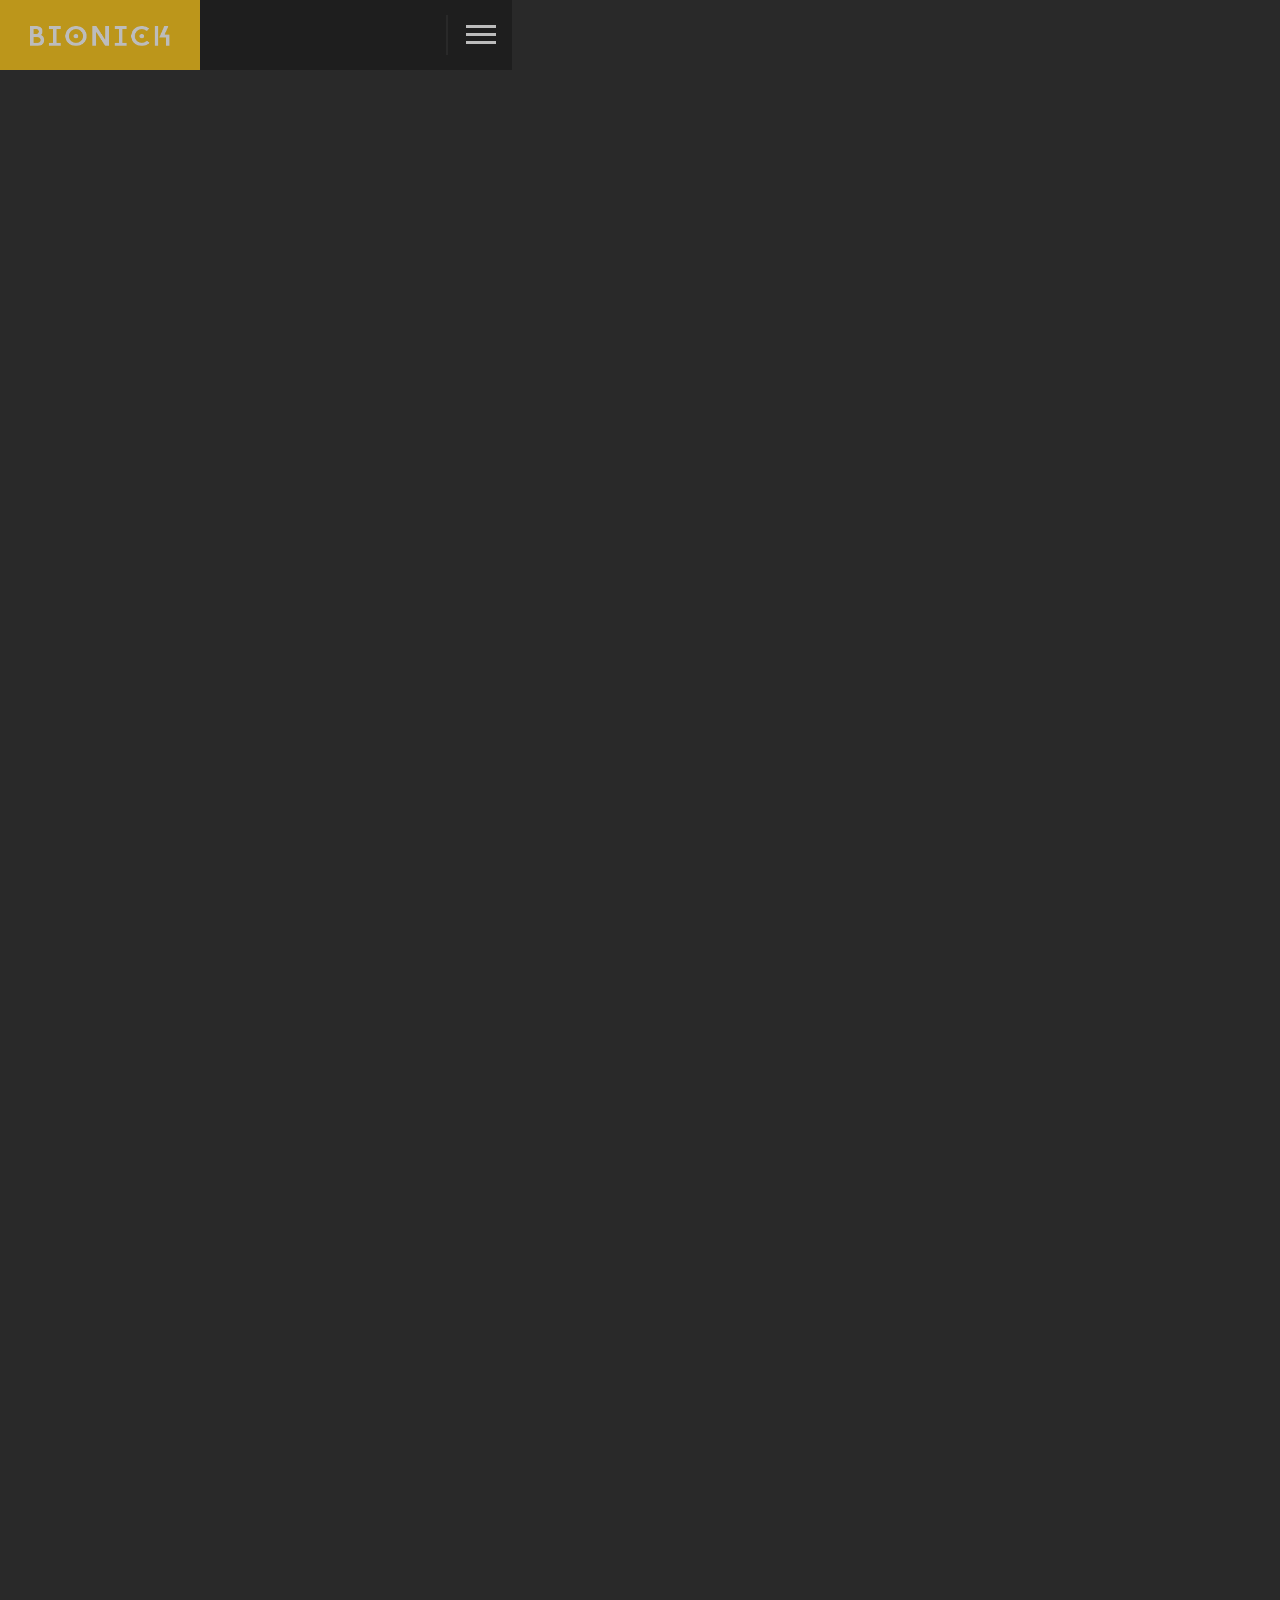
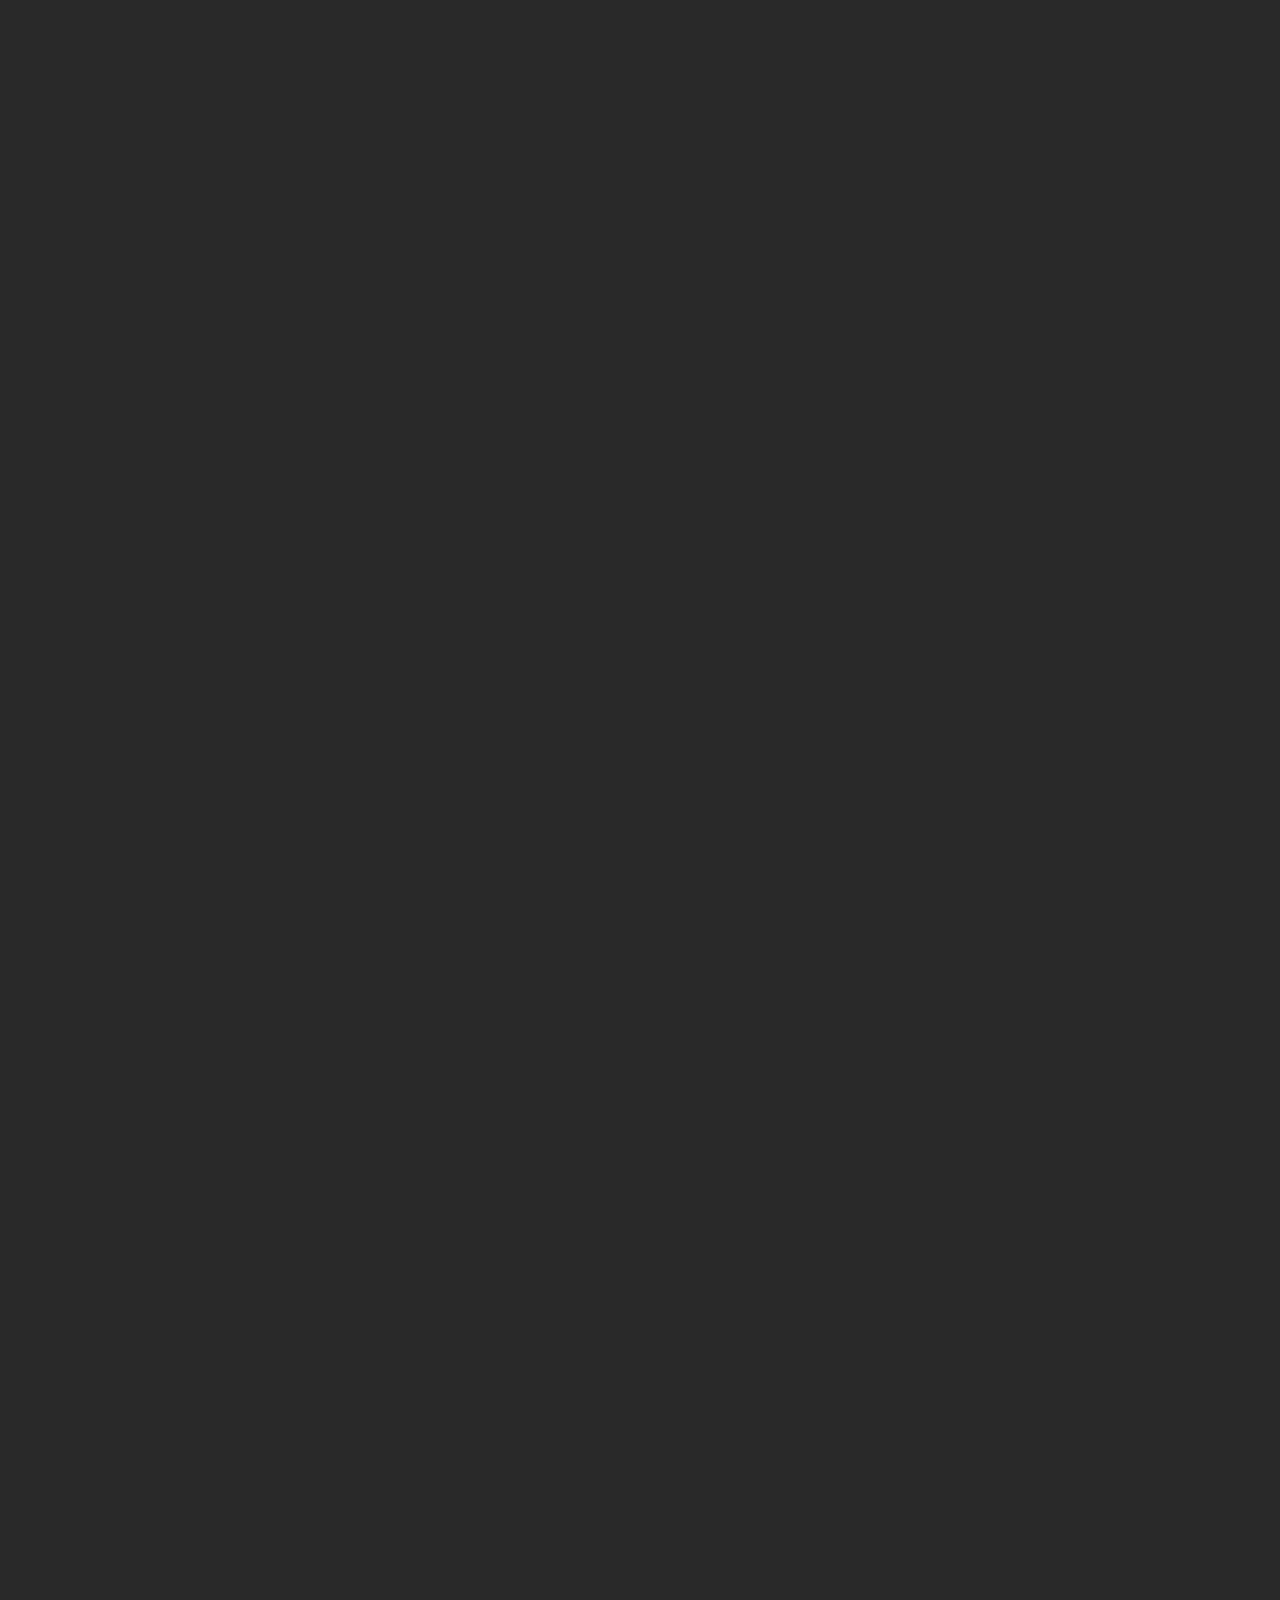
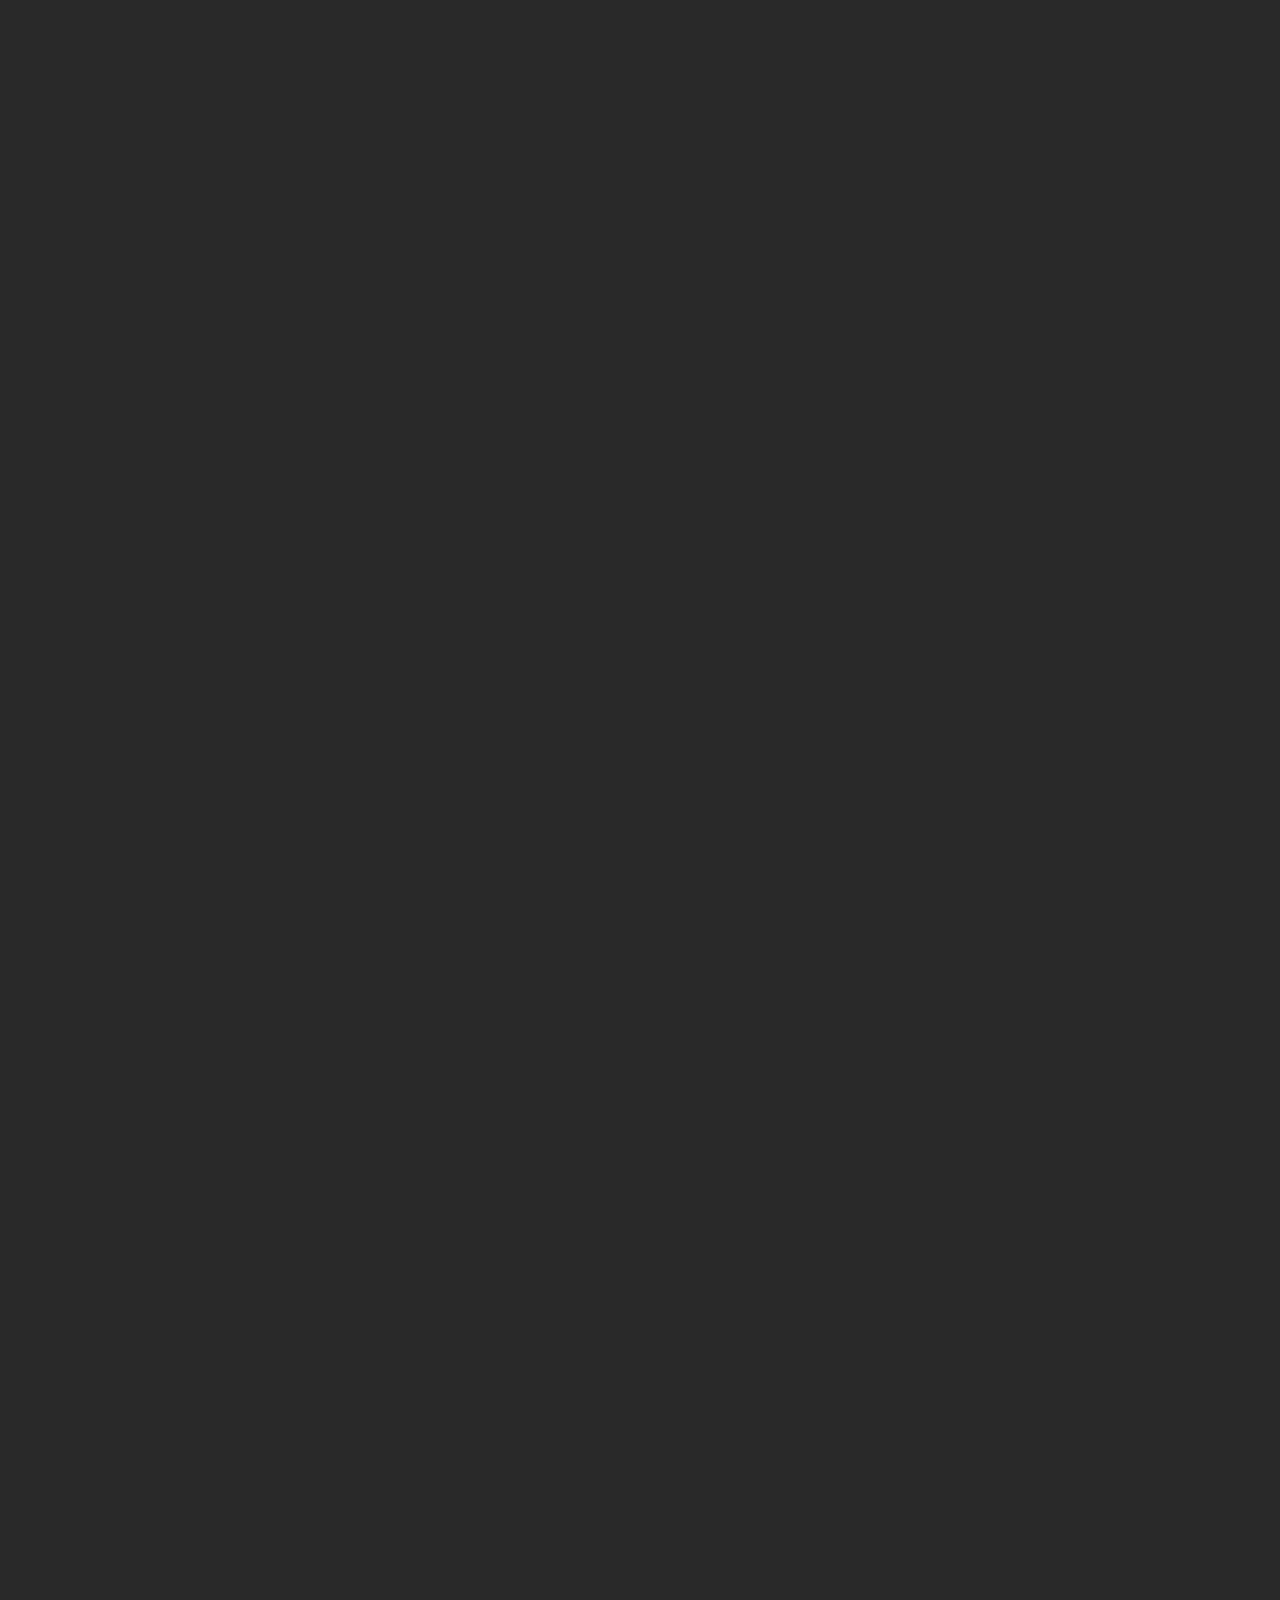
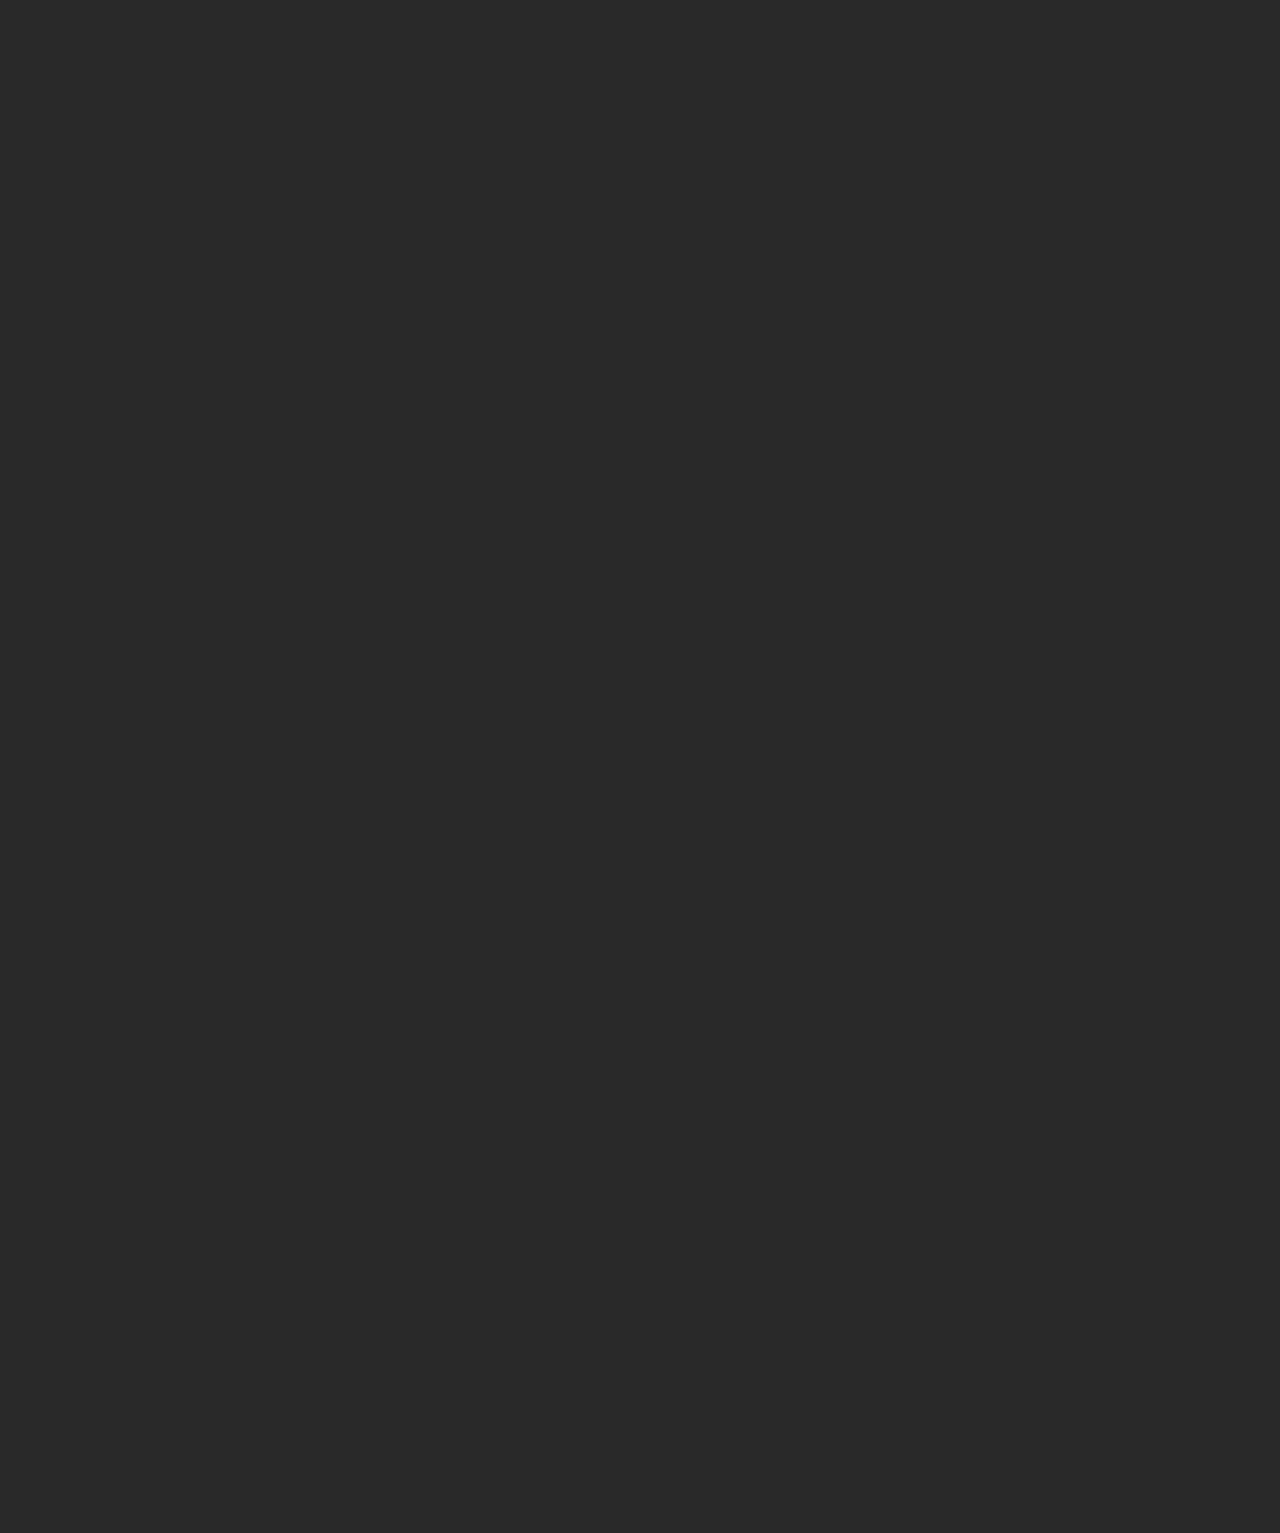
==== commit f15524df: "Update index.html" ====
--- a/index.html
+++ b/index.html
@@ -96,7 +96,7 @@
 	<li id="menu-item-224"  class="menu-item menu-item-type-post_type menu-item-object-page" > <a class="custom-scroll-link" href="#clients" data-toggle="my-scrollspy-2">Clients</a></li>
 </ul>
 </li>
-<li id="menu-item-226"  class="menu-item menu-item-type-post_type menu-item-object-page menu-item-has-children current" > <a class="custom-scroll-link" href="portfolio/index.html"  data-toggle="my-scrollspy-2">Work</a>
+<li id="menu-item-226"  class="menu-item menu-item-type-post_type menu-item-object-page menu-item-has-children current" > <a class="custom-scroll-link" href="portfolio.html"  data-toggle="my-scrollspy-2">Work</a>
 <ul class="sub-menu">
 	<li id="menu-item-230"  class="menu-item menu-item-type-post_type menu-item-object-page" > <a class="custom-scroll-link" href="portfolio/index.html"  data-toggle="my-scrollspy-2">Portfolio Style 1</a></li>
 	<li id="menu-item-229"  class="menu-item menu-item-type-post_type menu-item-object-page" > <a class="custom-scroll-link" href="portfolio-style-2/index.html"  data-toggle="my-scrollspy-2">Portfolio Style 2</a></li>
@@ -696,4 +696,4 @@
  </body>
 
 
-</html>	+</html>	
